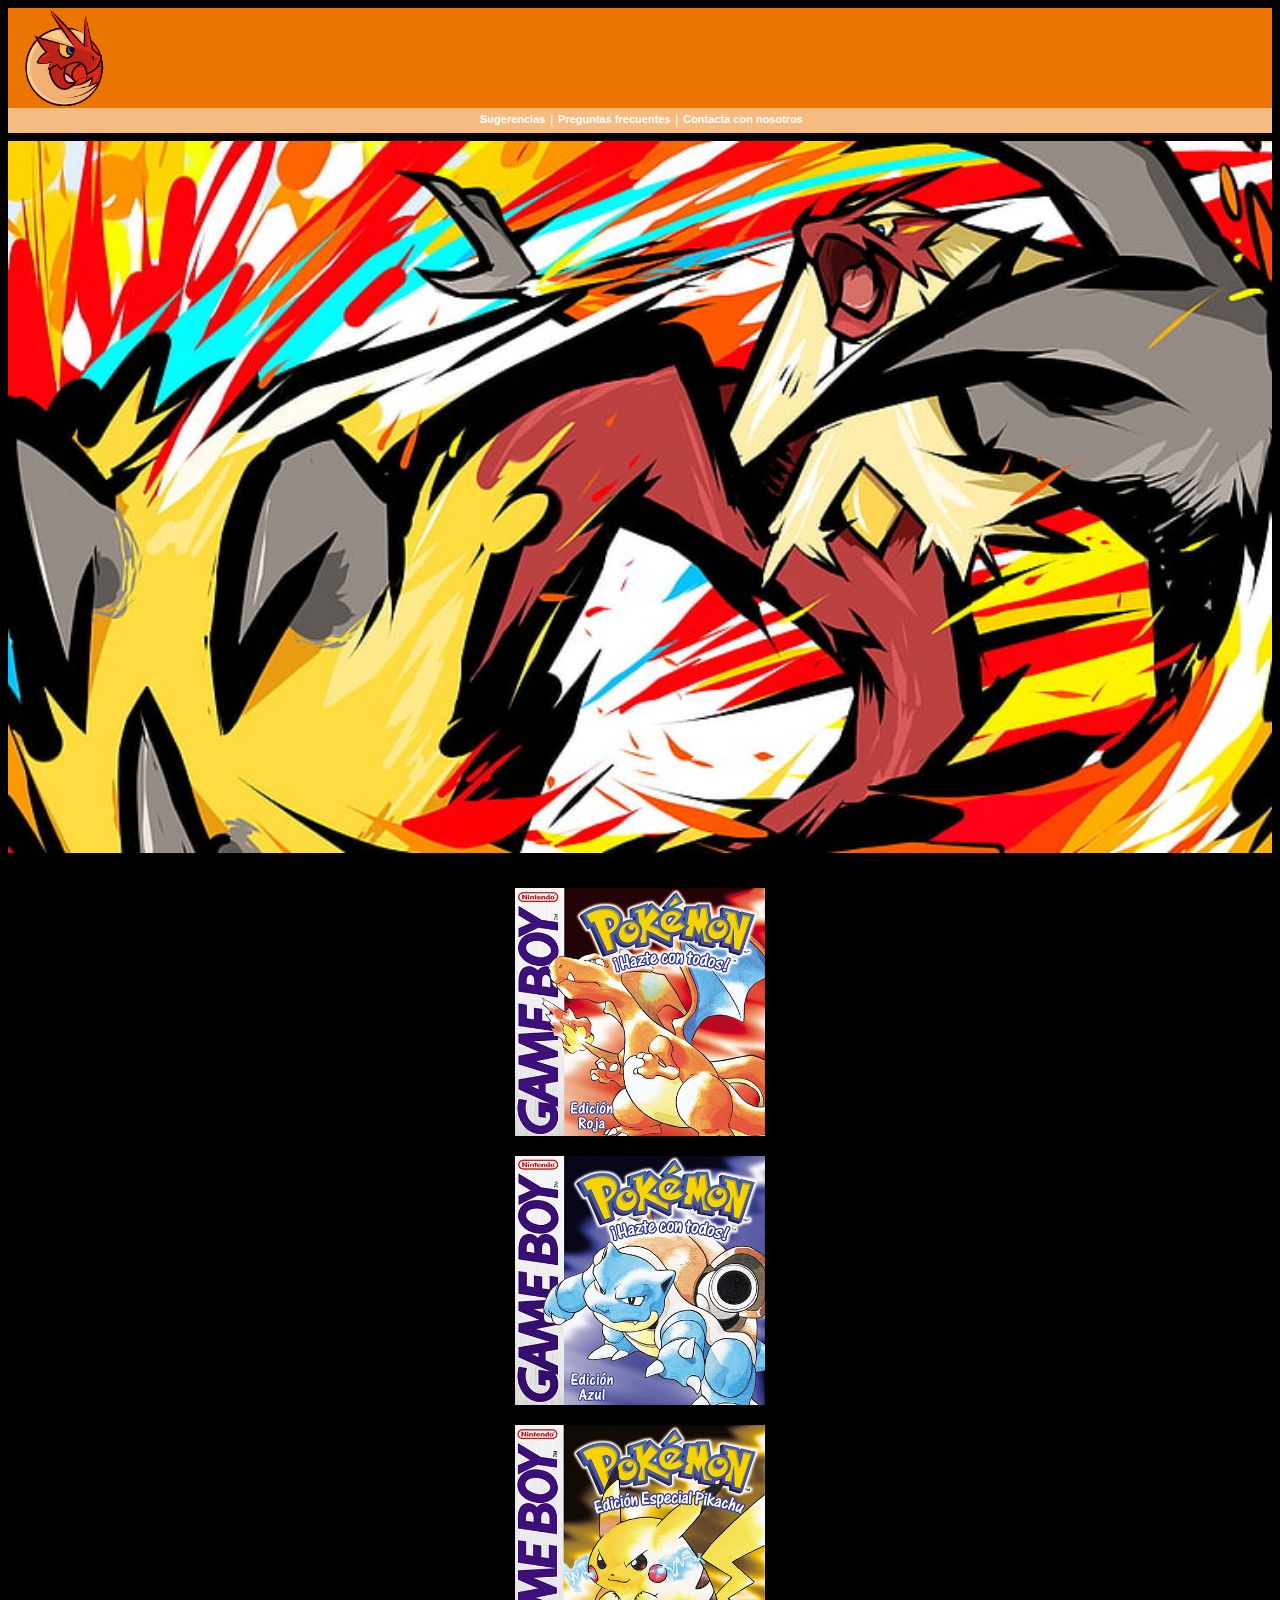
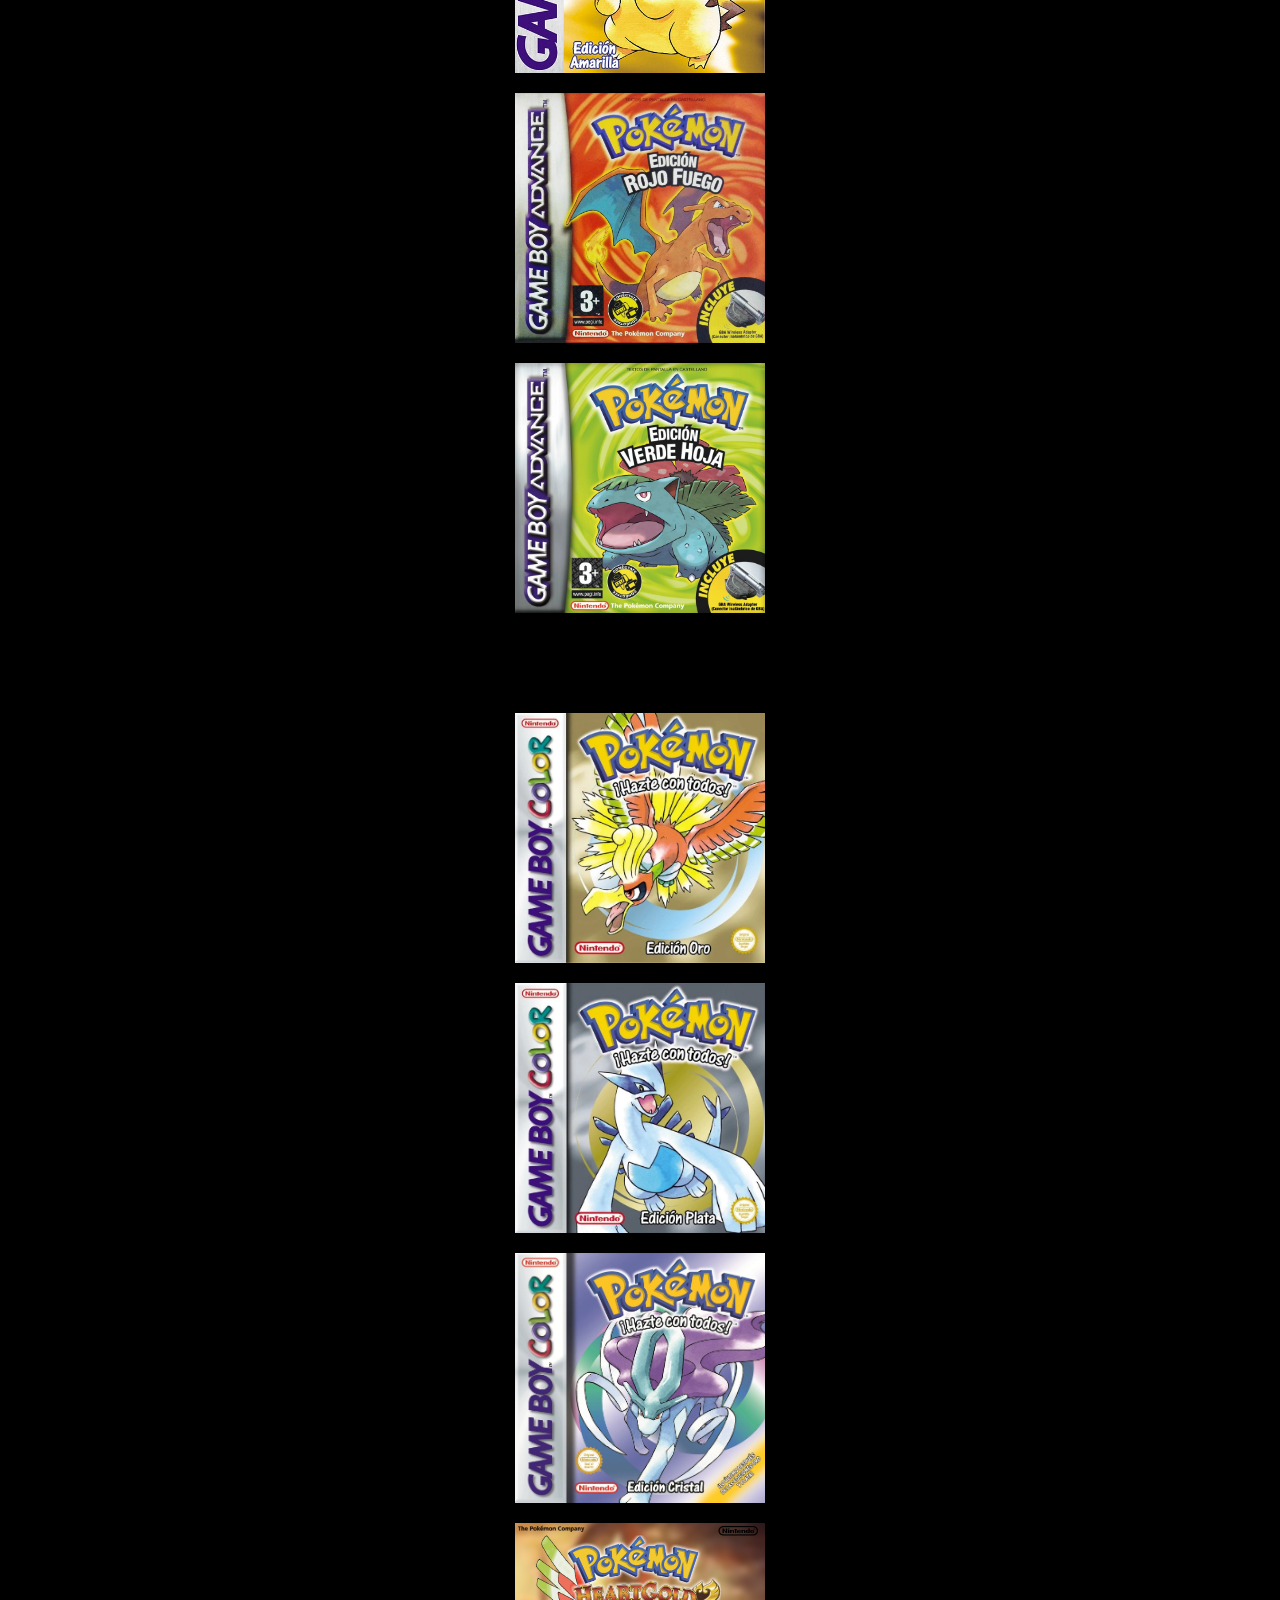
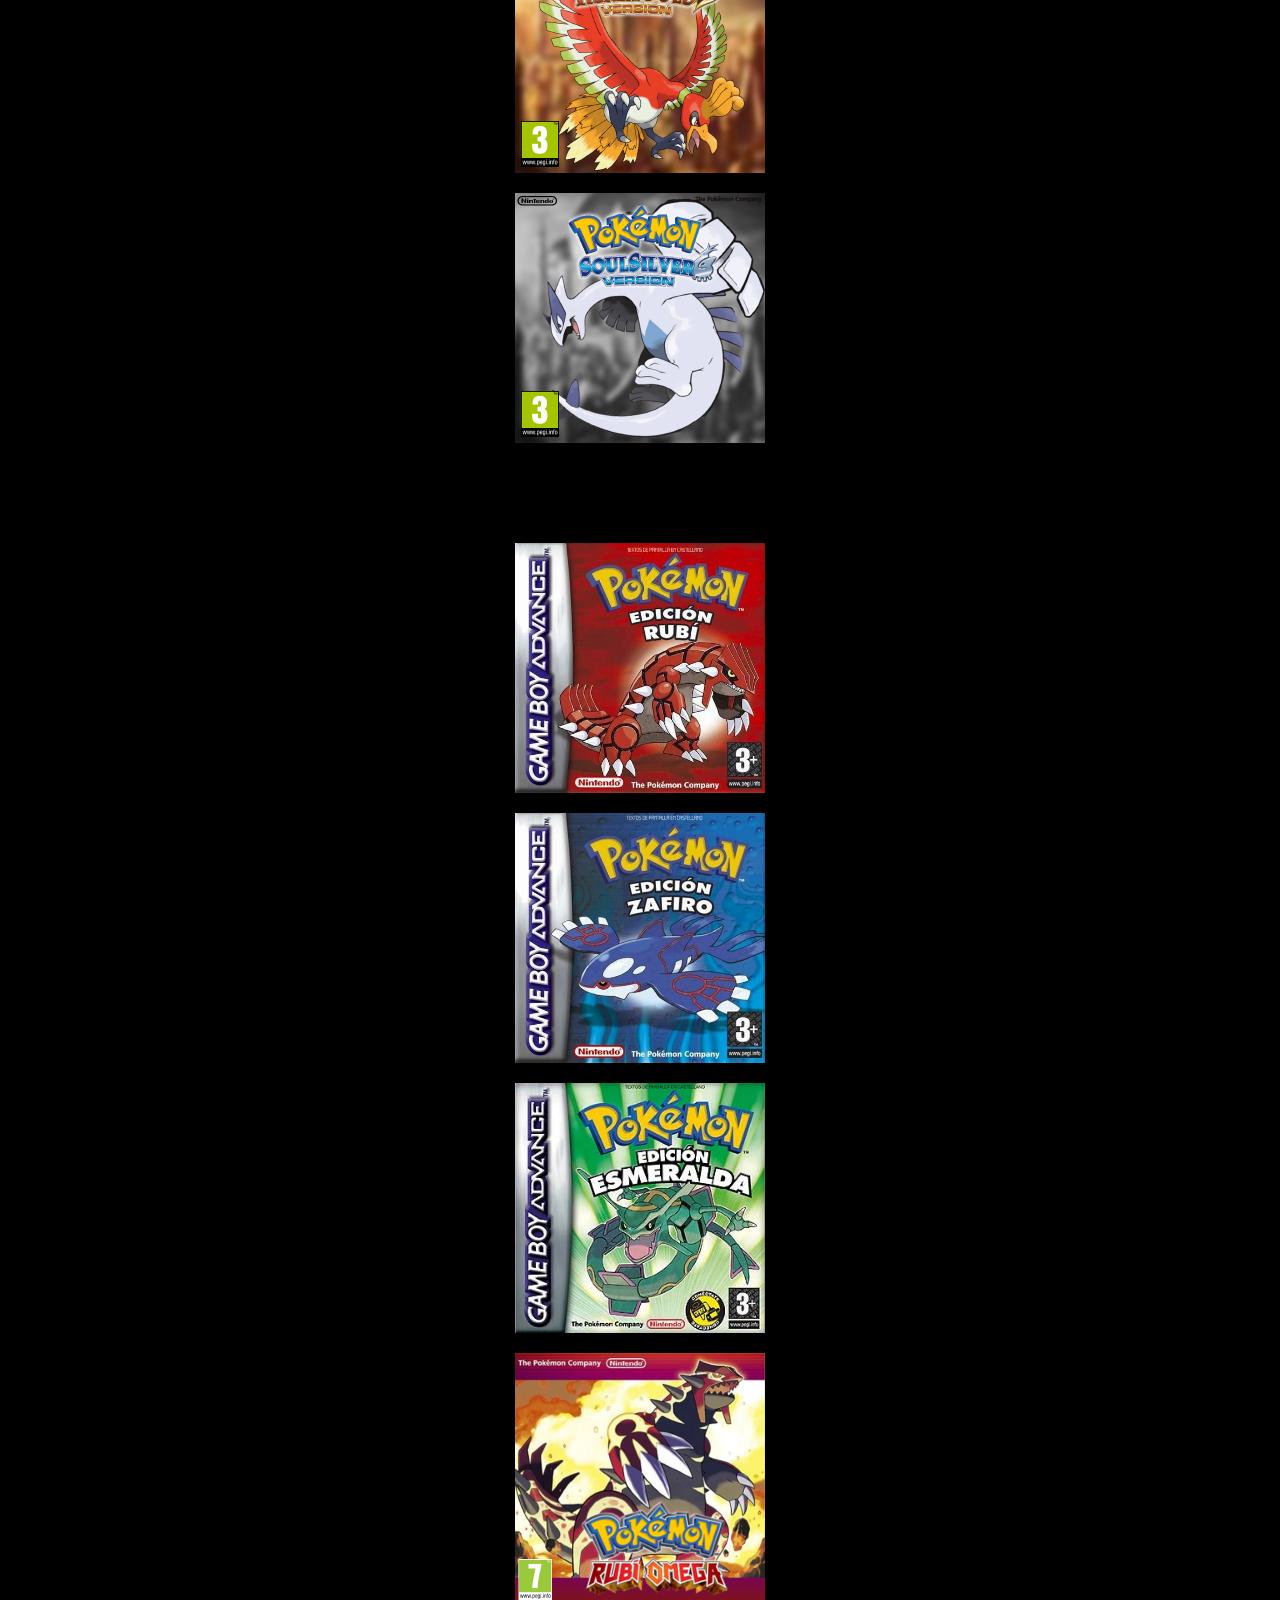
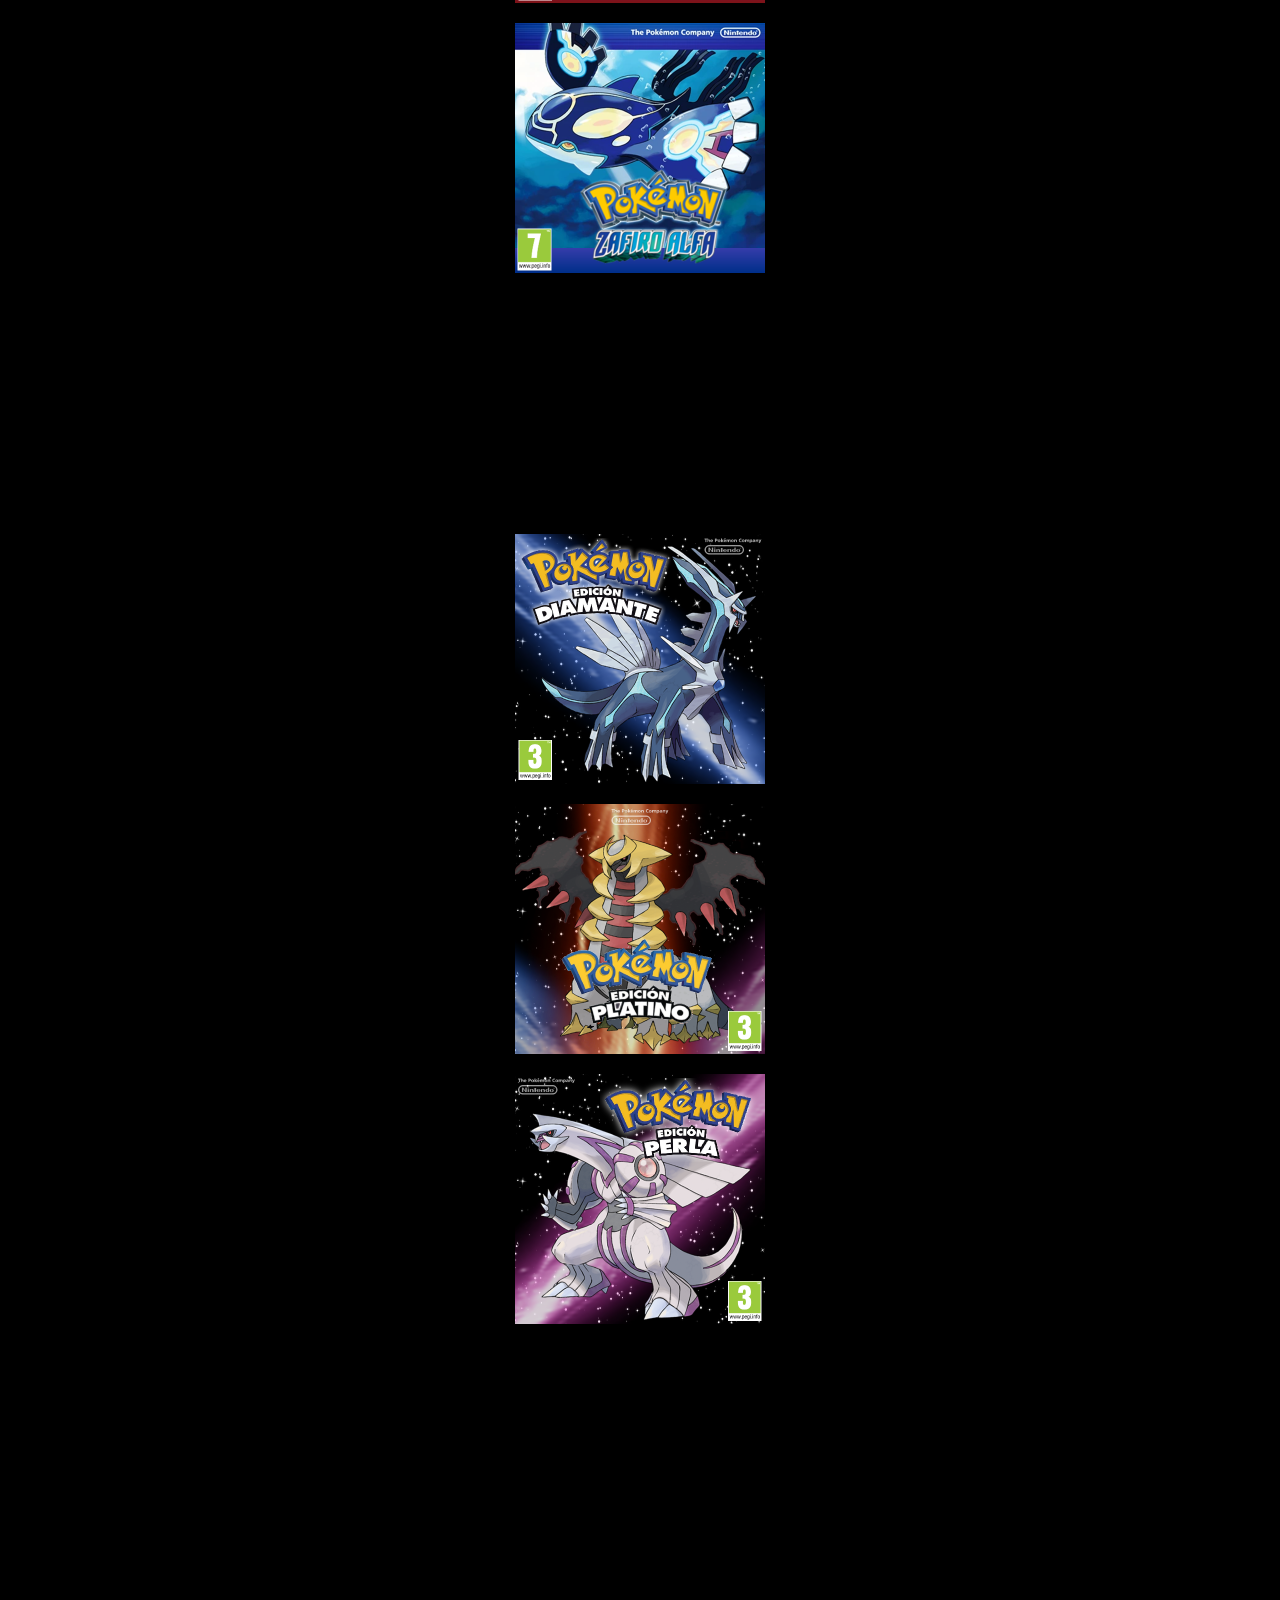
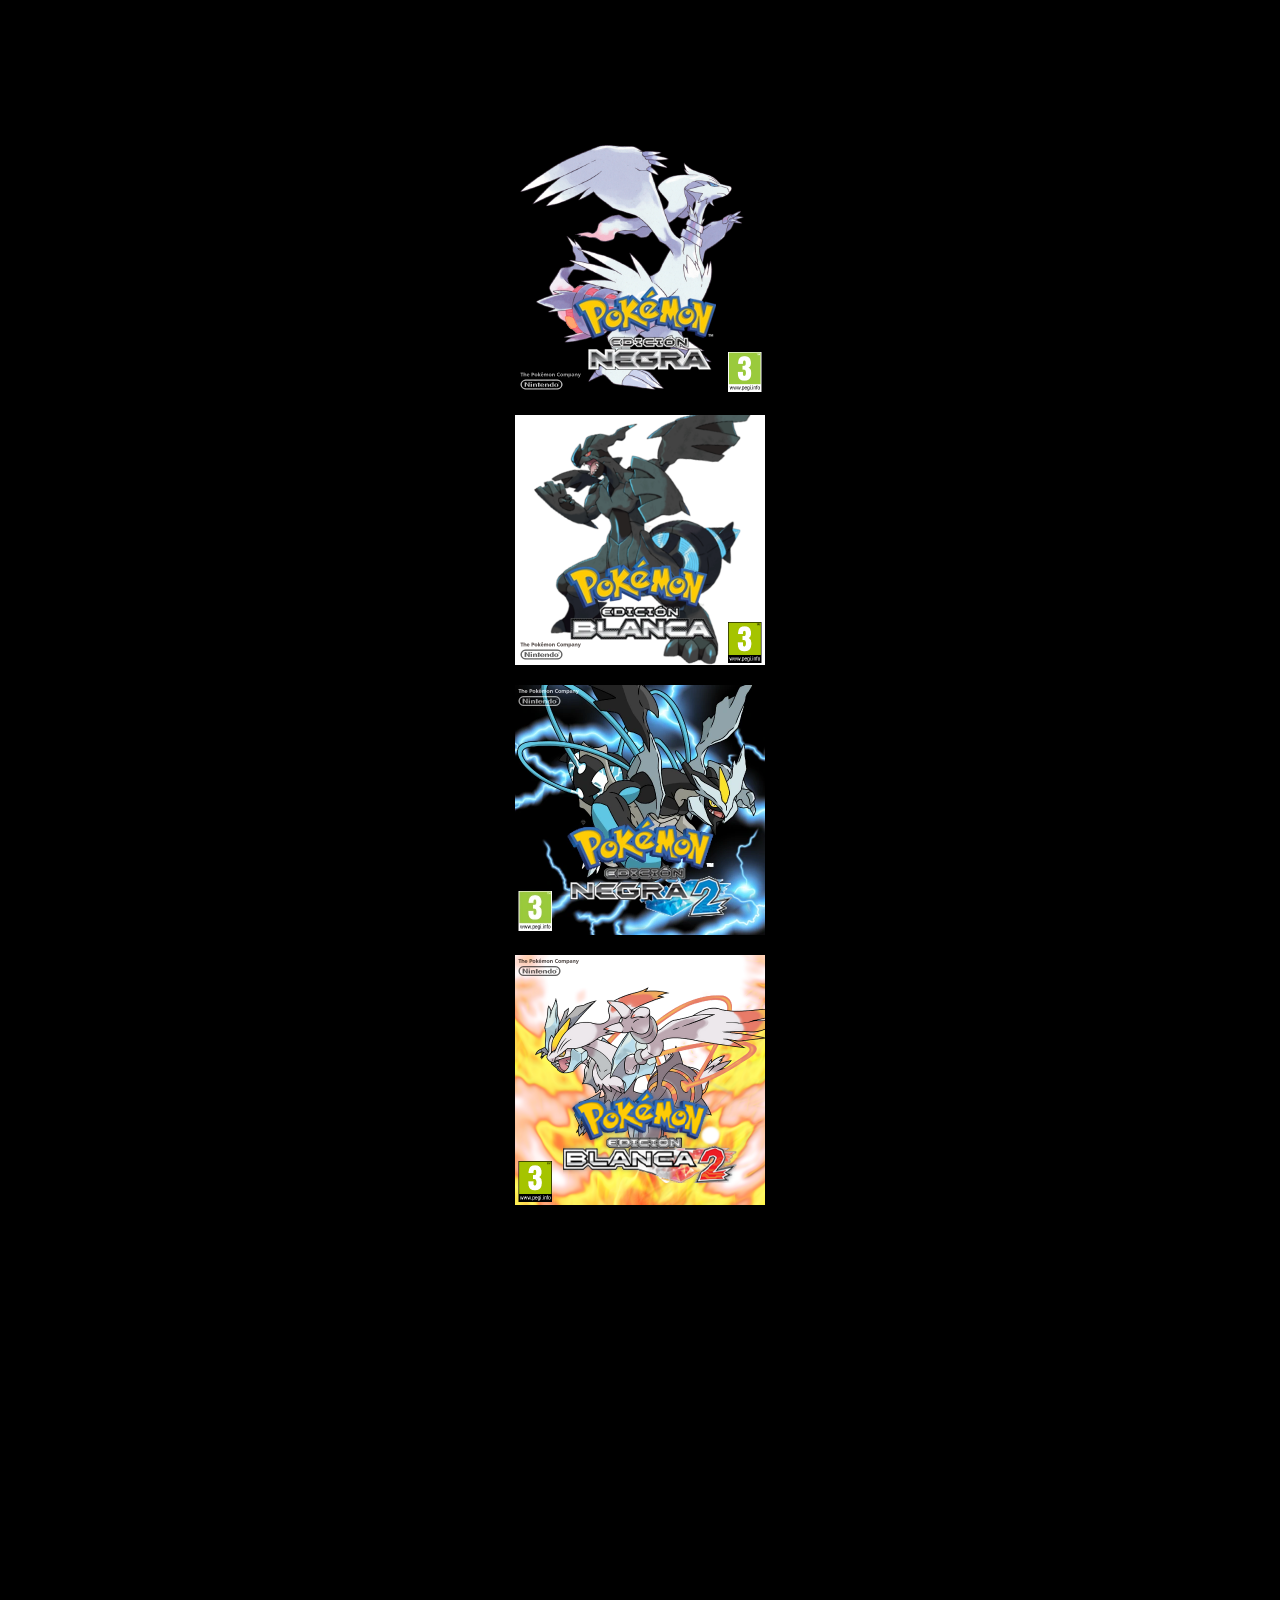
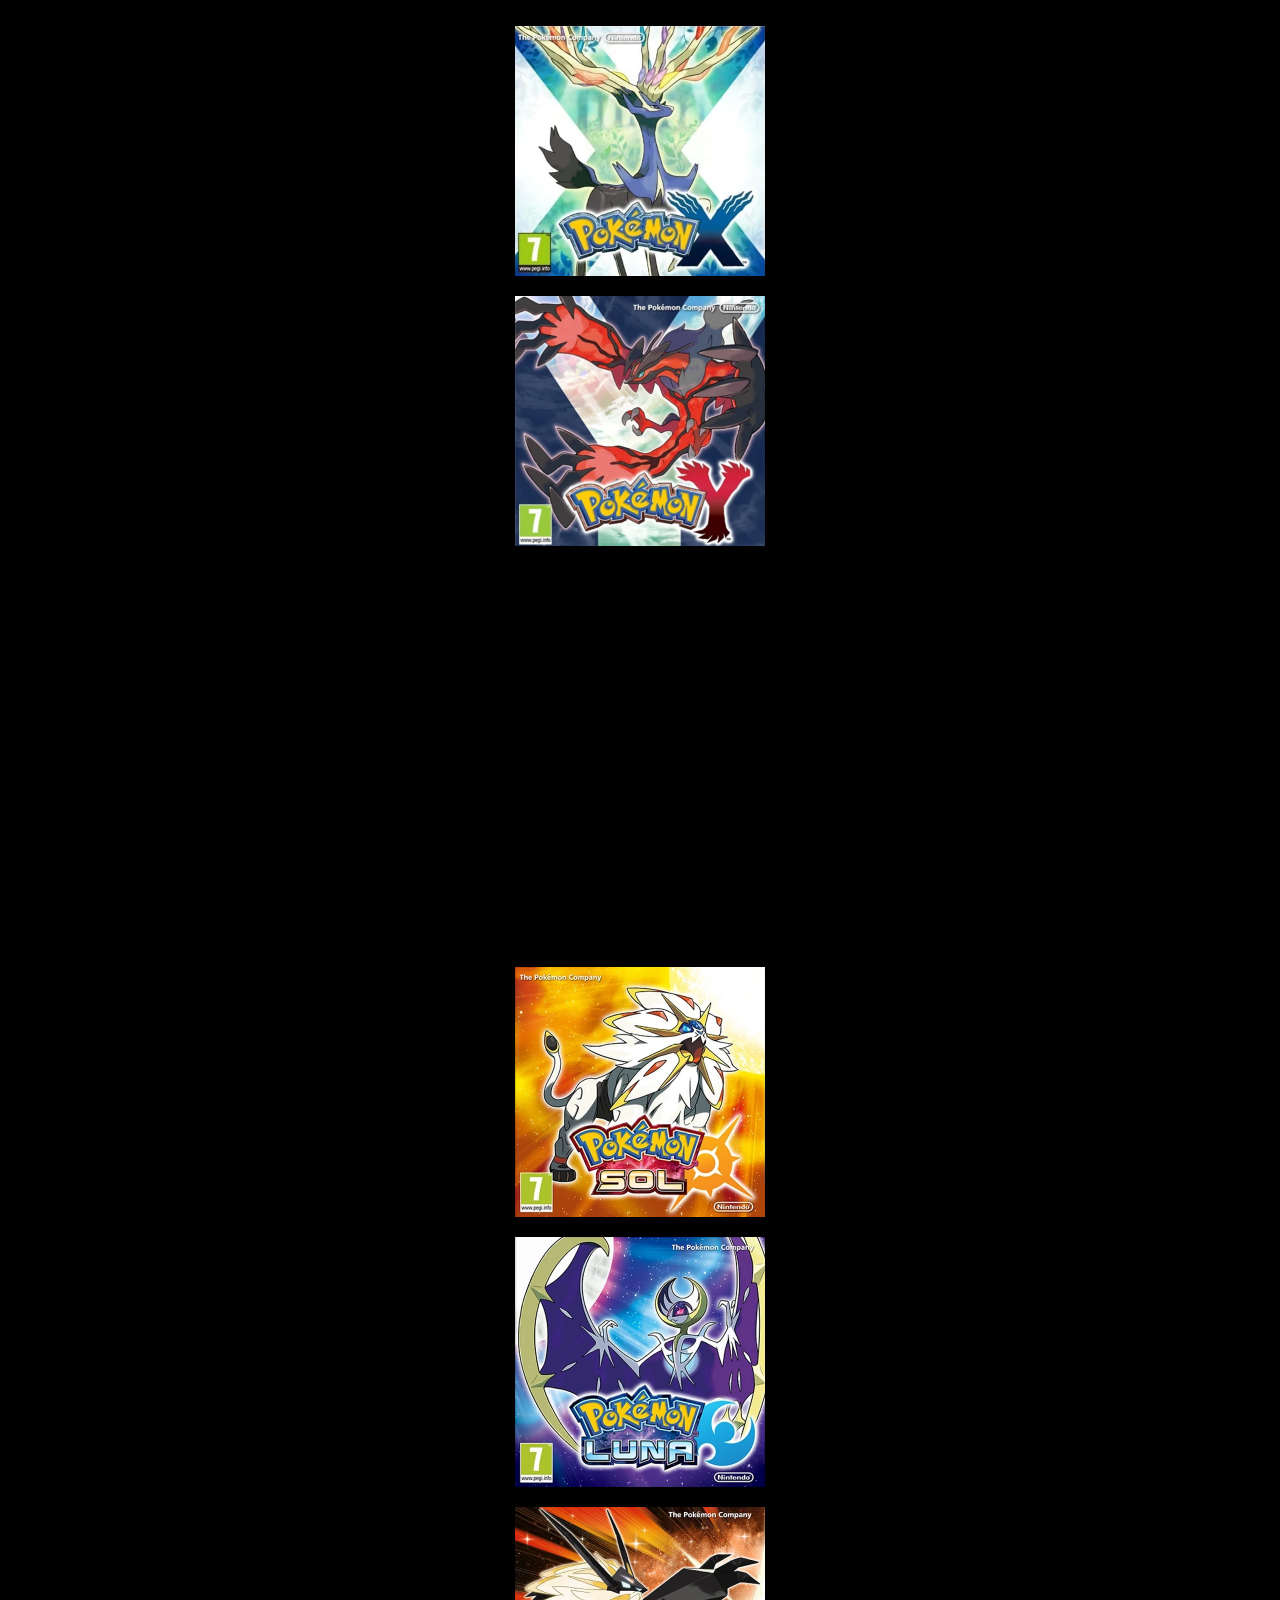
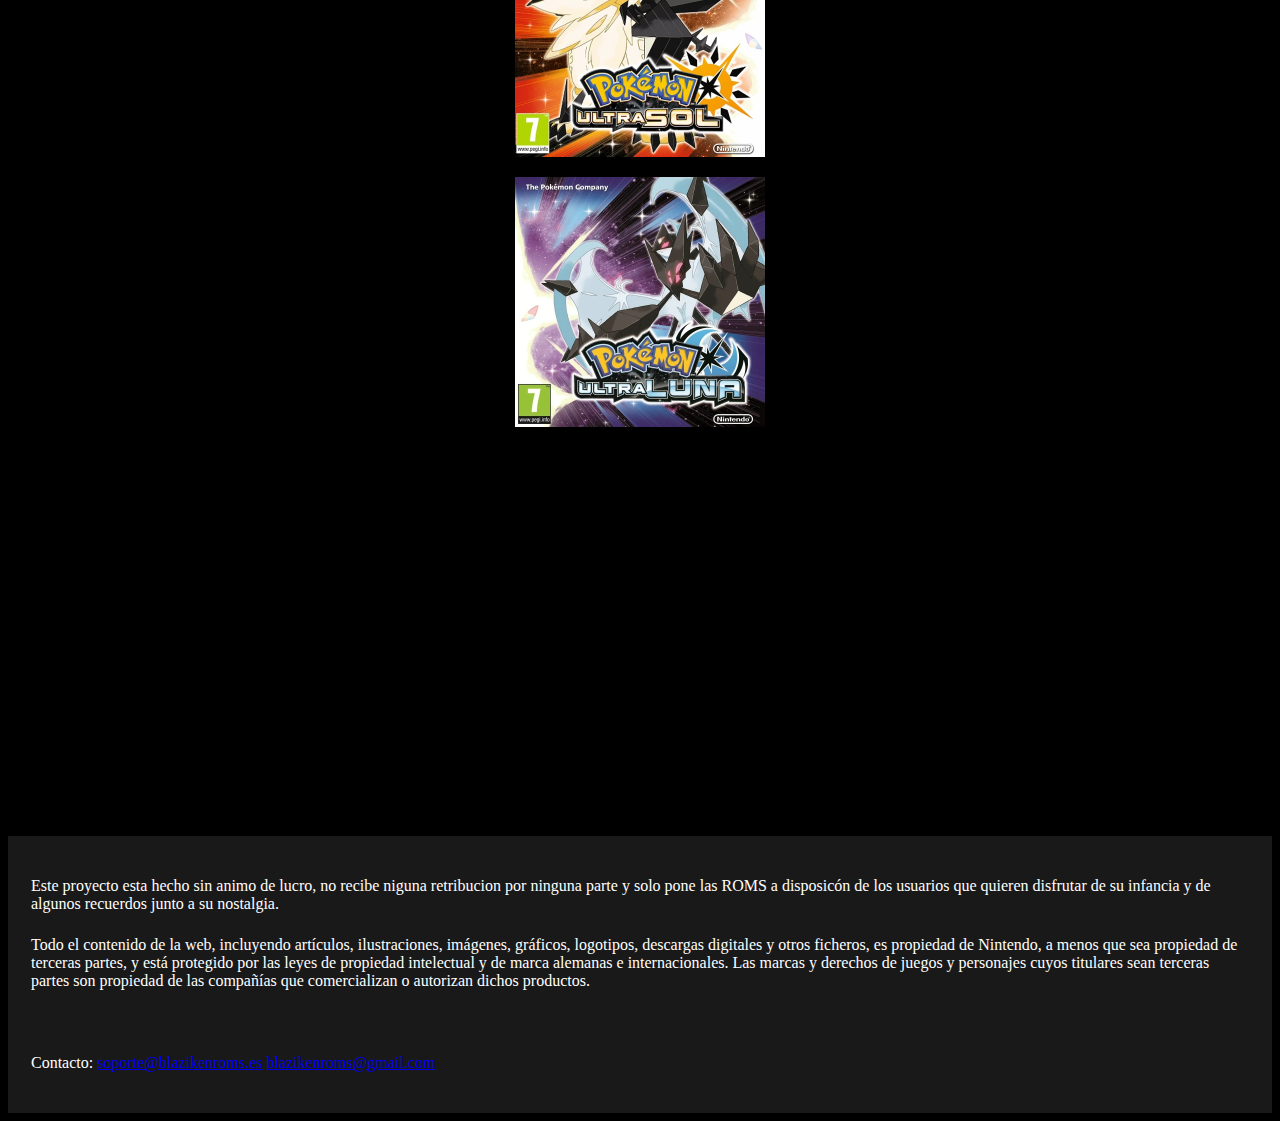
==== index.html @ b43bbaf7 "Add files via upload" ====
<!DOCTYPE html>
<html lang="en">
<head>
    <meta charset="UTF-8">
    <meta http-equiv="X-UA-Compatible" content="IE=edge">
    <meta name="viewport" content="width=device-width, initial-scale=1.0">
    <link rel="stylesheet" href="css/index.css">
    <link rel="shortcut icon" href="images/icono.png" type="image/x-icon">
    <title>BLAZIKEN ROMS</title>
</head>
<body>
    <header>
        <!-- <img hidden class="letra" src="images/logo3.png"> -->
        <div class="dropdown">
            <button><img class="logo" src="./images/logo.png"></button>
            <div class="dropdown-content">
                <a href="./emuladores.html">Emuladores</a>
                <a href="./romshack.html">Romshacks</a>
                <a href="./pixelmon.html">Pokemon Z-Verse (Proximamente)</a>
            </div>
        </div>
        
    </header>
    <nav>
        <a  href="./sugerencias.html" class="enlaces">Sugerencias</a>
        <label>&nbsp|</label>
        <a href="./frecuentes.html" class="enlaces">Preguntas frecuentes</a>
        <label>&nbsp|</label>
        <a href="./contacto.html" class="enlaces">Contacta con nosotros</a>
    </nav>
    <main>
        <img class="ocultado" src="./images/wall.png">
        <img class="ocultado2" src="./images/primerfondo.jpg" width="0px">
        <section>
            <div class="gb">
                <a href="https://drive.google.com/file/d/1pqEjTfrsJ6g95wJReg63JbSIUCCxxx86/view?usp=share_link"><img class="rgb" src="./images/pokemonrojo.webp"></a>
                <a href="https://drive.google.com/file/d/1ax6txJe-9GYPCt05cjVAnHcLX-BcfiGh/view?usp=share_link"><img class="agb" src="./images/pokemonazul.webp"></a>
                <a href="https://drive.google.com/file/d/1GYUsv3G_Z2COikmOQcJDjeNXAOUq_--I/view?usp=share_link"><img class="amgb" src="./images/pokemonamarillo.webp"></a>
                <a href="https://drive.google.com/file/d/1snqeaBMu9mgAh_9zIqjOA-QzJGGd8ZlC/view?usp=share_link"><img class="rgb" src="./images/pokemonrojo2.webp"></a>
                <a href="https://drive.google.com/file/d/1zj5Zt3dRuCIdtcr-GAr0ZbX2-g5NcZxI/view?usp=share_link"><img class="vgb" src="./images/pokemonverde2.webp"></a>
            </div>
            <div class="gb">
                <a href="https://drive.google.com/file/d/15PaWQavnojvPa8R8-3q1BRQ31avyttRd/view?usp=share_link"><img class="ogb" src="./images/pokemonoro.webp"></a>
                <a href="https://drive.google.com/file/d/13LBzW1S_zJYcHAy1cUs0S2mh8zAQclv9/view?usp=share_link"><img class="pgb" src="./images/pokemonplata.webp"></a>
                <a href="https://drive.google.com/file/d/1unG4DrJsae-4WZxjP-k4nh5OntBB_GKJ/view?usp=share_link"><img class="cgb" src="./images/pokemoncristal.webp"></a>
                <a href="https://drive.google.com/file/d/1n9ARTqysCOmlbNeM4iMgHwFMtLx5crXJ/view?usp=share_link"><img class="ogb" src="./images/pokemonoro2.webp"></a>
                <a href="https://drive.google.com/file/d/1x4TPVyR2xoDNe_8uoct50_QyY52hm2B5/view?usp=share_link"><img class="pgb" src="./images/pokemonplata2.webp"></a>
            </div>
            <div class="gb">
                <a href="https://drive.google.com/file/d/139lpK_vhjY_uecHIyWzFnvZUcaJYt3Yl/view?usp=share_link"><img class="rgb" src="./images/pokemonrubi.webp"></a>
                <a href="https://drive.google.com/file/d/1q5kOrRm5aMphUls4JHpfZxdnefYmKCe8/view?usp=share_link"><img class="agb" src="./images/pokemonzafiro.webp"></a>
                <a href="https://drive.google.com/file/d/1VQyN4e_Q3TSTl2NG25Jb_A4XjnNHw6kb/view?usp=share_link"><img class="vgb" src="./images/pokemonesmeralda.webp"></a>
                <a href="https://drive.google.com/file/d/1lZ3LlXCGU15gPX8gj2CIDpV4iYNyt8G3/view?usp=share_link"><img class="rgb" src="./images/pokemonrubi2.webp"></a>
                <a href="https://drive.google.com/file/d/1ooj0u9WzfygdFdUdjSlRgx1i3sacwuLv/view?usp=share_link"><img class="agb" src="./images/pokemonzafiro2.webp"></a>
            </div>
            <div class="gb">
                <img class="hidde3" src="images/hidde.jpg">
                <img class="agb" src="./images/pokemondiamante.webp">
                <img class="ngb" src="./images/pokemonplatino.webp">
                <img class="rosagb" src="./images/pokemonperla.webp">
                <img class="hidde3" src="images/hidde.jpg">
            </div>
            <div class="gb">
                <img class="hidde1" src="images/hidde.jpg">
                <img class="ngb" src="./images/pokemonanegro.webp">
                <img class="bgb" src="./images/pokemonblanco.webp">
                <img class="bgb" src="./images/pokemonanegro2.webp">
                <img class="ngb" src="./images/pokemonblanco2.webp">
                <img class="hidde1" src="images/hidde.jpg">
            </div>
            <div class="gb">
                <img class="hidde2" src="images/hidde.jpg">
                <img class="agb" src="./images/pokemonx.webp">
                <img class="rgb" src="./images/pokemony.webp">
                <img class="hidde2" src="images/hidde.jpg">
            </div>
            <div class="gb">
                <img class="hidde1" src="images/hidde.jpg">
                <img class="nagb" src="./images/pokemonsol.webp">
                <img class="mogb" src="./images/pokemonluna.webp">
                <img class="nagb" src="./images/pokemonsol2.webp">
                <img class="mogb" src="./images/pokemonluna2.webp">
                <img class="hidde1" src="images/hidde.jpg">
            </div>
            <div class="ns">
                <img class="hidde1" src="images/hidde.jpg">
                <img class="amgb" src="./images/pokemonamarillo2.webp">
                <img class="evegb" src="./images/pokemoneve.webp">
                <img class="agb" src="images/pokemondiamante2.webp">
                <img class="rosagb" src="images/pokemonperla2.webp">
                <img class="hidde1" src="images/hidde.jpg">
            </div>
            <div class="ns">
                <img class="hidde1" src="images/hidde.jpg">
                <img class="agb" src="./images/pokemonespada.webp">
                <img class="rgb" src="./images/pokemonescudo.webp">
                <img class="mogb" src="images/pokemonpurpura.webp">
                <img class="rgb" src="images/pokemonescarlata.webp">
                <img class="hidde1" src="images/hidde.jpg">
            </div>
        </section>
    </main>
    
    <footer>
        <div class="futer">
            <br>
            <p class="foter">Este proyecto esta hecho sin animo de lucro, no recibe niguna retribucion por ninguna parte y solo pone las ROMS a disposicón de los usuarios que quieren disfrutar de su infancia y de algunos recuerdos junto a su nostalgia.</p>
            <p class="foter">Todo el contenido de la web, incluyendo artículos, ilustraciones, imágenes, gráficos, logotipos, descargas digitales y otros ficheros, es propiedad de Nintendo, a menos que sea propiedad de terceras partes, y está protegido por las leyes de propiedad intelectual y de marca alemanas e internacionales. Las marcas y derechos de juegos y personajes cuyos titulares sean terceras partes son propiedad de las compañías que comercializan o autorizan dichos productos.</p>
            <br>
            <p class="foter">Contacto: <a href="mailto:soporte@blazikenroms.es">soporte@blazikenroms.es</a> <a href="blazikenroms@gmail.com">blazikenroms@gmail.com</a></p>
            <br>
        </div>
    </footer>
    
</body>
</html>
---- css/index.css ----
body {
    background-color: black;
}

header {
    margin: 0px;
    width: 100%;
    height: 100px;
    background-color: #ea7501;
}

nav {
  margin: 0px;
  width: 100%;
  height: 25px;
  background-color: #f5bb81;
  display: flex;
  justify-content: center ;
}

a.gb {
  margin-top: 100px;
  margin-bottom: 100px;
  display: flex;
  flex-direction: row;
}

a.enlaces {
  text-decoration: none;
  margin-top: 2px;
  margin-left: 10px;
  color: white;
  font-family: Verdana, Geneva, Tahoma, sans-serif;
  font-weight: bolder;
}

a.enlaces:hover {
  color:#004cff;
  text-shadow: 0px 0px 5px rgb(0, 170, 255);
}

.logo {
    margin-top: 0px;
    margin-left: 10px;
    width: 80px;
}

.letra {
  width: 400px;
}

.primerfondo {
    margin-top: 10px;
    width: 700px;
}

.futer {
  display: flex;
  justify-content: end;
  background-color: rgba(51, 51, 51, 0.496);
  color: white;
}

img {
  display: block;
  margin: auto;
  margin-top: 4px;
}

/* DESPLEGABLE */
button {
  height: 100px;
  background-color: #ea7501;
  border: none;
}


.dropdown {
    width: 370px;
    display: inline-block;
    position: relative;
  }
  .dropdown-content {
    display: none;
    position: absolute;
    width: 100%;
    overflow: auto;
    box-shadow: 0px 10px 10px 0px rgba(0,0,0,0.4);
  }
  .dropdown:hover .dropdown-content {
    display: block;
  }
  .dropdown-content a {
    font-weight: bold;
    font-family: Verdana, Geneva, Tahoma, sans-serif;
    padding-top: 300px;
    display: block;
    color: white;
    background-color: #ea7501;
    padding: 5px;
    text-decoration: none;
  }
  .dropdown-content a:hover {
    color: #FFFFFF;
    background-color: #bd0000;
  }

/* OTRAS COSITAS */

p.foter {
  margin: 23px;
}

.gb {
  margin-top: 80px;
  margin-bottom: 80px;
  display: flex;
  flex-direction: row;
  justify-content: space-around;
}

.ns {
  margin-top: 80px;
  margin-bottom: 80px;
  display: flex;
  flex-direction: row;
}

.rgb {
  width: 250px;
  transition: all 200ms ease-out;
}

.rgb:hover {
  border-radius: 12px;
  transform: scale(1.1);
  box-shadow: 0px 0px 70px #ff0000;
  transition: all 200ms ease-in;
}

.agb {
  width: 250px;
  transition: all 200ms ease-out;
}

.agb:hover {
  border-radius: 12px;
  transform: scale(1.1);
  box-shadow: 0px 0px 70px #004cff;
  transition: all 200ms ease-in;
}

.amgb {
  width: 250px;
  transition: all 200ms ease-out;
}

.amgb:hover {
  border-radius: 12px;
  transform: scale(1.1);
  box-shadow: 0px 0px 70px #eeff00;
  transition: all 200ms ease-in;
}

.vgb {
  width: 250px;
  transition: all 200ms ease-out;
}

.vgb:hover {
  border-radius: 12px;
  transform: scale(1.1);
  box-shadow: 0px 0px 70px #6fff00;
  transition: all 200ms ease-in;
}

.ogb {
  width: 250px;
  transition: all 200ms ease-out;
}

.ogb:hover {
  border-radius: 12px;
  transform: scale(1.1);
  box-shadow: 0px 0px 70px #ffbf00;
  transition: all 200ms ease-in;
}

.pgb {
  width: 250px;
  transition: all 200ms ease-out;
}

.pgb:hover {
  border-radius: 12px;
  transform: scale(1.1);
  box-shadow: 0px 0px 70px #aaa2a2;
  transition: all 200ms ease-in;
}

.cgb {
  width: 250px;
  transition: all 200ms ease-out;
}

.cgb:hover {
  border-radius: 12px;
  transform: scale(1.1);
  box-shadow: 0px 0px 70px #00e1ff;
  transition: all 200ms ease-in;
}

.bgb {
  width: 250px;
  transition: all 200ms ease-out;
}

.bgb:hover {
  border-radius: 12px;
  transform: scale(1.1);
  box-shadow: 0px 0px 70px #0099ff;
  transition: all 200ms ease-in;
}

.ngb {
  width: 250px;
  transition: all 200ms ease-out;
}

.ngb:hover {
  border-radius: 12px;
  transform: scale(1.1);
  box-shadow: 0px 0px 70px #ff7300;
  transition: all 200ms ease-in;
}

.mogb {
  width: 250px;
  transition: all 200ms ease-out;
}

.mogb:hover {
  border-radius: 12px;
  transform: scale(1.1);
  box-shadow: 0px 0px 70px #9d00ff;
  transition: all 200ms ease-in;
}

.nagb {
  width: 250px;
  transition: all 200ms ease-out;
}

.nagb:hover {
  border-radius: 12px;
  transform: scale(1.1);
  box-shadow: 0px 0px 70px #ff7300;
  transition: all 200ms ease-in;
}

.evegb {
  width: 250px;
  transition: all 200ms ease-out;
}

.evegb:hover {
  border-radius: 12px;
  transform: scale(1.1);
  box-shadow: 0px 0px 70px #b65e17;
  transition: all 200ms ease-in;
}

.rosagb {
  width: 250px;
  transition: all 200ms ease-out;
}

.rosagb:hover {
  border-radius: 12px;
  transform: scale(1.1);
  box-shadow: 0px 0px 70px #ff00d9;
  transition: all 200ms ease-in;
}

.hidde1 {
  width: 60px;
}

.hidde2 {
  width: 360px;
}

.hidde3 {
  width: 250px;
}

label {
  margin-left: 6px;
  margin-top: 2px;
  color: white;
  font-weight: bolder;
}

.ocultado {
  width: 100%;
}

/* RESPONSIVE */
@media screen and (max-width: 1300px) {

.ocultado {
  width: 0px;
}

.ocultado2 {
  width: 100%;
}

a.enlaces {
  margin-top: 5px;
  margin-left: 3px;
  font-size: 11px;
  display: flex;
  flex-direction: row;
  justify-content: space-around;
}

label {
  margin-top: 5px;
  margin-left: 2px;
  margin-right: 2px;
  font-size: 12px;
}

.gb {
  margin-top: 15px;
  flex-direction: column;
}

div.gb img {
  margin-top: 20px;
  width: 250px;
}

div.ns img {
  width: 0px;
}

.futer {
  display: block;
}

.hidde1 {
  width: 0px;
}

.hidde2 {
  width: 0px;
}

}

/* SCROLLBAR */
body::-webkit-scrollbar {
  width: 12px;               /* width of the entire scrollbar */
}

body::-webkit-scrollbar-track {
  background: rgba(0, 0, 0, 0.233);        /* color of the tracking area */
}

body::-webkit-scrollbar-thumb {
  background-color: rgb(0, 0, 0);    /* color of the scroll thumb */
  border-radius: 20px;       /* roundness of the scroll thumb */
  border: 3px solid rgb(255, 136, 0);  /* creates padding around scroll thumb */
}
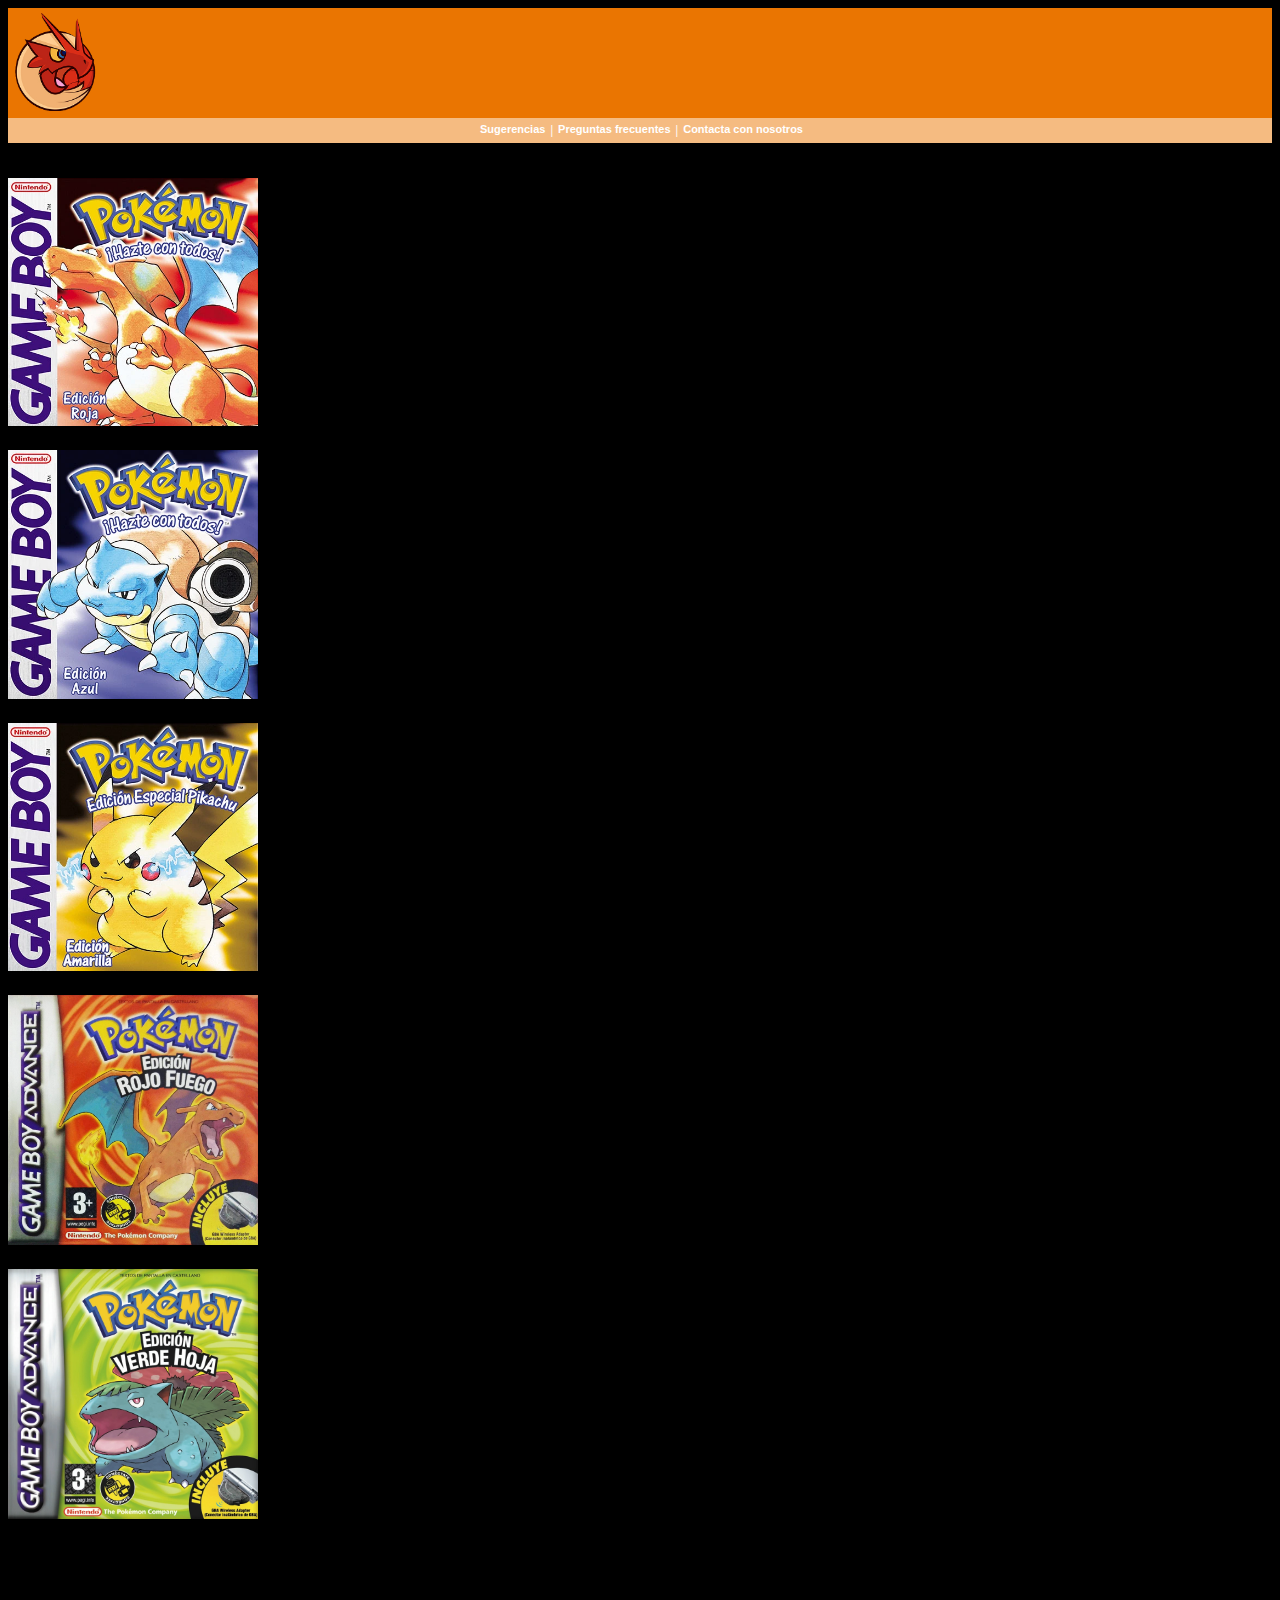
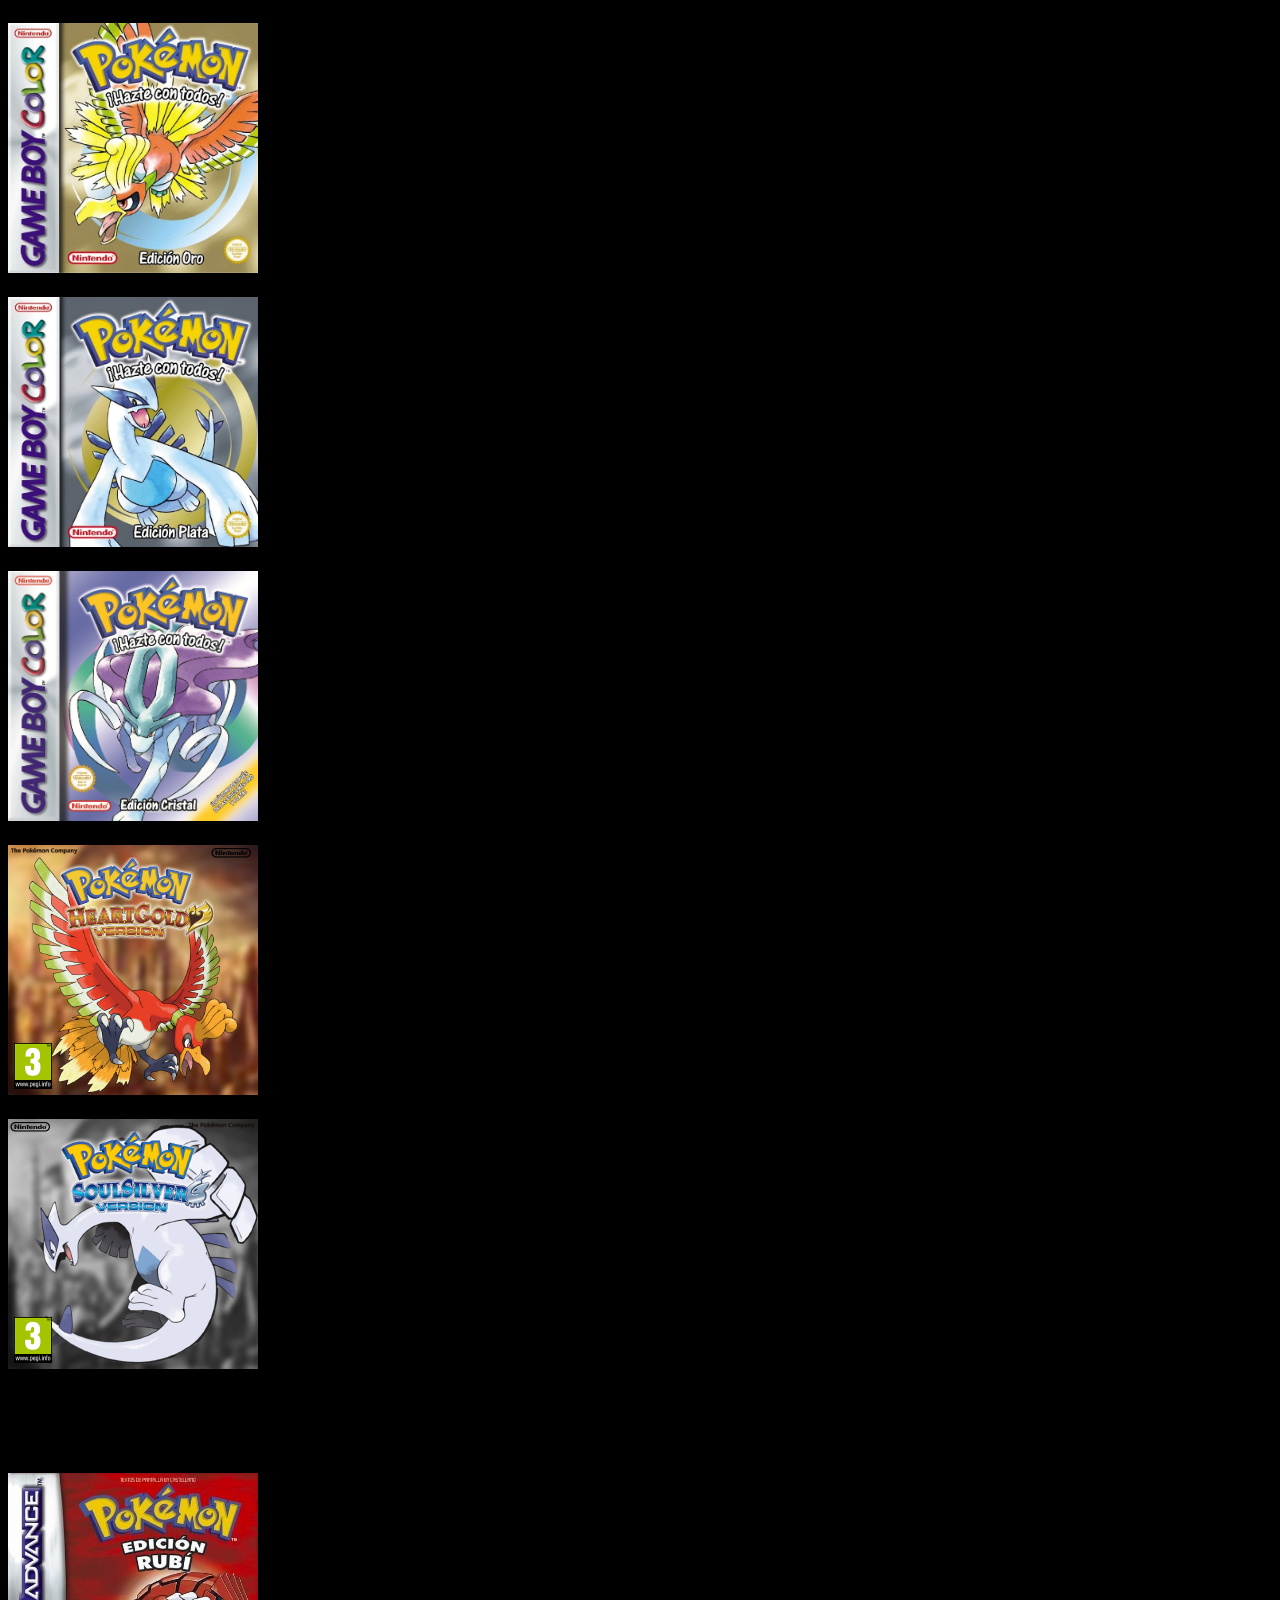
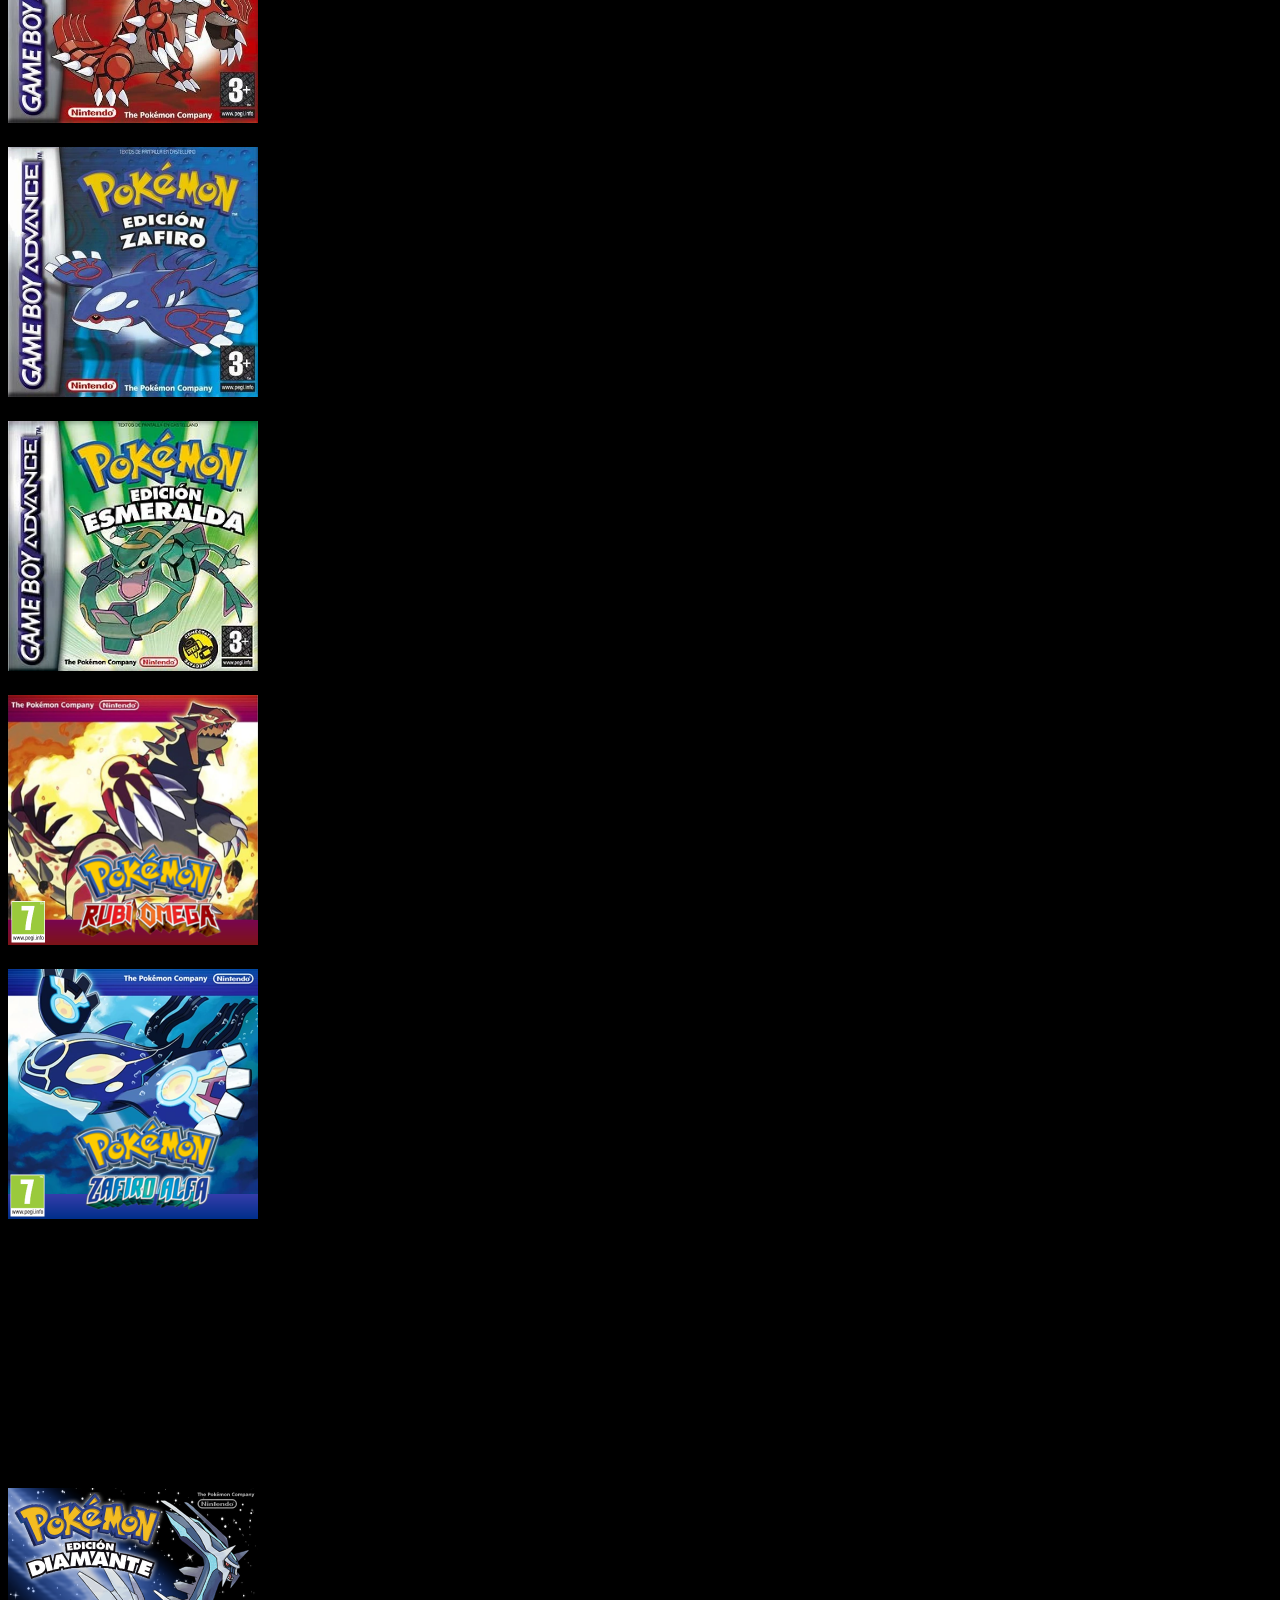
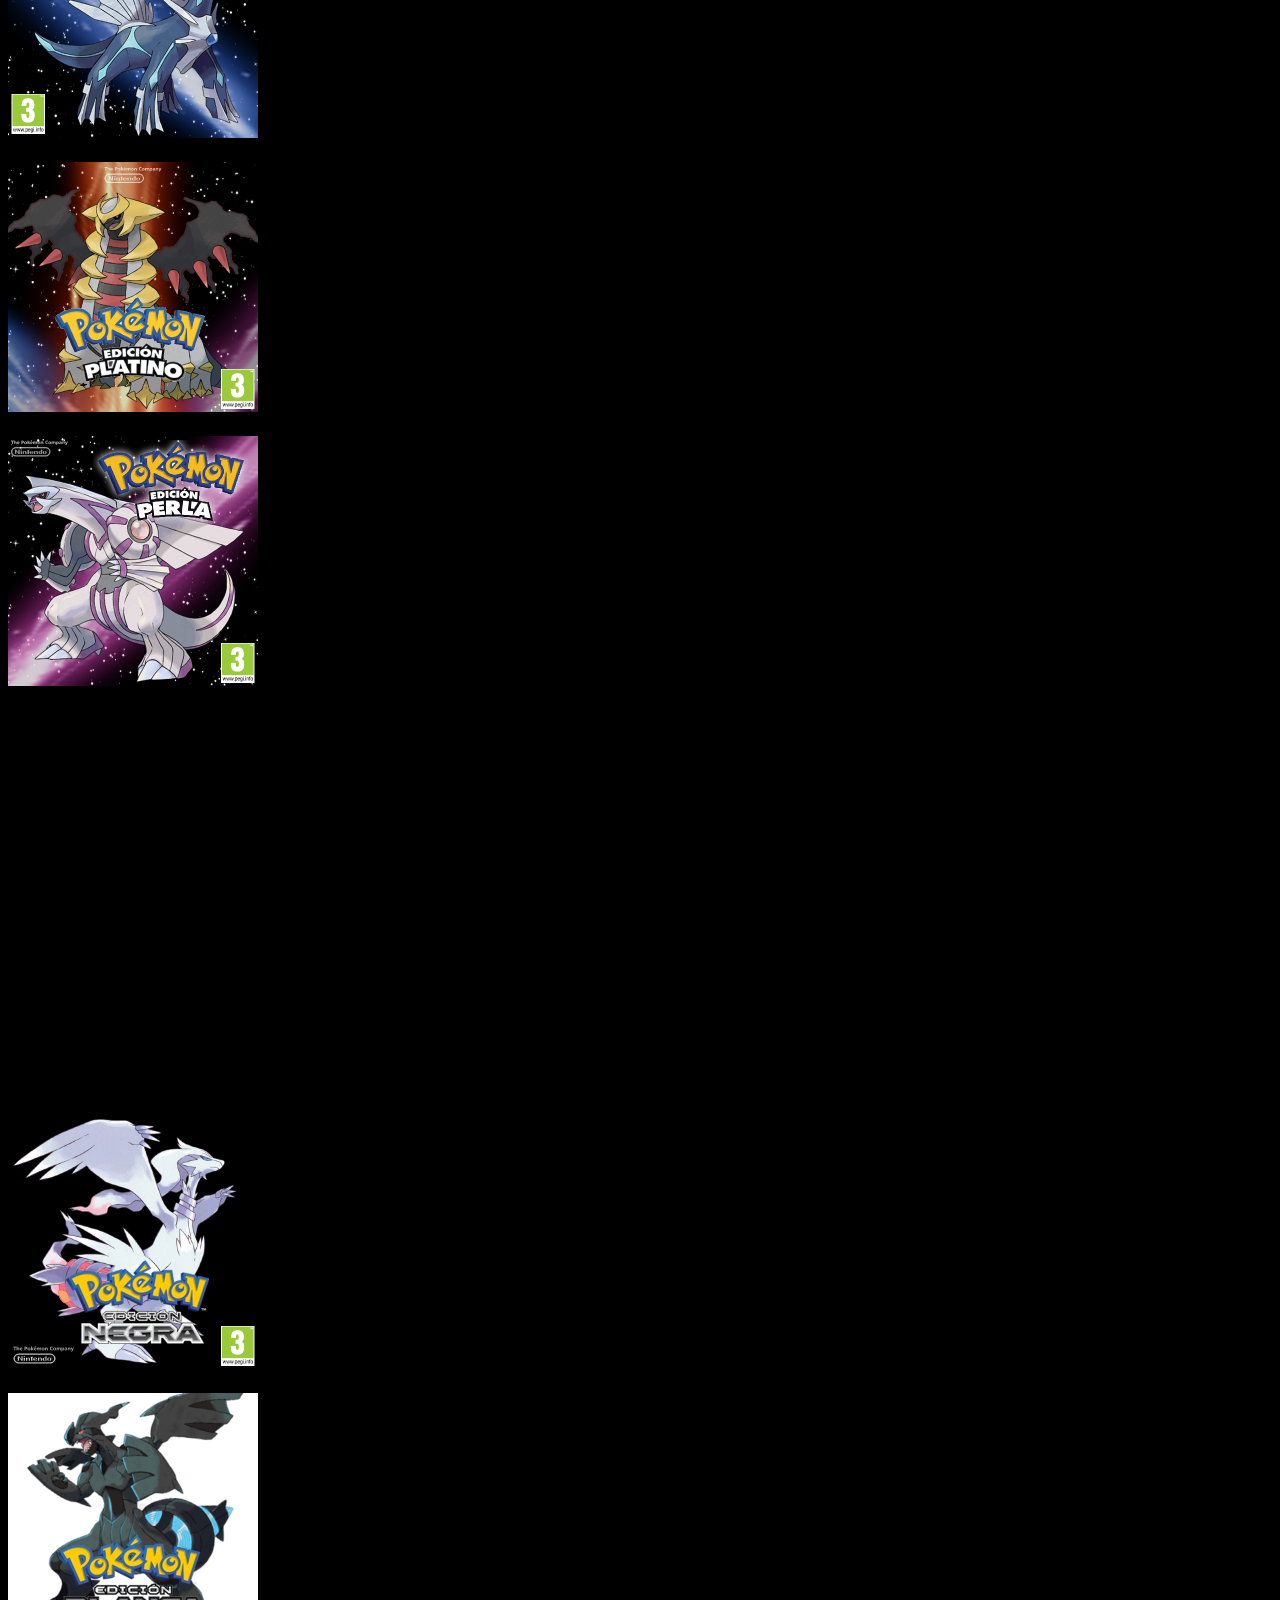
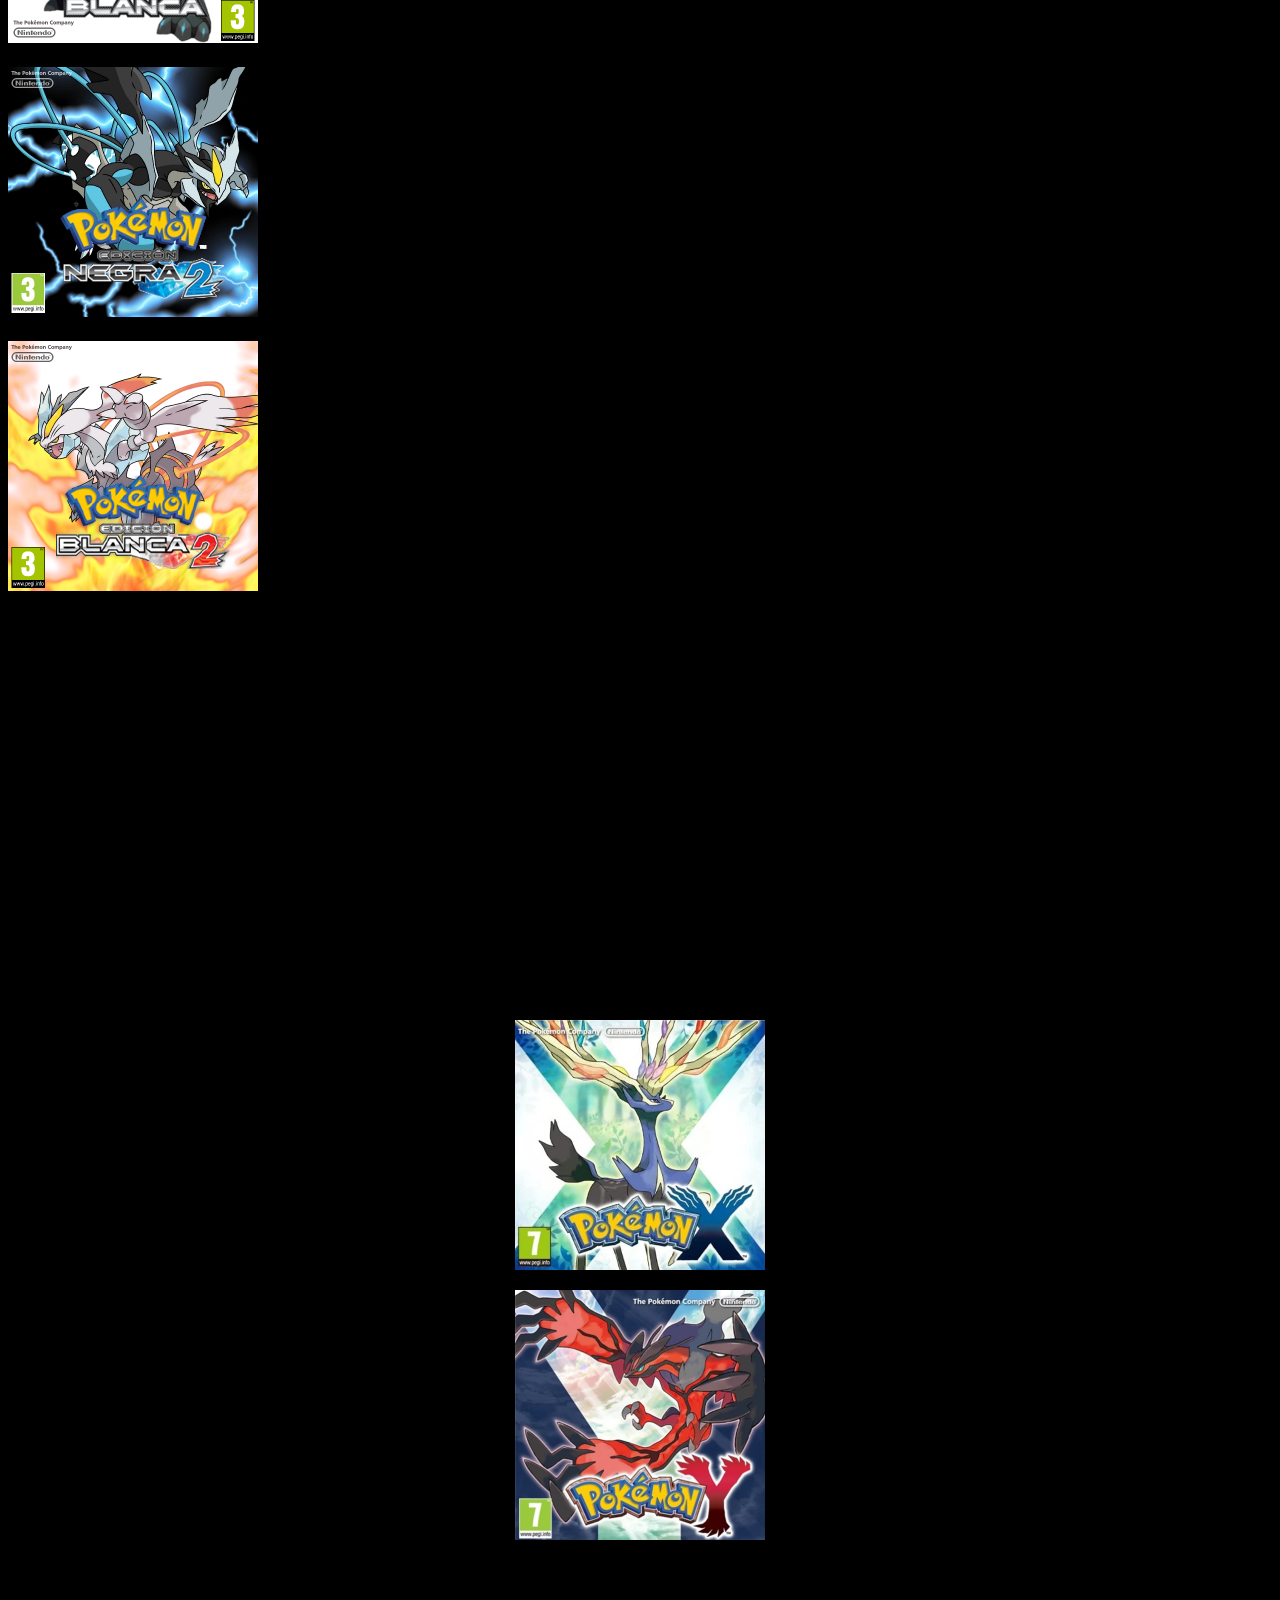
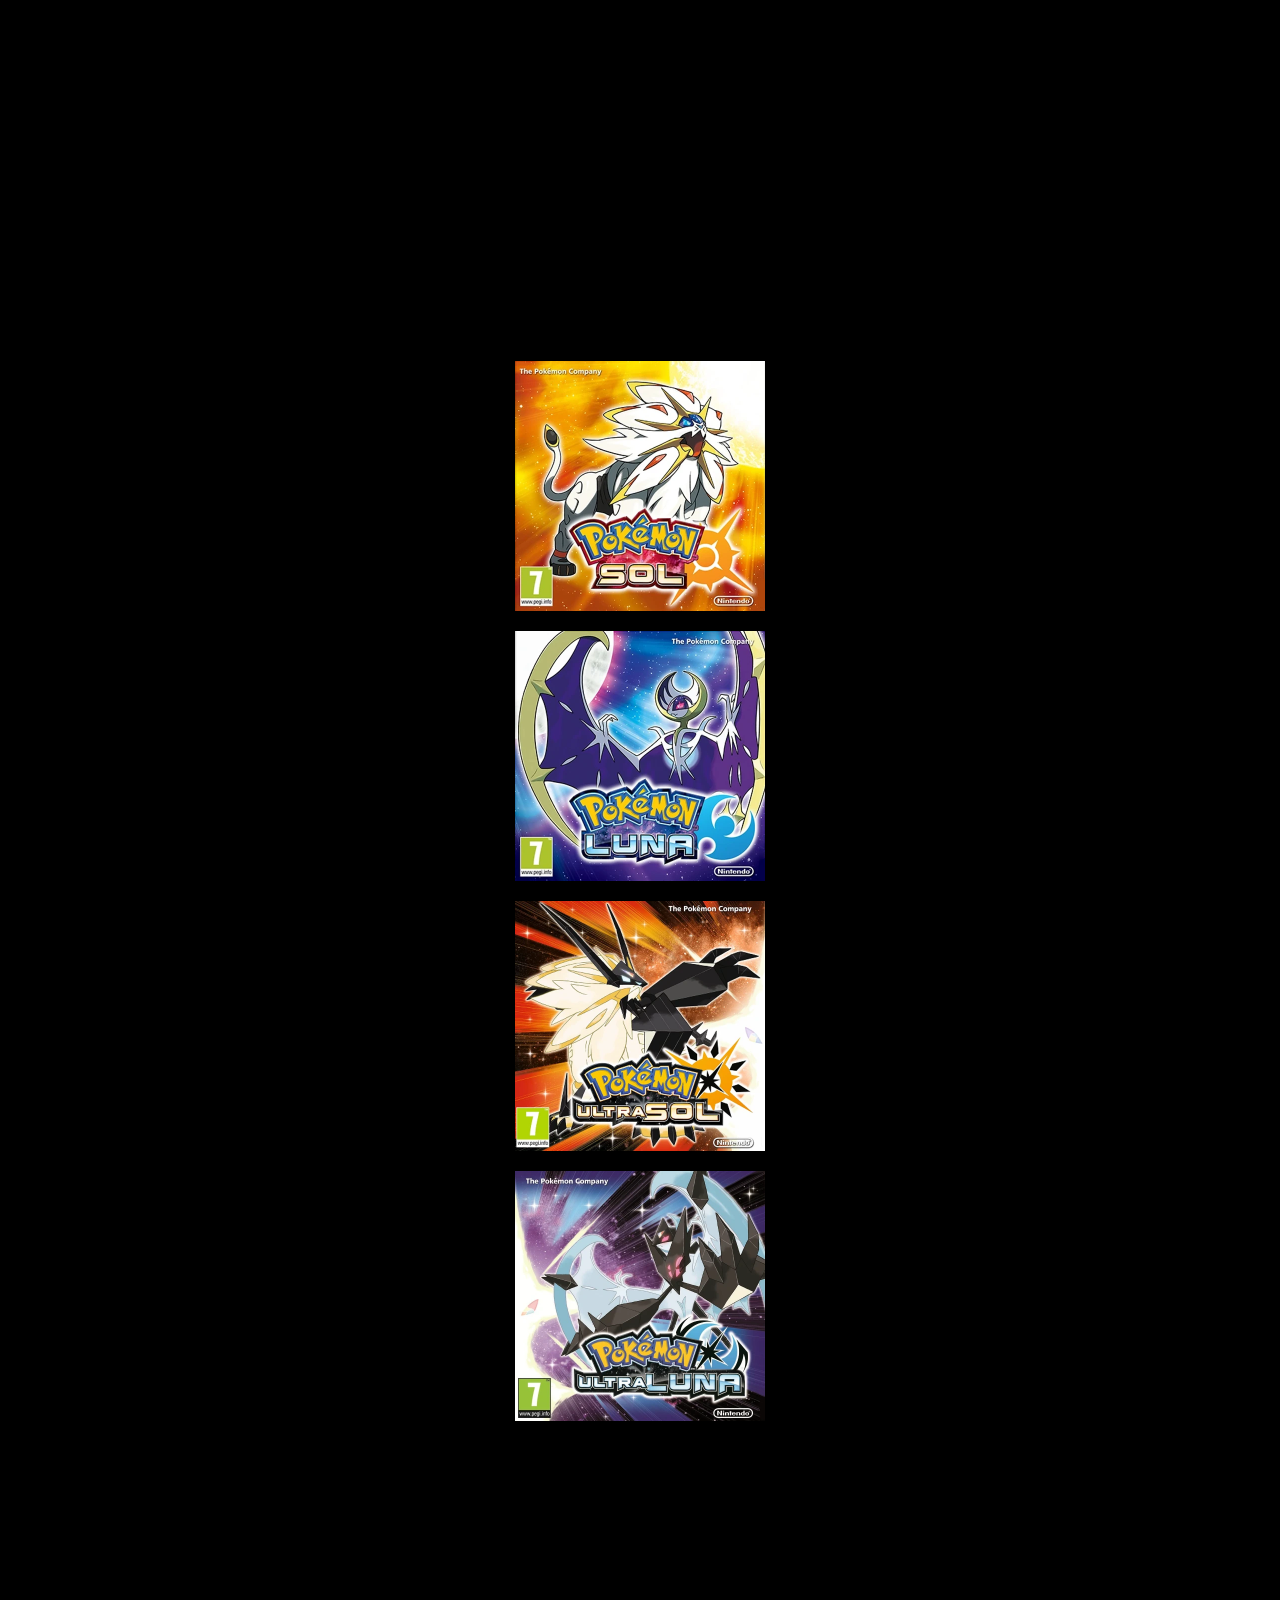
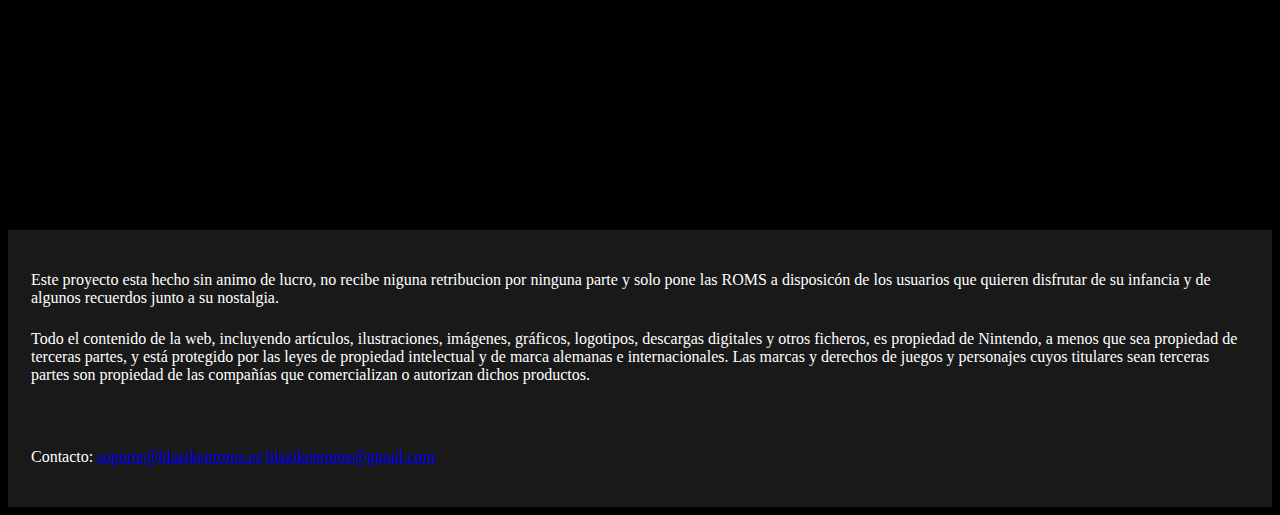
==== commit 243ff002: "Add files via upload" ====
--- a/index.html
+++ b/index.html
@@ -29,44 +29,43 @@
         <a href="./contacto.html" class="enlaces">Contacta con nosotros</a>
     </nav>
     <main>
-        <img class="ocultado" src="./images/wall.png">
-        <img class="ocultado2" src="./images/primerfondo.jpg" width="0px">
+
         <section>
-            <div class="gb">
+            <div name="1gen" class="gb">
                 <a href="https://drive.google.com/file/d/1pqEjTfrsJ6g95wJReg63JbSIUCCxxx86/view?usp=share_link"><img class="rgb" src="./images/pokemonrojo.webp"></a>
                 <a href="https://drive.google.com/file/d/1ax6txJe-9GYPCt05cjVAnHcLX-BcfiGh/view?usp=share_link"><img class="agb" src="./images/pokemonazul.webp"></a>
                 <a href="https://drive.google.com/file/d/1GYUsv3G_Z2COikmOQcJDjeNXAOUq_--I/view?usp=share_link"><img class="amgb" src="./images/pokemonamarillo.webp"></a>
                 <a href="https://drive.google.com/file/d/1snqeaBMu9mgAh_9zIqjOA-QzJGGd8ZlC/view?usp=share_link"><img class="rgb" src="./images/pokemonrojo2.webp"></a>
                 <a href="https://drive.google.com/file/d/1zj5Zt3dRuCIdtcr-GAr0ZbX2-g5NcZxI/view?usp=share_link"><img class="vgb" src="./images/pokemonverde2.webp"></a>
             </div>
-            <div class="gb">
+            <div name="2gen" class="gb">
                 <a href="https://drive.google.com/file/d/15PaWQavnojvPa8R8-3q1BRQ31avyttRd/view?usp=share_link"><img class="ogb" src="./images/pokemonoro.webp"></a>
                 <a href="https://drive.google.com/file/d/13LBzW1S_zJYcHAy1cUs0S2mh8zAQclv9/view?usp=share_link"><img class="pgb" src="./images/pokemonplata.webp"></a>
                 <a href="https://drive.google.com/file/d/1unG4DrJsae-4WZxjP-k4nh5OntBB_GKJ/view?usp=share_link"><img class="cgb" src="./images/pokemoncristal.webp"></a>
                 <a href="https://drive.google.com/file/d/1n9ARTqysCOmlbNeM4iMgHwFMtLx5crXJ/view?usp=share_link"><img class="ogb" src="./images/pokemonoro2.webp"></a>
                 <a href="https://drive.google.com/file/d/1x4TPVyR2xoDNe_8uoct50_QyY52hm2B5/view?usp=share_link"><img class="pgb" src="./images/pokemonplata2.webp"></a>
             </div>
-            <div class="gb">
+            <div name="3gen" class="gb">
                 <a href="https://drive.google.com/file/d/139lpK_vhjY_uecHIyWzFnvZUcaJYt3Yl/view?usp=share_link"><img class="rgb" src="./images/pokemonrubi.webp"></a>
                 <a href="https://drive.google.com/file/d/1q5kOrRm5aMphUls4JHpfZxdnefYmKCe8/view?usp=share_link"><img class="agb" src="./images/pokemonzafiro.webp"></a>
                 <a href="https://drive.google.com/file/d/1VQyN4e_Q3TSTl2NG25Jb_A4XjnNHw6kb/view?usp=share_link"><img class="vgb" src="./images/pokemonesmeralda.webp"></a>
                 <a href="https://drive.google.com/file/d/1lZ3LlXCGU15gPX8gj2CIDpV4iYNyt8G3/view?usp=share_link"><img class="rgb" src="./images/pokemonrubi2.webp"></a>
                 <a href="https://drive.google.com/file/d/1ooj0u9WzfygdFdUdjSlRgx1i3sacwuLv/view?usp=share_link"><img class="agb" src="./images/pokemonzafiro2.webp"></a>
             </div>
-            <div class="gb">
-                <img class="hidde3" src="images/hidde.jpg">
-                <img class="agb" src="./images/pokemondiamante.webp">
-                <img class="ngb" src="./images/pokemonplatino.webp">
-                <img class="rosagb" src="./images/pokemonperla.webp">
-                <img class="hidde3" src="images/hidde.jpg">
+            <div name="4gen" class="gb">
+                <a><img class="hidde3" src="images/hidde.jpg"></a>
+                <a href="https://drive.google.com/file/d/1N1QpNgYKMJCnsUM2_ch4JfrpoWelO0l2/view?usp=sharing"><img class="agb" src="./images/pokemondiamante.webp"></a>
+                <a href="https://drive.google.com/file/d/1ToP6LrGt6W29vb8Kostr4HXTC_P2wiYn/view?usp=sharing"><img class="ngb" src="./images/pokemonplatino.webp"></a>
+                <a href="https://drive.google.com/file/d/18zgXLUhAm-R9hFmsbgtIOoL7rgn4C4Oj/view?usp=sharing"><img class="rosagb" src="./images/pokemonperla.webp"></a>
+                <a><img class="hidde3" src="images/hidde.jpg"></a>
             </div>
-            <div class="gb">
-                <img class="hidde1" src="images/hidde.jpg">
-                <img class="ngb" src="./images/pokemonanegro.webp">
-                <img class="bgb" src="./images/pokemonblanco.webp">
-                <img class="bgb" src="./images/pokemonanegro2.webp">
-                <img class="ngb" src="./images/pokemonblanco2.webp">
-                <img class="hidde1" src="images/hidde.jpg">
+            <div name="5gen" class="gb">
+                <a><img class="hidde1" src="images/hidde.jpg"></a>
+                <a href="https://drive.google.com/file/d/1XS18Om-P1zfwV08BiAyklP5El0FER9uZ/view?usp=sharing"><img class="ngb" src="./images/pokemonanegro.webp"></a>
+                <a href="https://drive.google.com/file/d/15nquYmKH9KcvGCHJ61224vOLgqbgesMS/view?usp=sharing"><img class="bgb" src="./images/pokemonblanco.webp"></a>
+                <a href="https://drive.google.com/file/d/1LOy_9eAamQT1bc_em3j96hI9NliPZ_Mr/view?usp=sharing"><img class="bgb" src="./images/pokemonanegro2.webp"></a>
+                <a href="https://drive.google.com/file/d/1DCxJAyUUHbikIxIT7pJ8noN_PvHowBhN/view?usp=sharing"><img class="ngb" src="./images/pokemonblanco2.webp"></a>
+                <a><img class="hidde1" src="images/hidde.jpg"></a>
             </div>
             <div class="gb">
                 <img class="hidde2" src="images/hidde.jpg">
--- a/css/index.css
+++ b/css/index.css
@@ -5,7 +5,7 @@
 header {
     margin: 0px;
     width: 100%;
-    height: 100px;
+    height: 110px;
     background-color: #ea7501;
 }
 
@@ -40,9 +40,13 @@
 }
 
 .logo {
-    margin-top: 0px;
-    margin-left: 10px;
-    width: 80px;
+  width: 82px;
+  transition: all 300ms ease-in-out;
+}
+
+.logo:hover {
+  filter: drop-shadow(0px 0px 3px #ffff00);
+  transition: all 300ms ease-in-out;
 }
 
 .letra {
@@ -62,7 +66,6 @@
 }
 
 img {
-  display: block;
   margin: auto;
   margin-top: 4px;
 }
@@ -74,10 +77,8 @@
   border: none;
 }
 
-
 .dropdown {
     width: 370px;
-    display: inline-block;
     position: relative;
   }
   .dropdown-content {
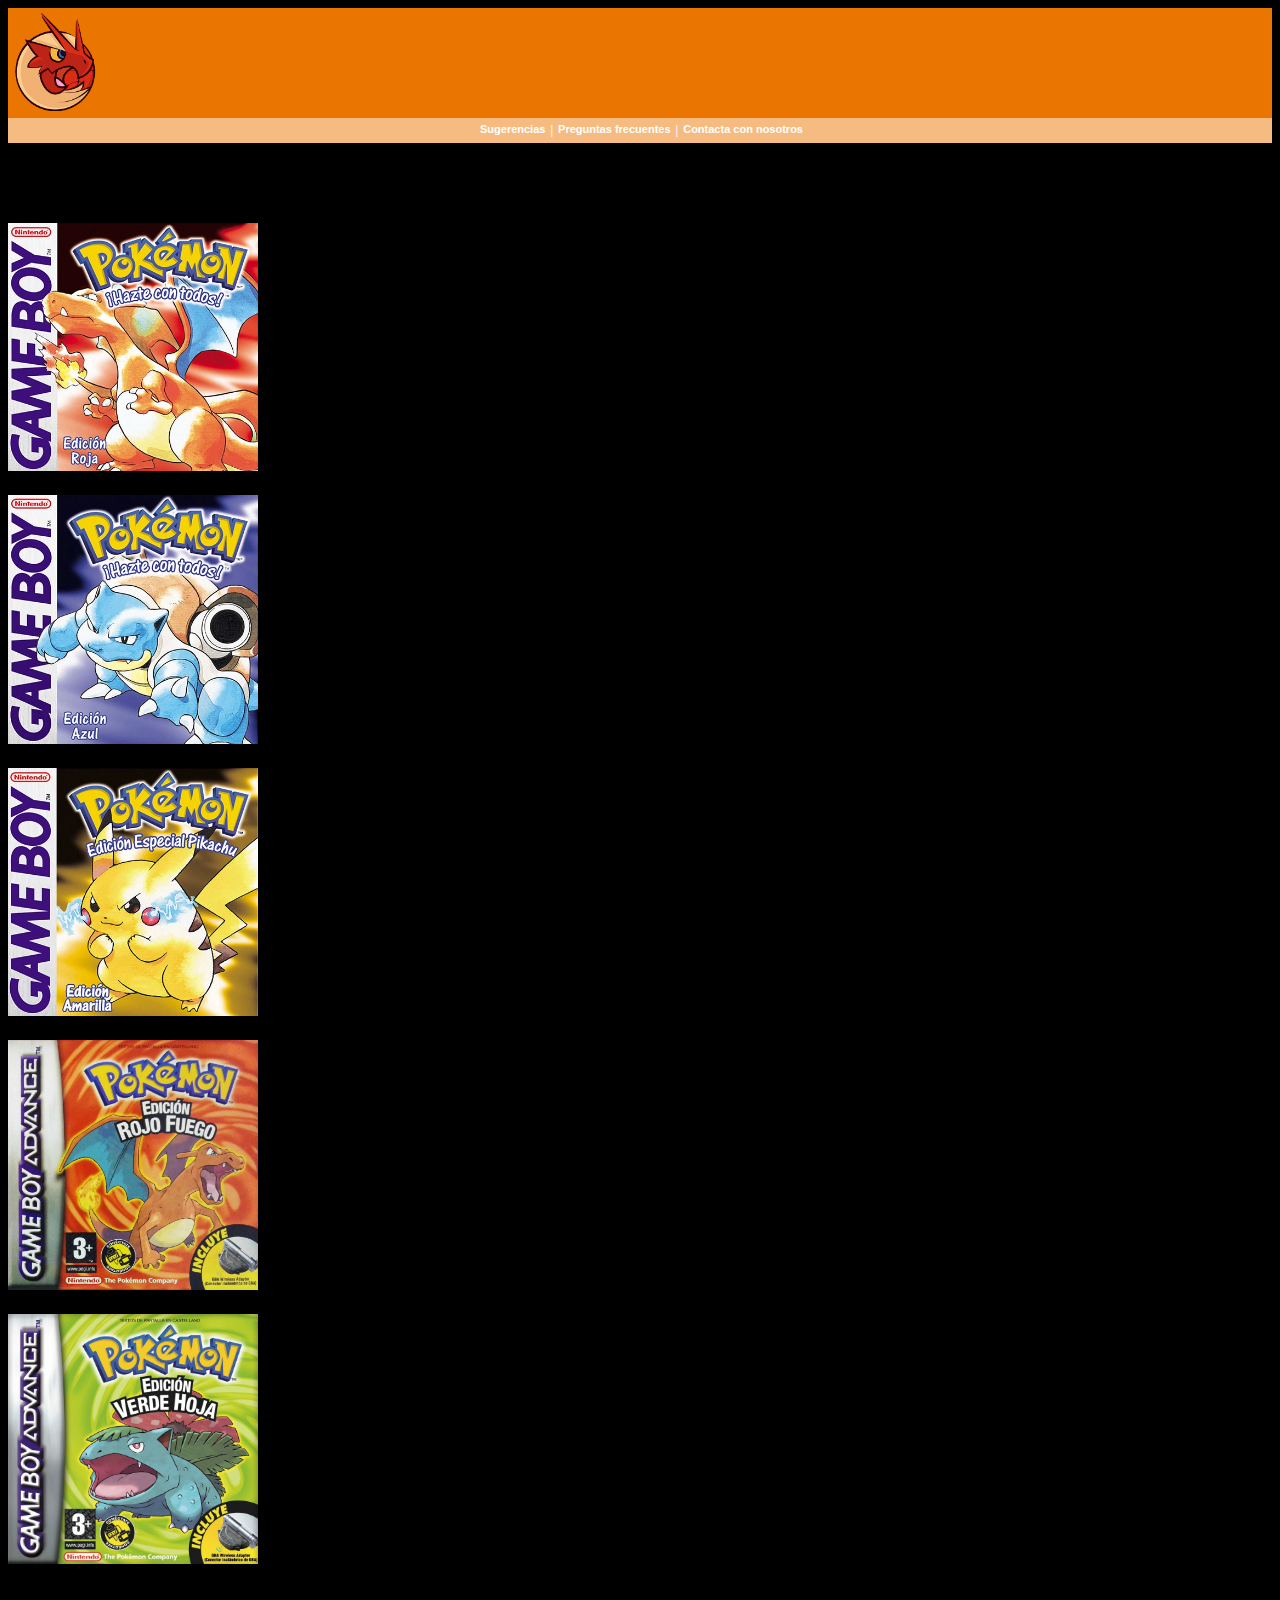
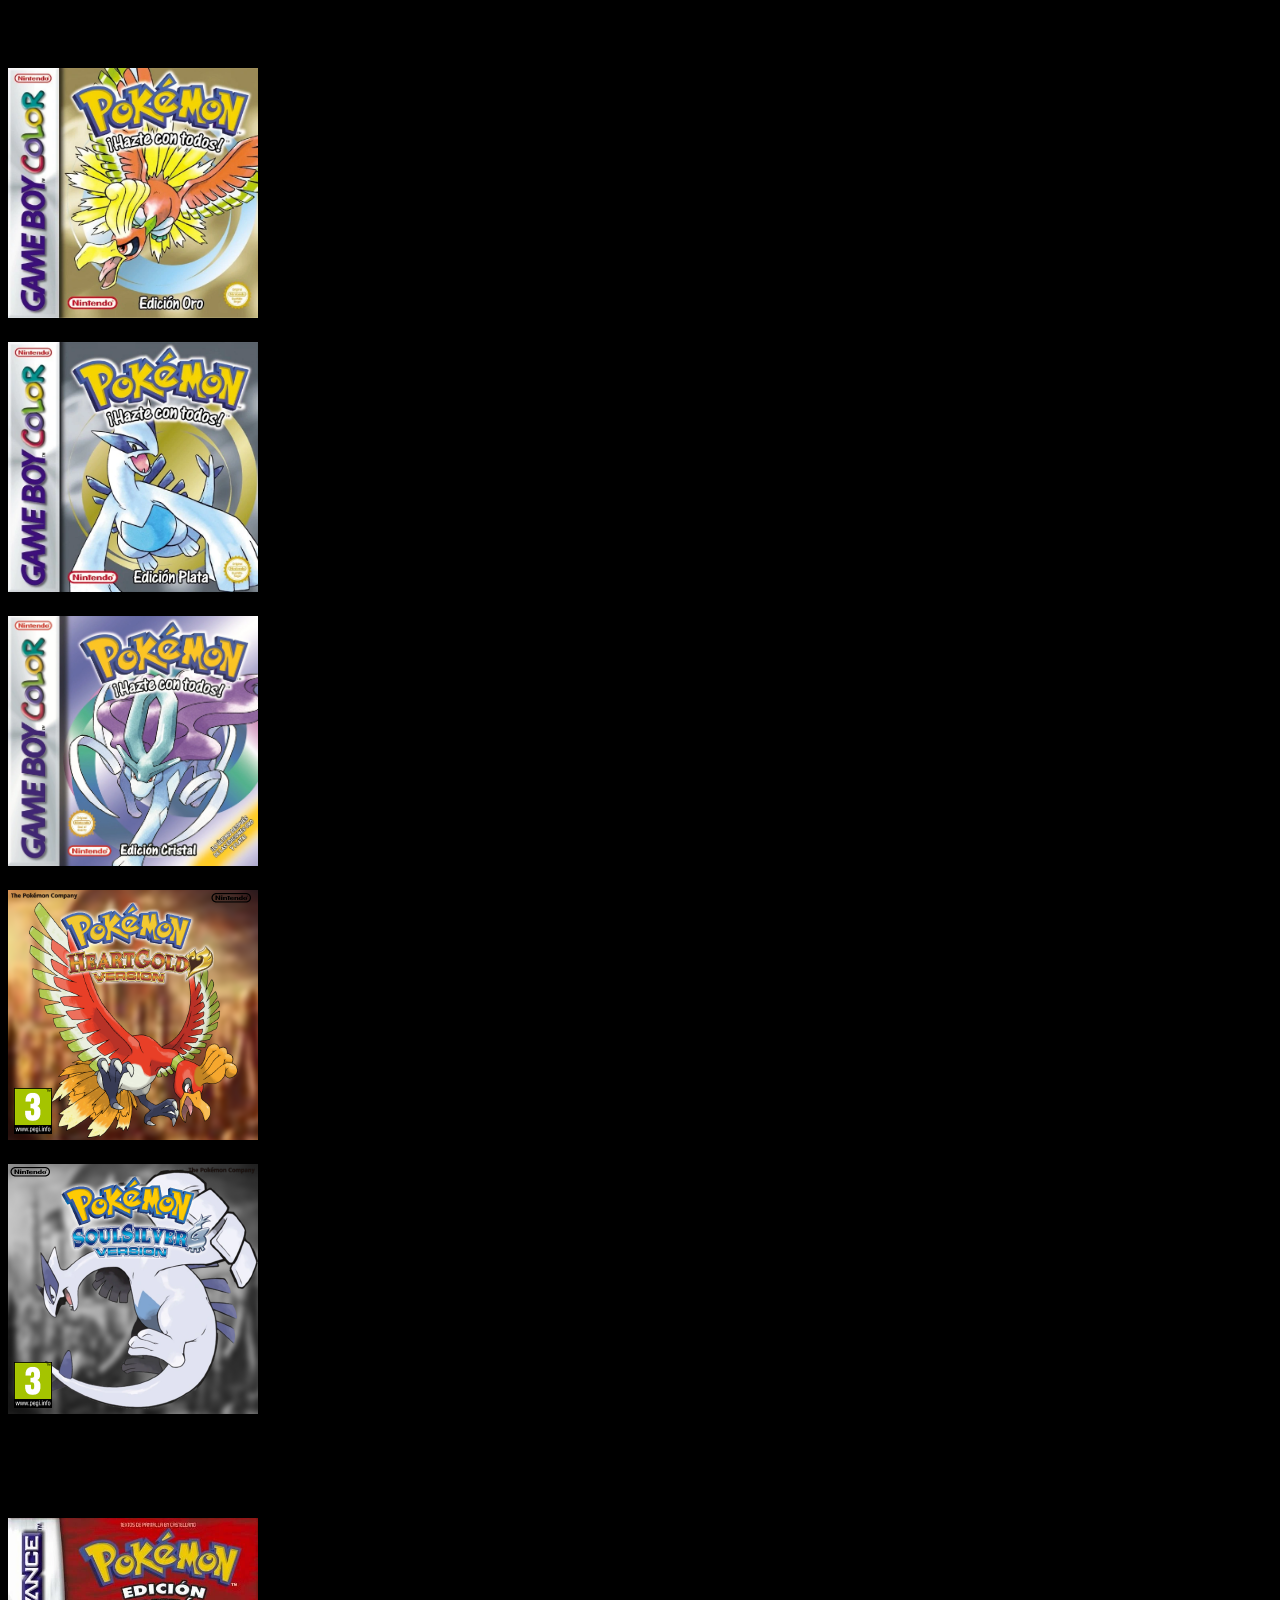
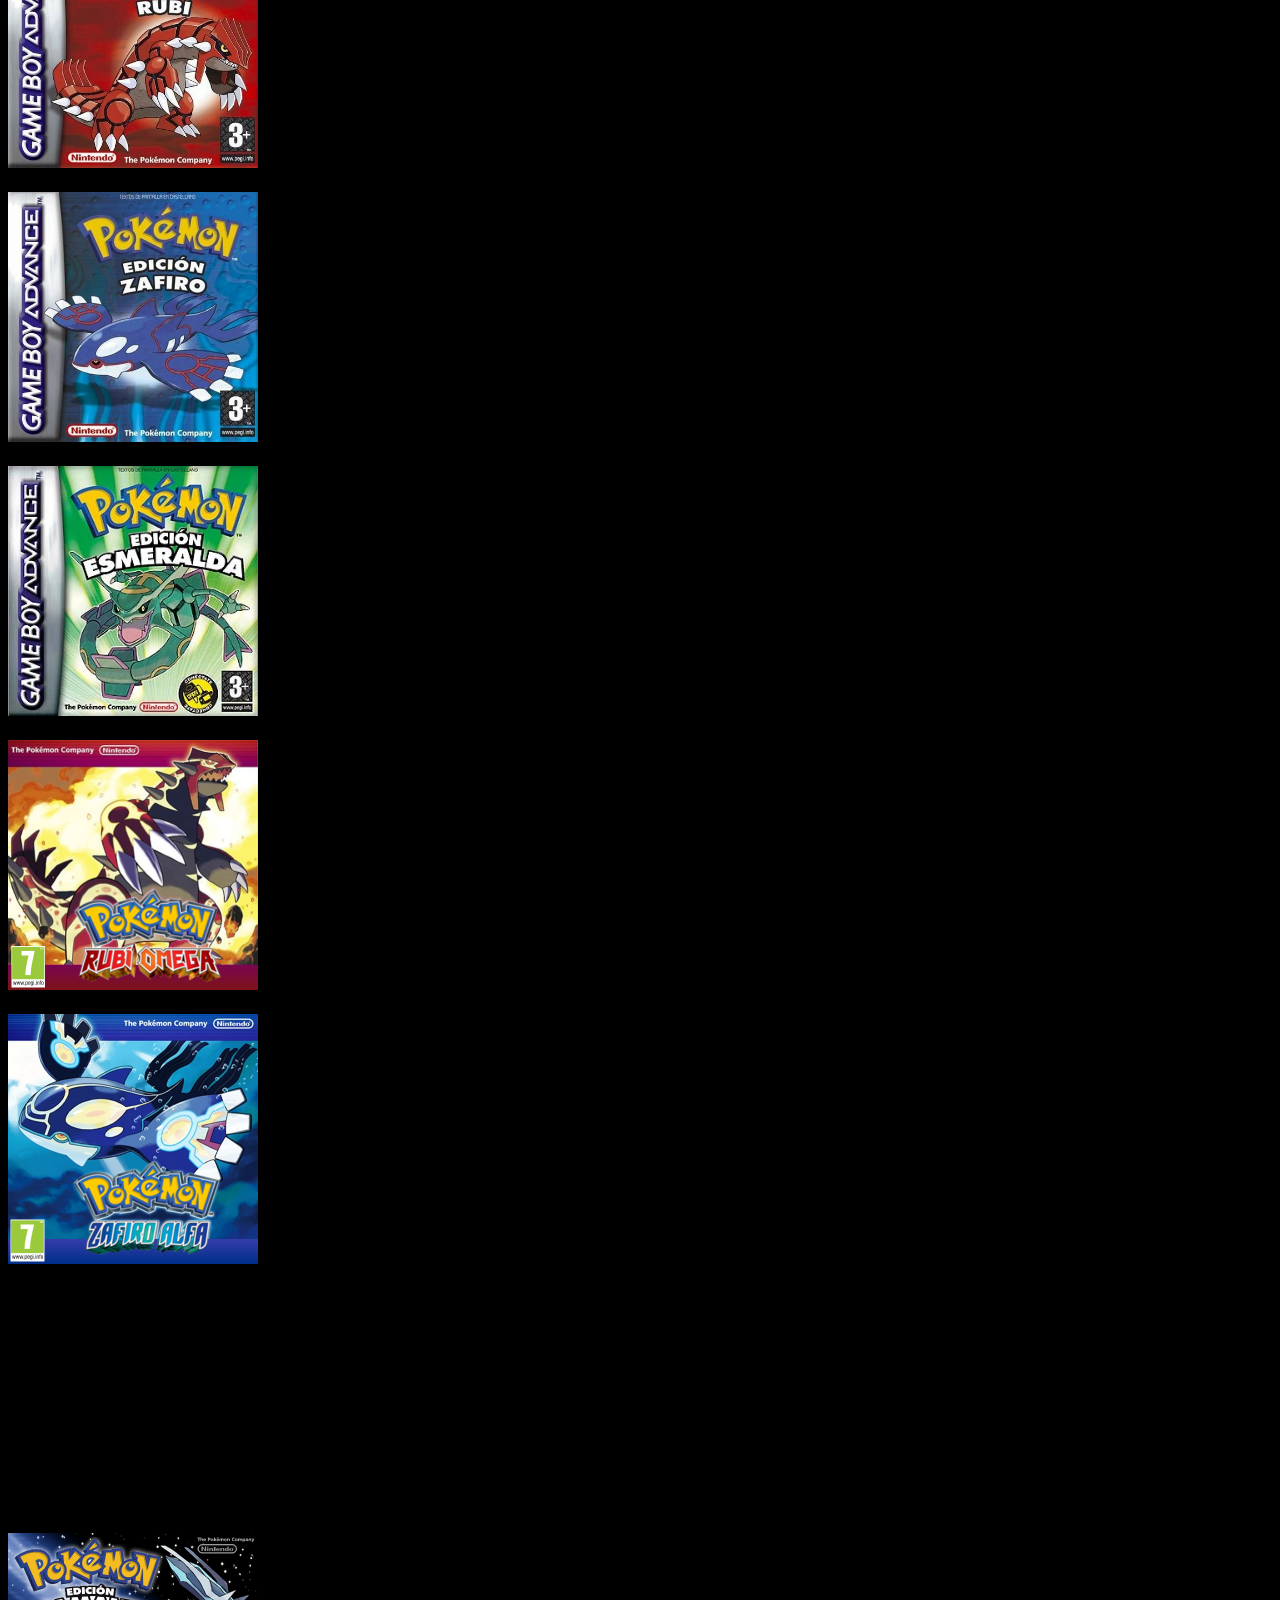
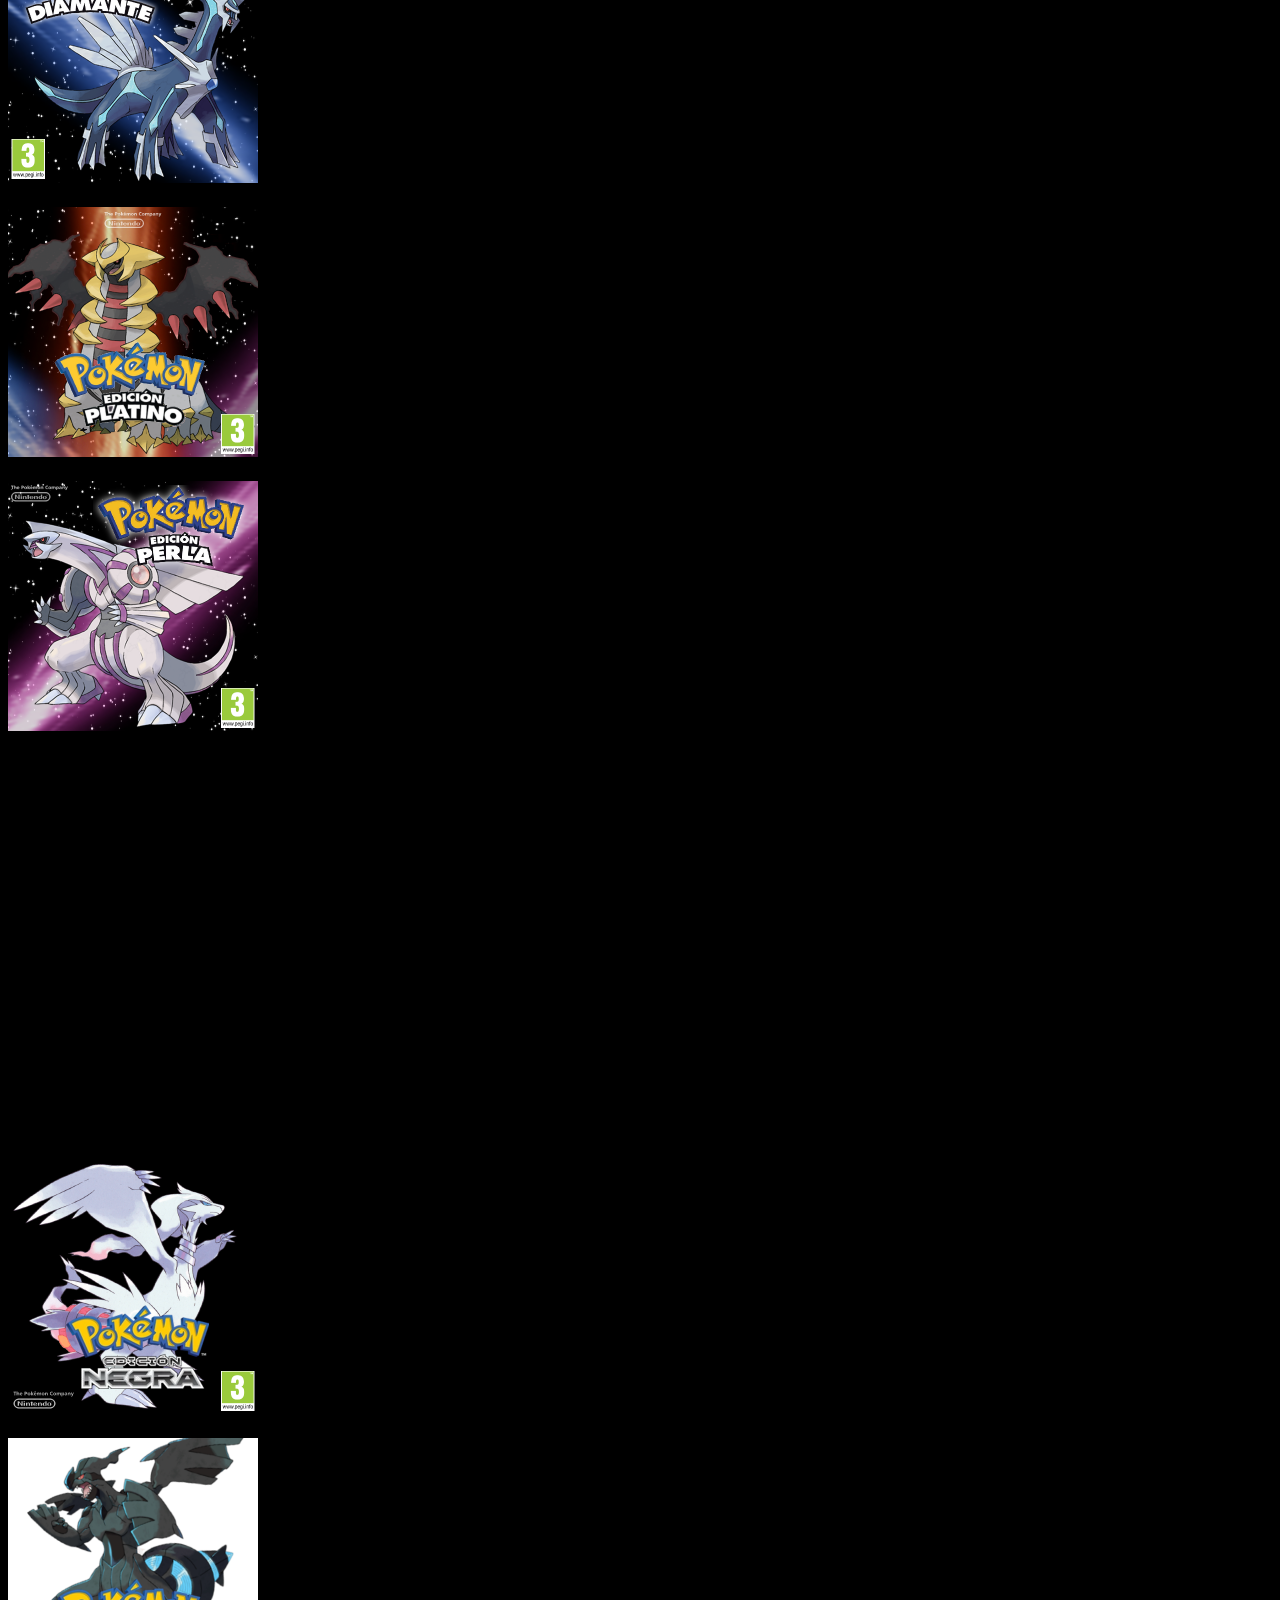
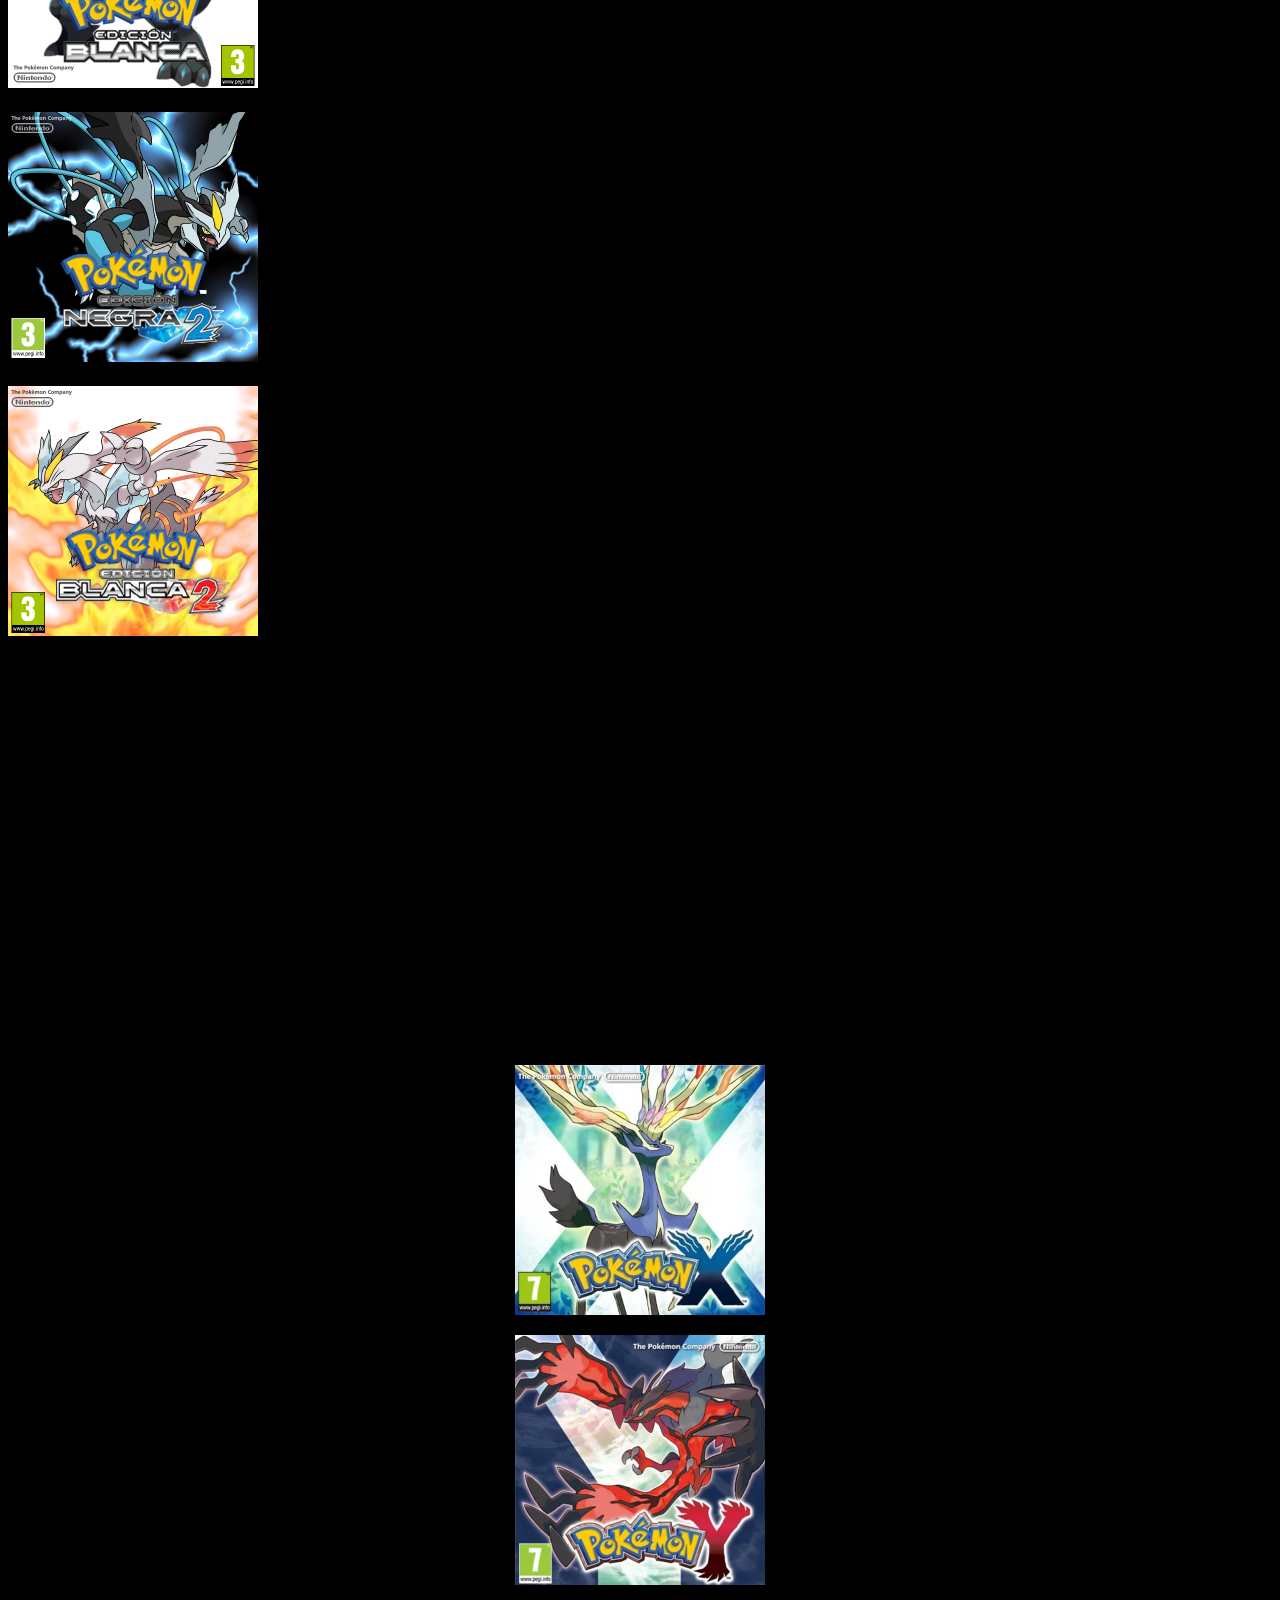
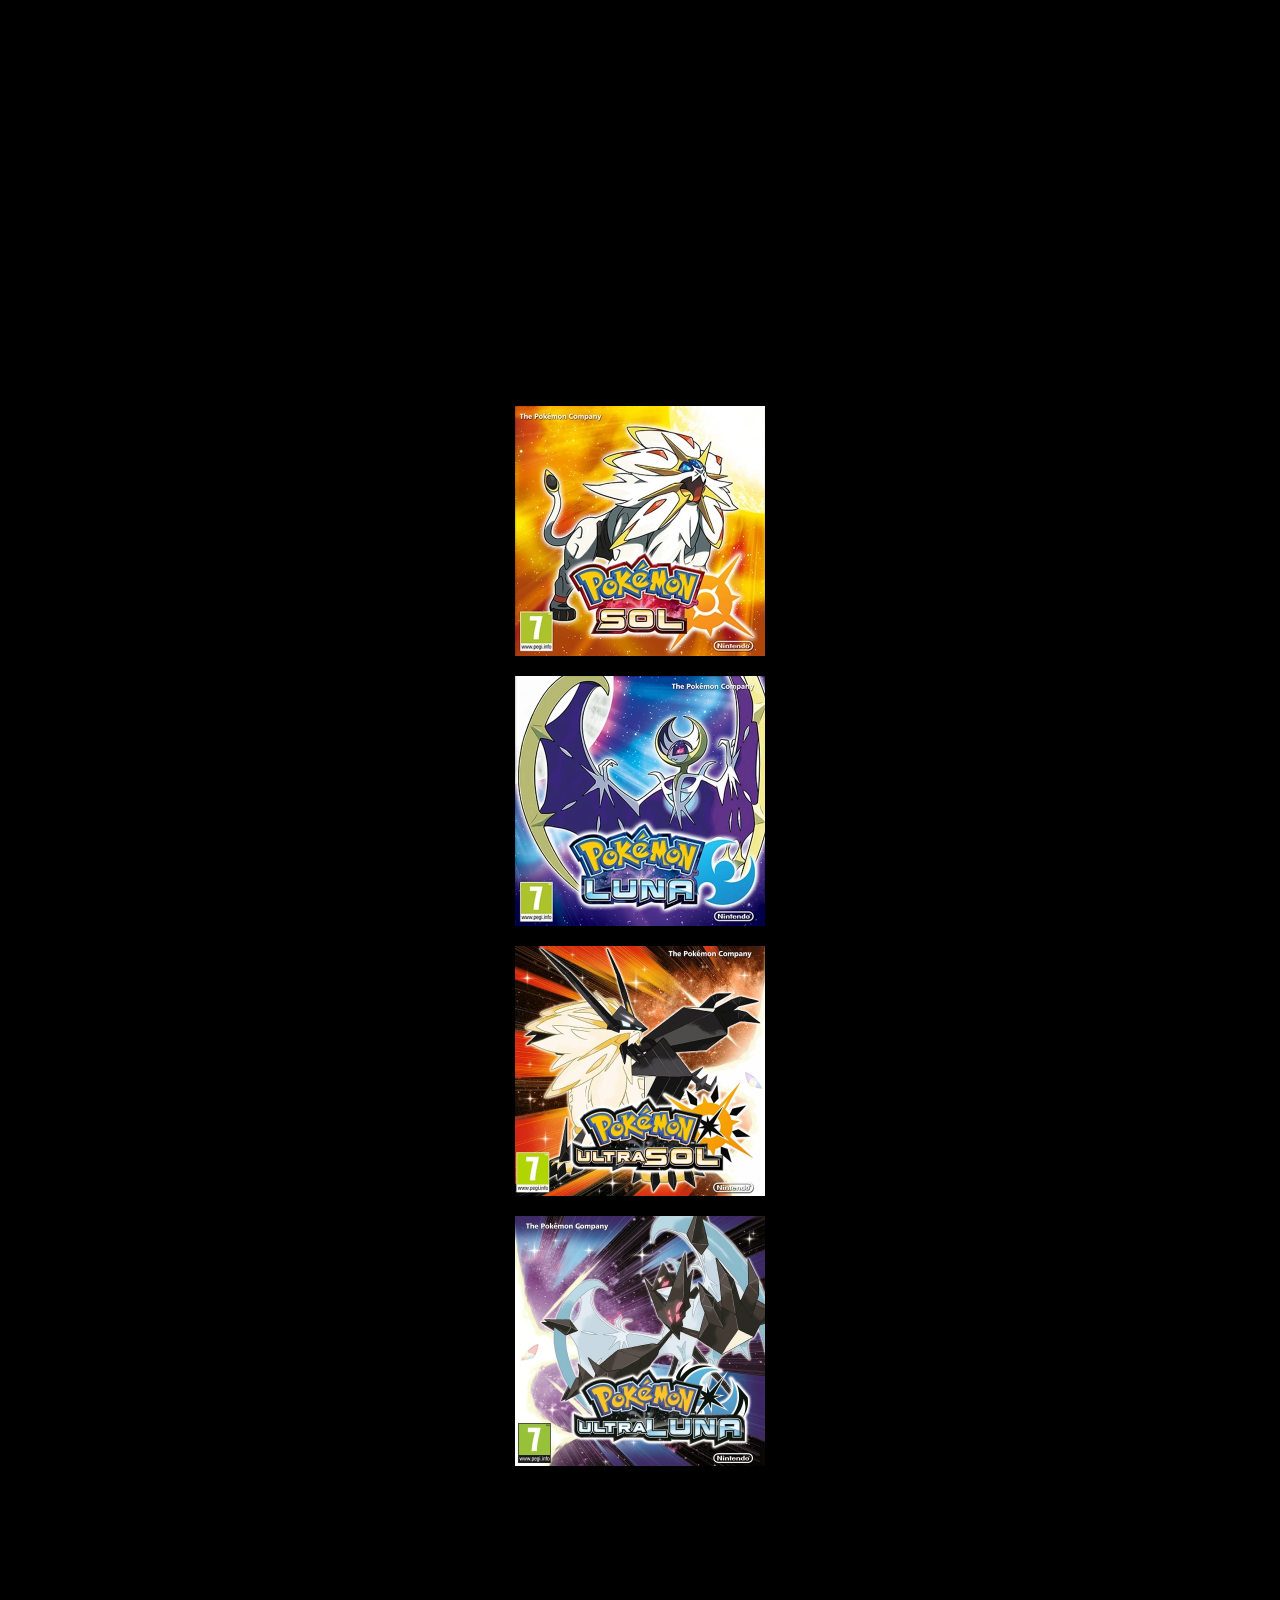
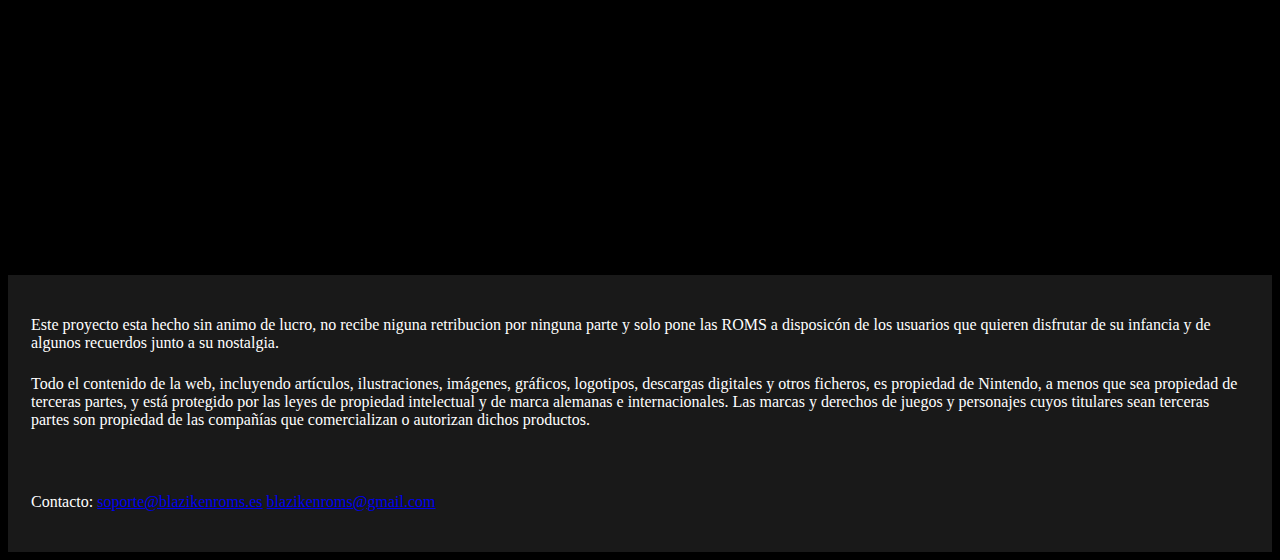
==== commit 2ec96574: "Add files via upload" ====
--- a/index.html
+++ b/index.html
@@ -12,7 +12,7 @@
     <header>
         <!-- <img hidden class="letra" src="images/logo3.png"> -->
         <div class="dropdown">
-            <button><img class="logo" src="./images/logo.png"></button>
+            <button><a href="./index.html"><img class="logo" src="./images/logo.png"></button></a>
             <div class="dropdown-content">
                 <a href="./emuladores.html">Emuladores</a>
                 <a href="./romshack.html">Romshacks</a>
@@ -29,6 +29,8 @@
         <a href="./contacto.html" class="enlaces">Contacta con nosotros</a>
     </nav>
     <main>
+
+        <!-- <img class="blaziken" src="images/wall.png"> -->
 
         <section>
             <div name="1gen" class="gb">
--- a/css/index.css
+++ b/css/index.css
@@ -11,6 +11,7 @@
 
 nav {
   margin: 0px;
+  margin-bottom: 60px;
   width: 100%;
   height: 25px;
   background-color: #f5bb81;
@@ -41,26 +42,15 @@
 
 .logo {
   width: 82px;
-  transition: all 300ms ease-in-out;
-}
-
-.logo:hover {
-  filter: drop-shadow(0px 0px 3px #ffff00);
-  transition: all 300ms ease-in-out;
+  transition: all 200ms ease-in;
 }
 
 .letra {
   width: 400px;
 }
 
-.primerfondo {
-    margin-top: 10px;
-    width: 700px;
-}
-
 .futer {
   display: flex;
-  justify-content: end;
   background-color: rgba(51, 51, 51, 0.496);
   color: white;
 }
@@ -302,20 +292,27 @@
   font-weight: bolder;
 }
 
-.ocultado {
-  width: 100%;
+img.blaziken {
+  margin-top: 20px;
+  width: 95%;
+  display: flex;
+}
+
+/* CSS EMULADORES */
+
+.emuladores {
+  display: flex;
+  justify-content: space-evenly;
+  margin-bottom: 3%;
+}
+
+.hidemula {
+  height: 100px;
+  width: 100px;
 }
 
 /* RESPONSIVE */
 @media screen and (max-width: 1300px) {
-
-.ocultado {
-  width: 0px;
-}
-
-.ocultado2 {
-  width: 100%;
-}
 
 a.enlaces {
   margin-top: 5px;
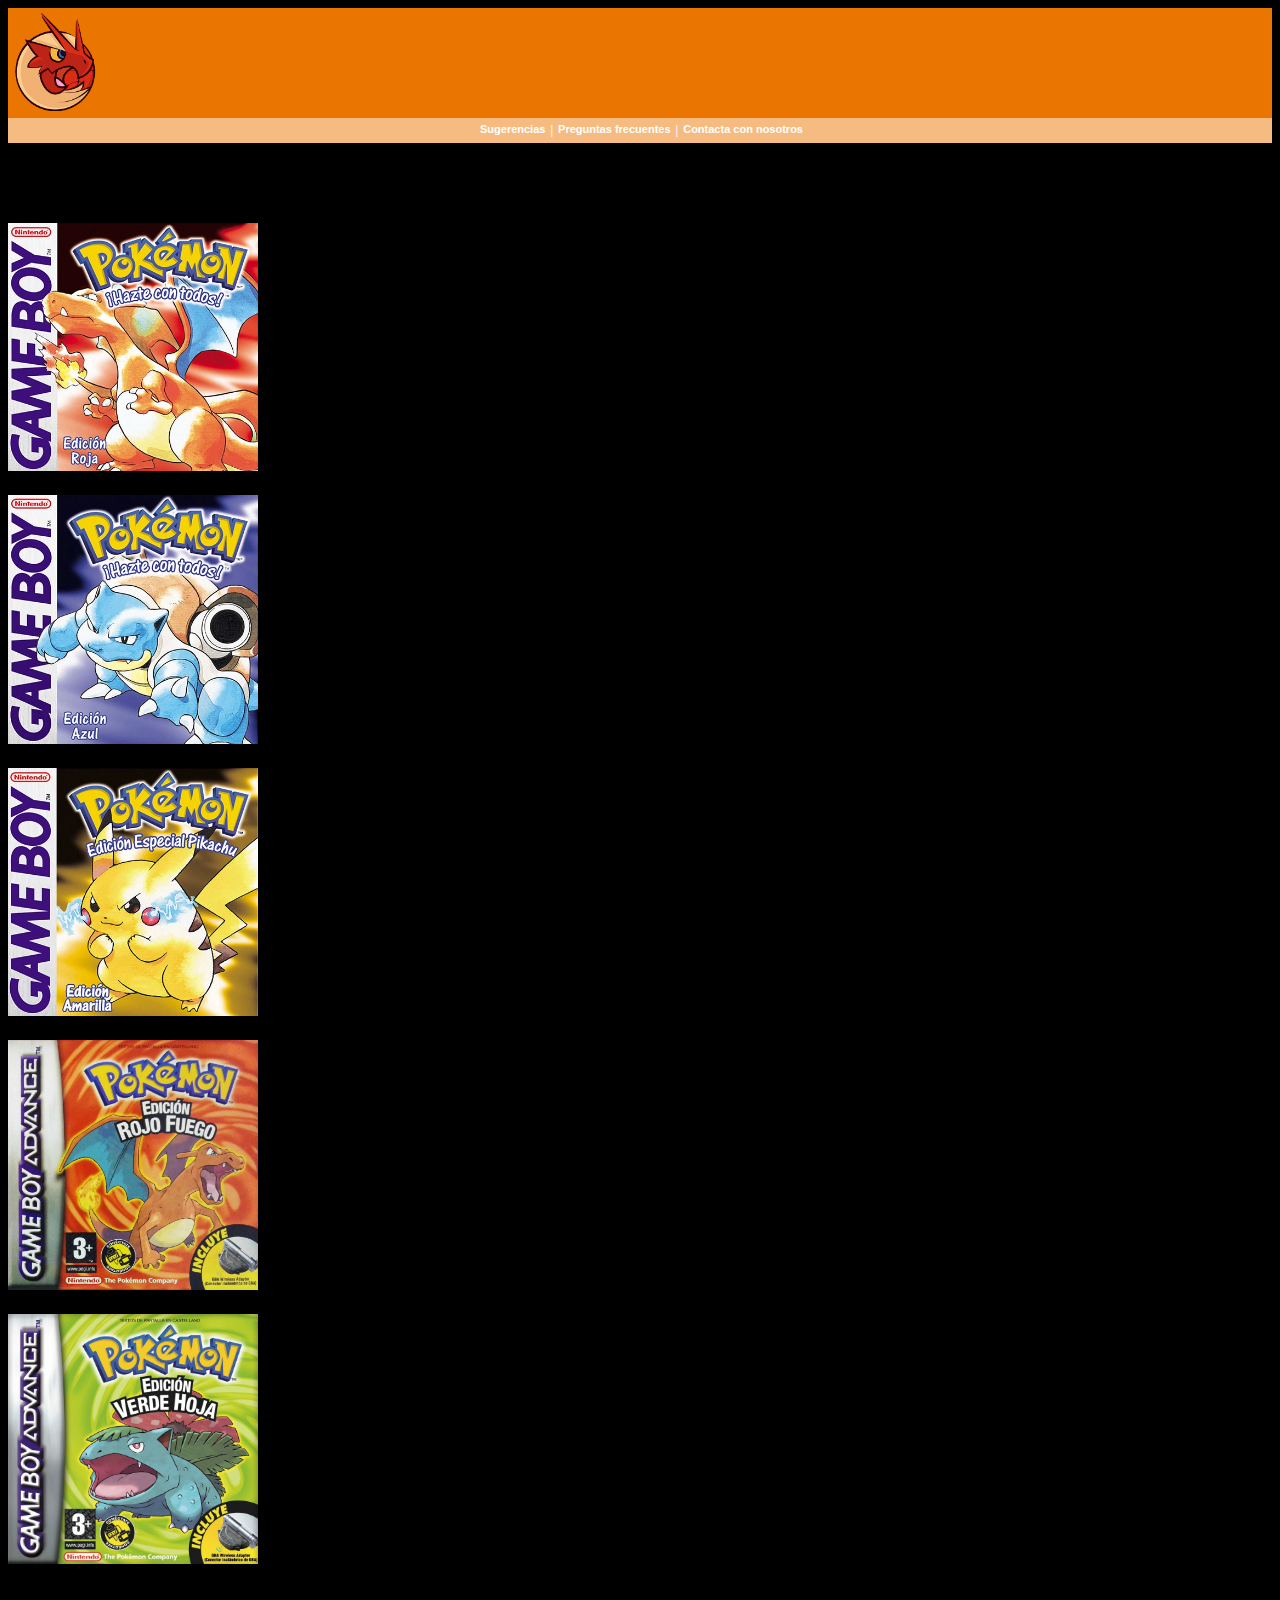
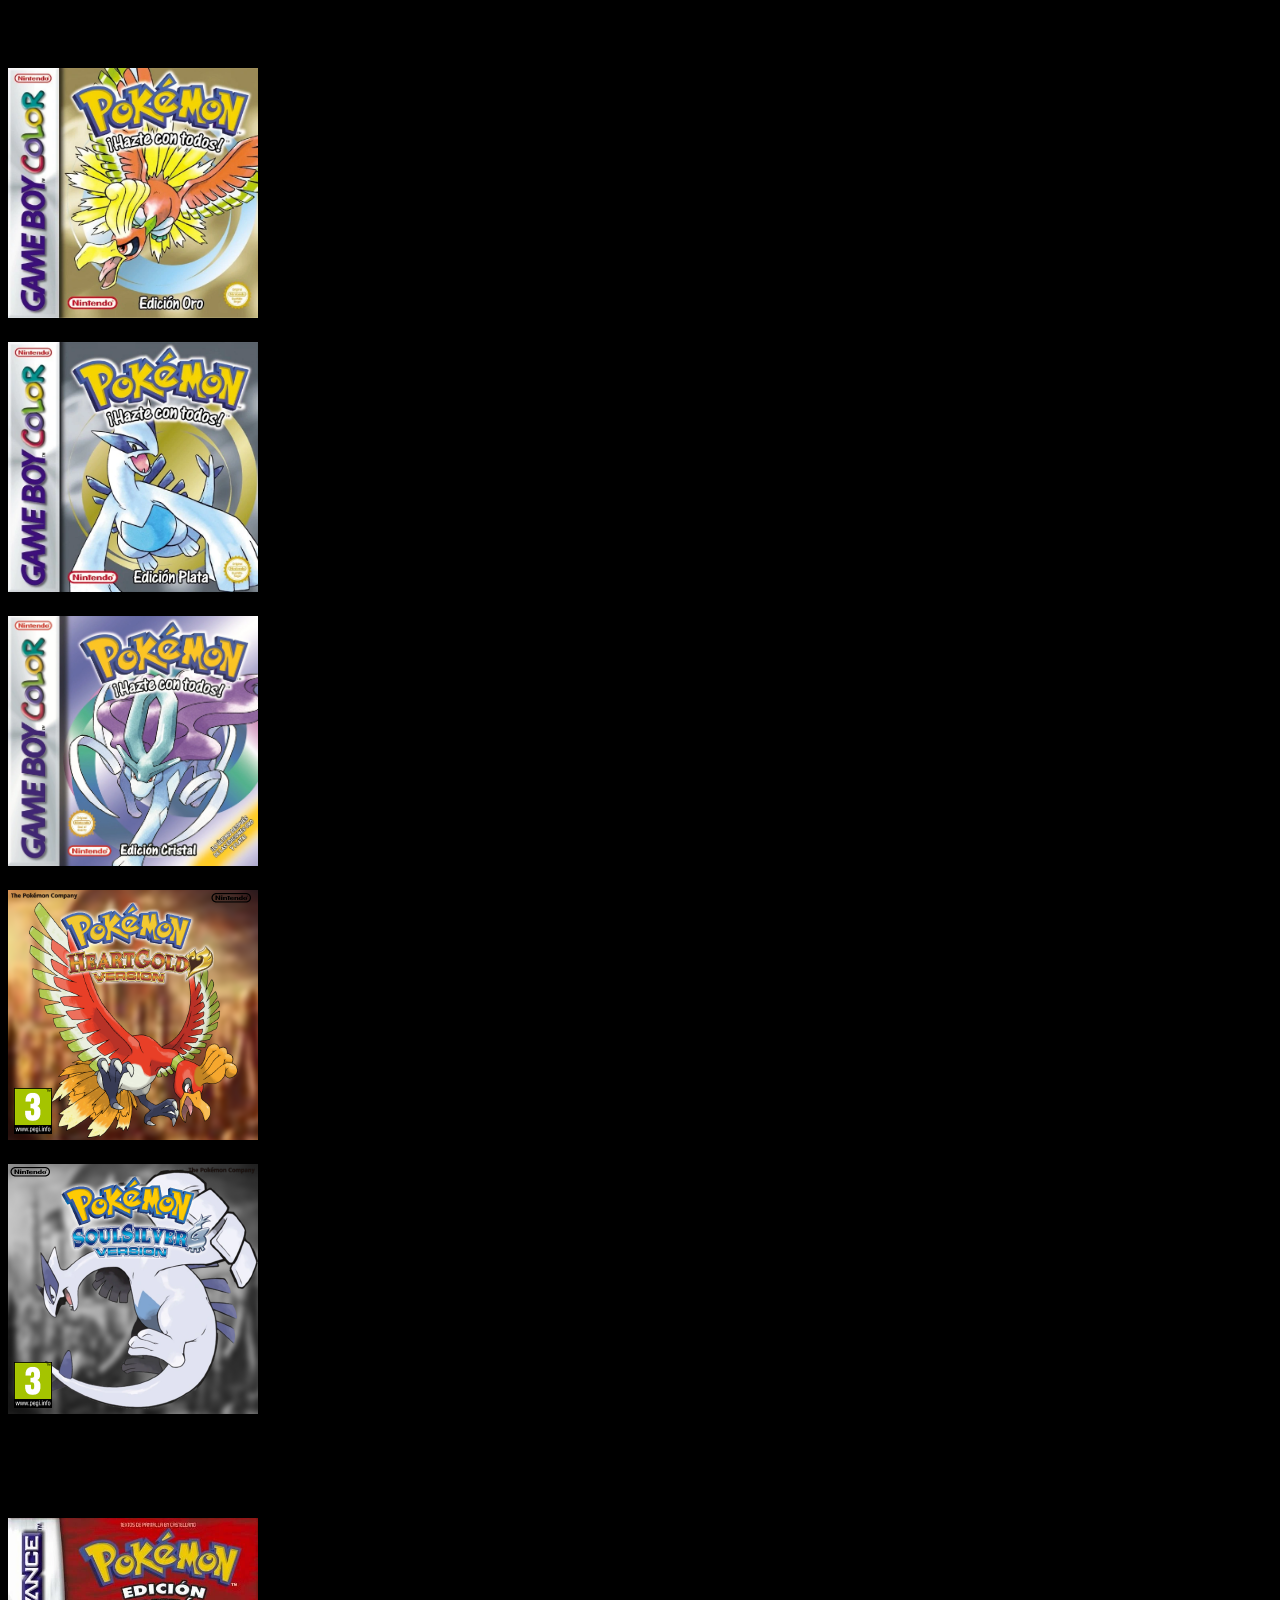
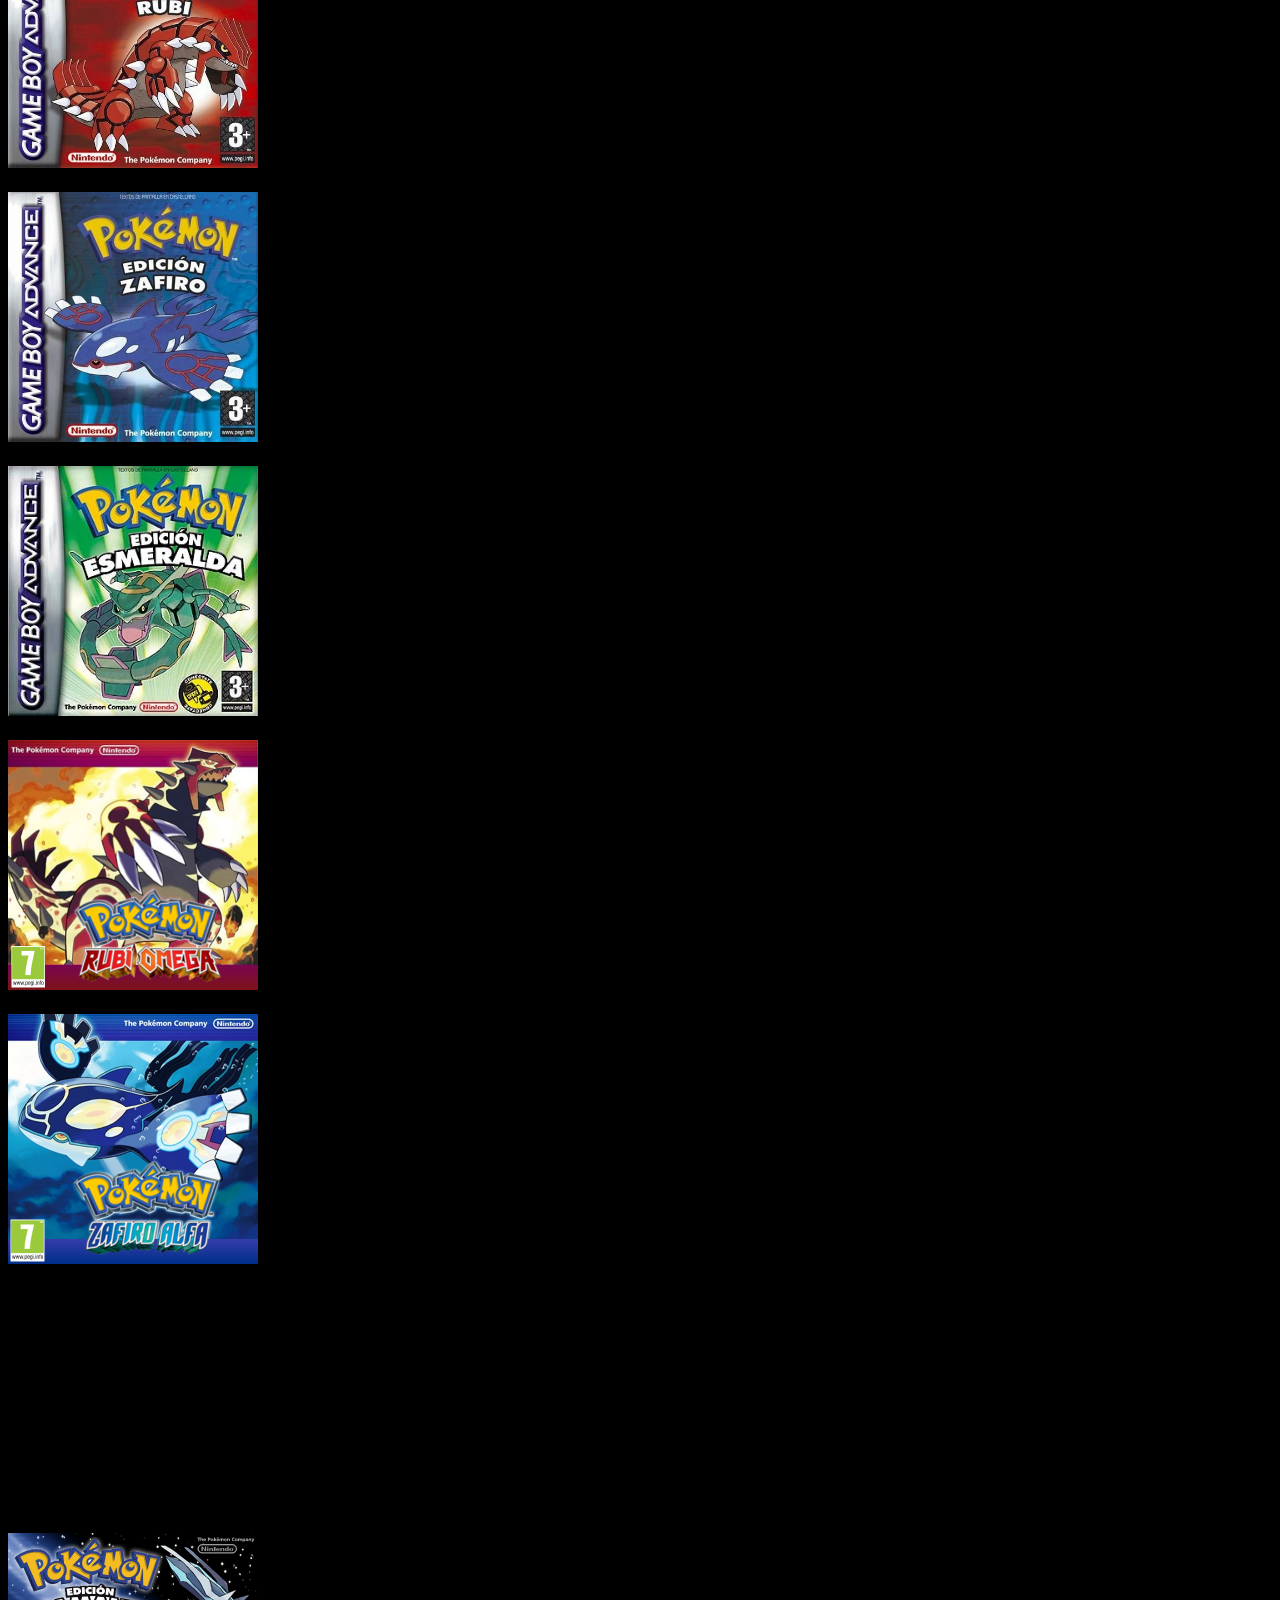
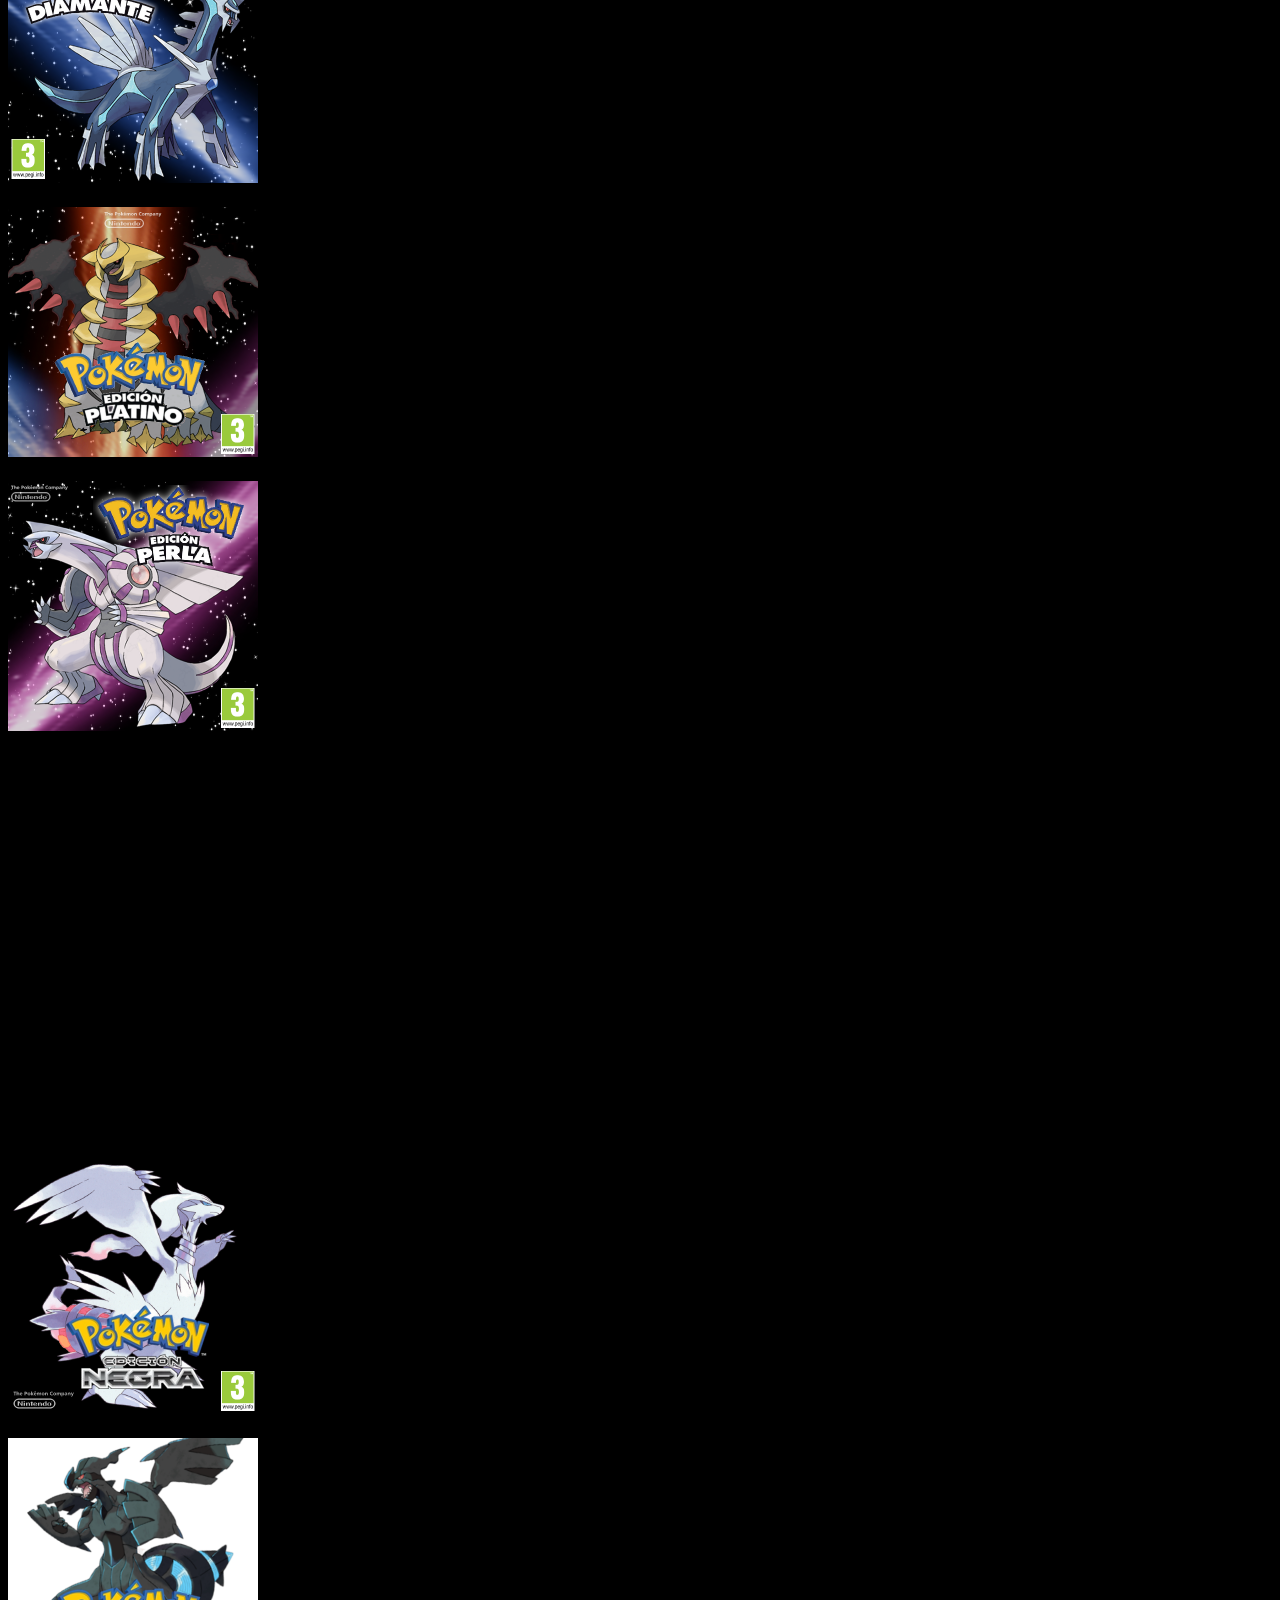
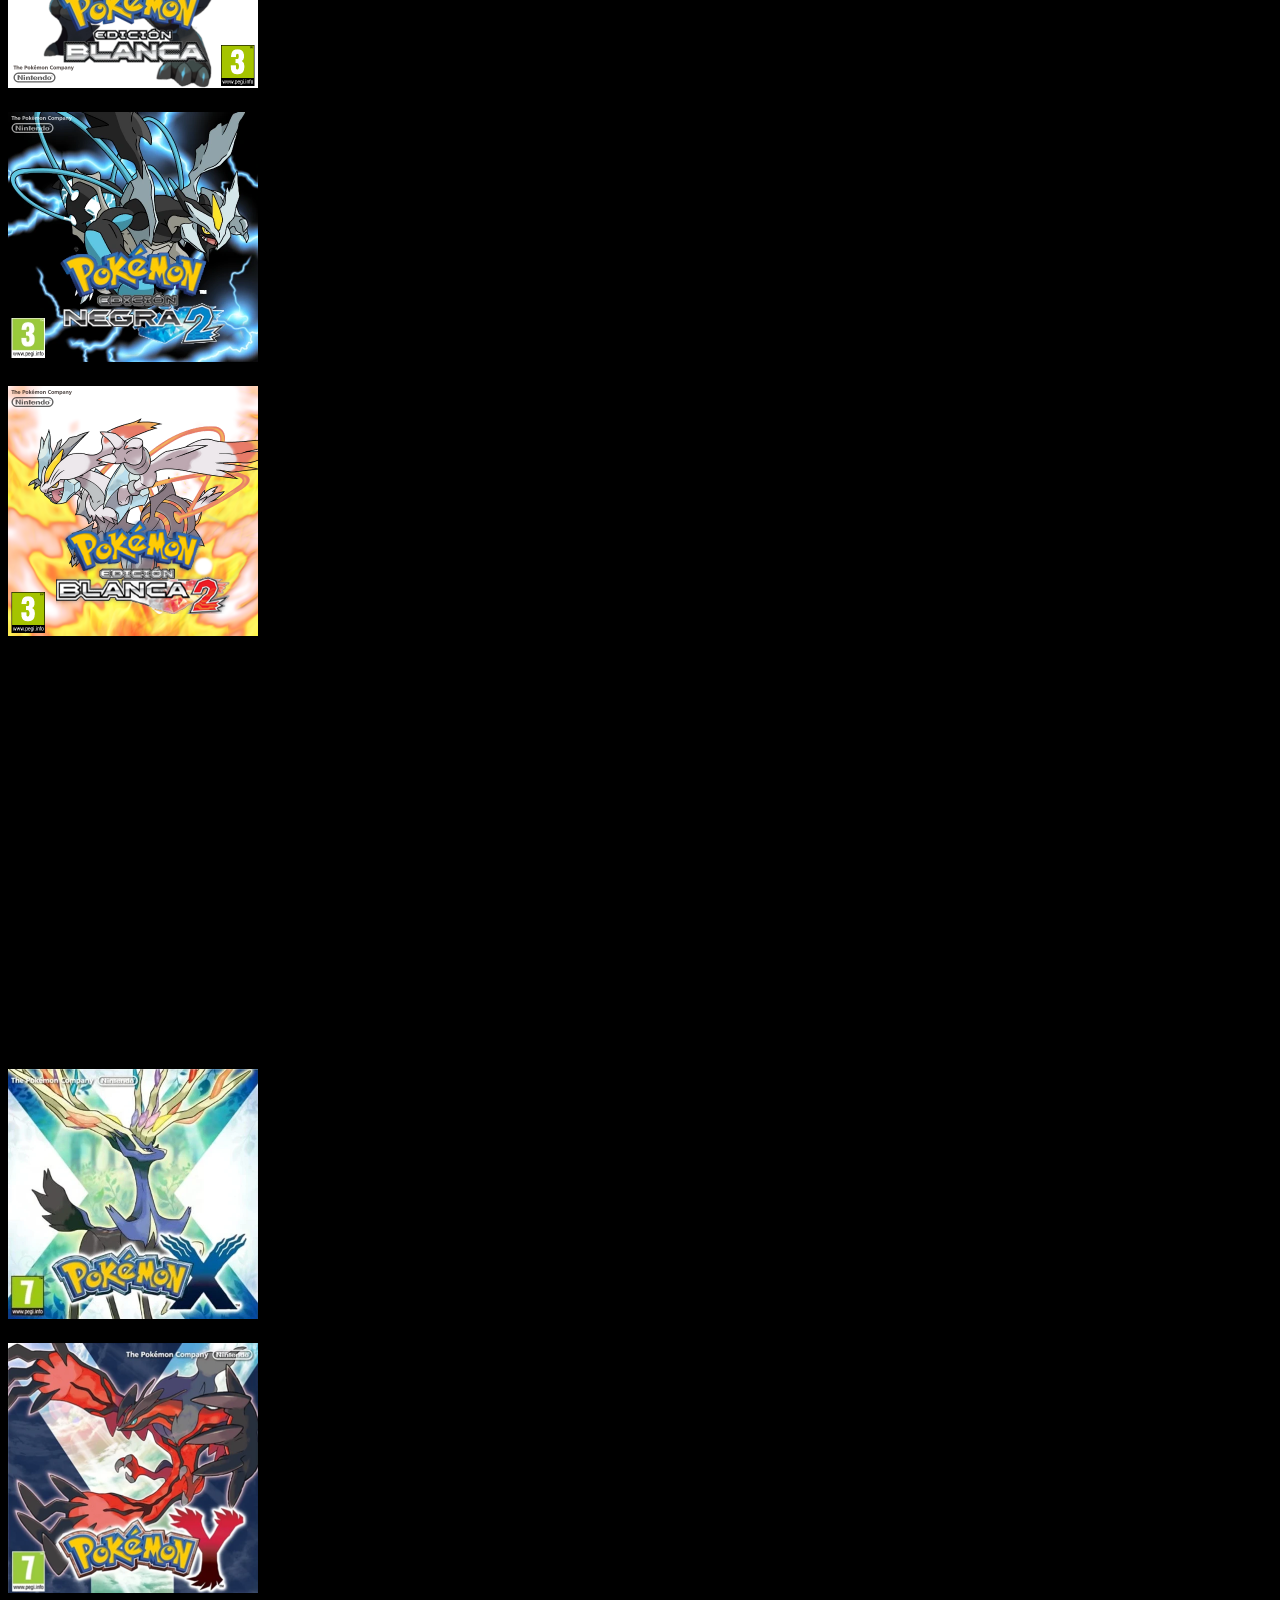
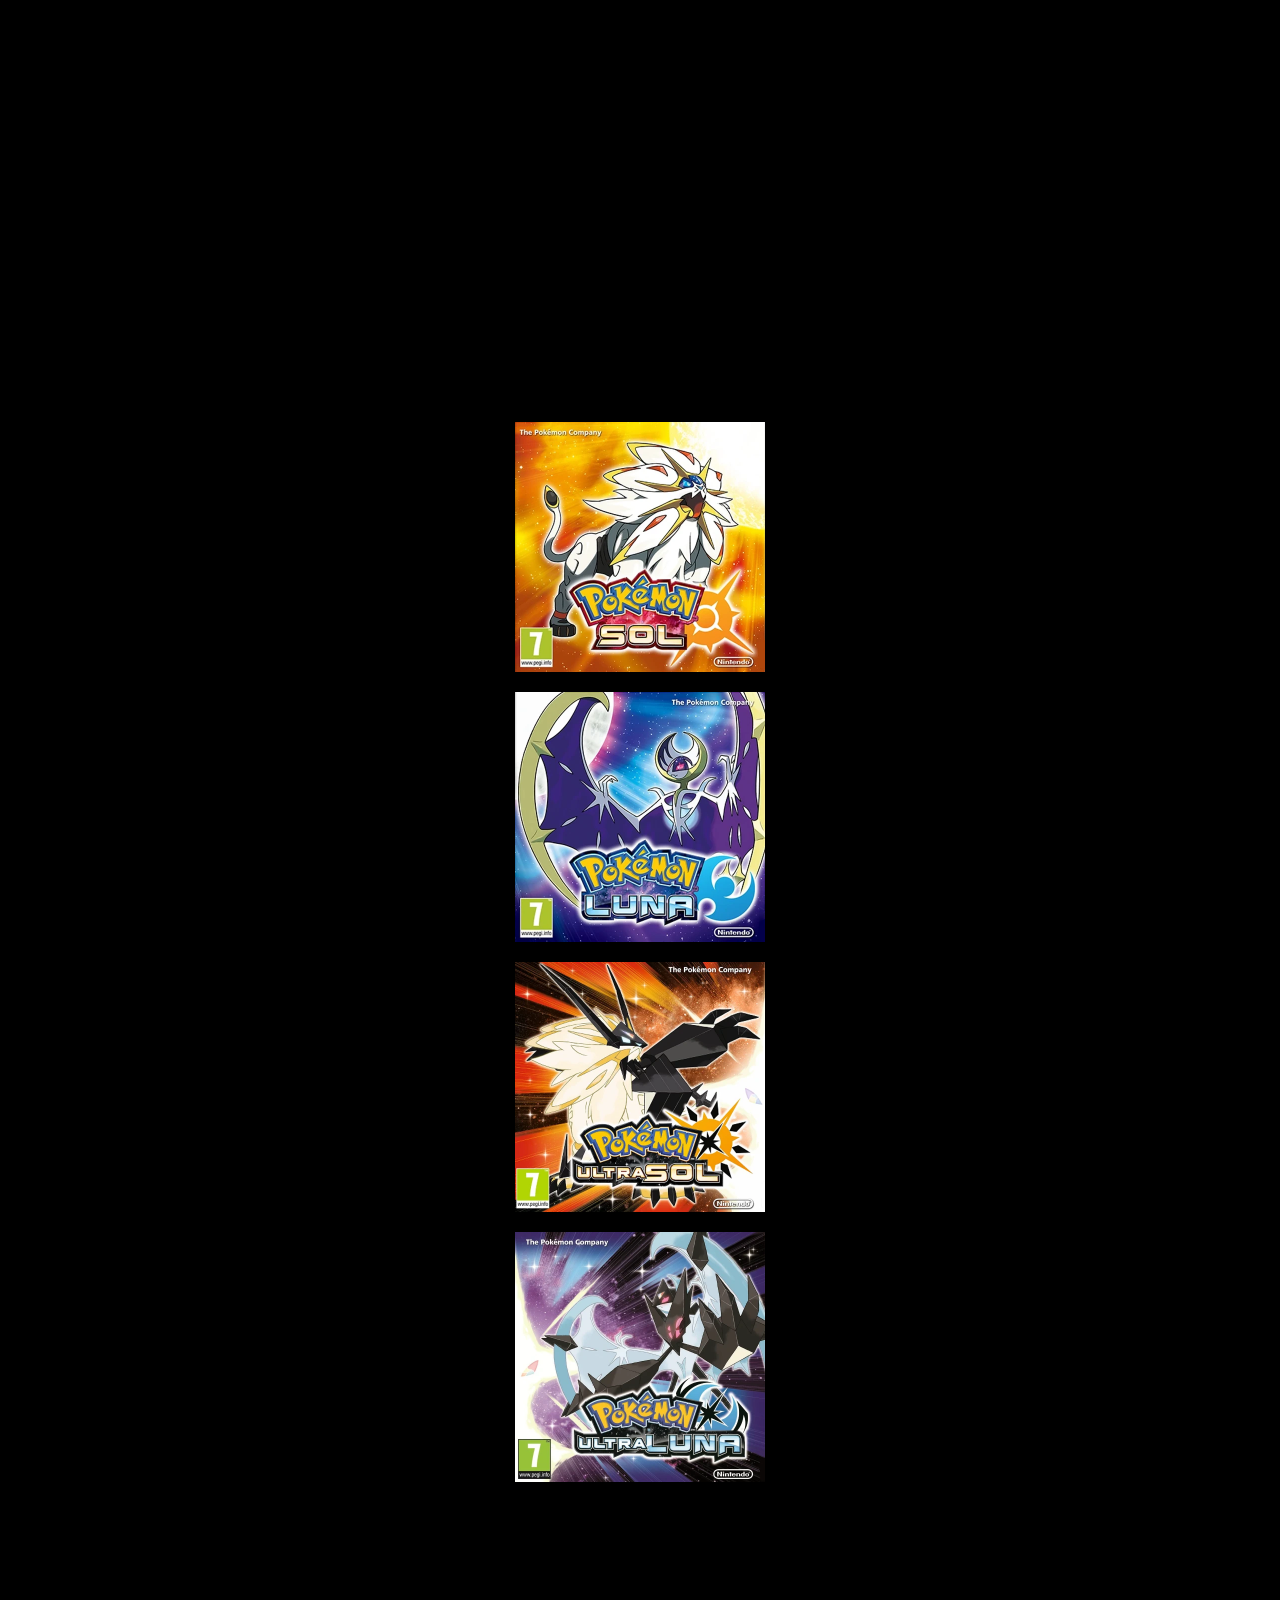
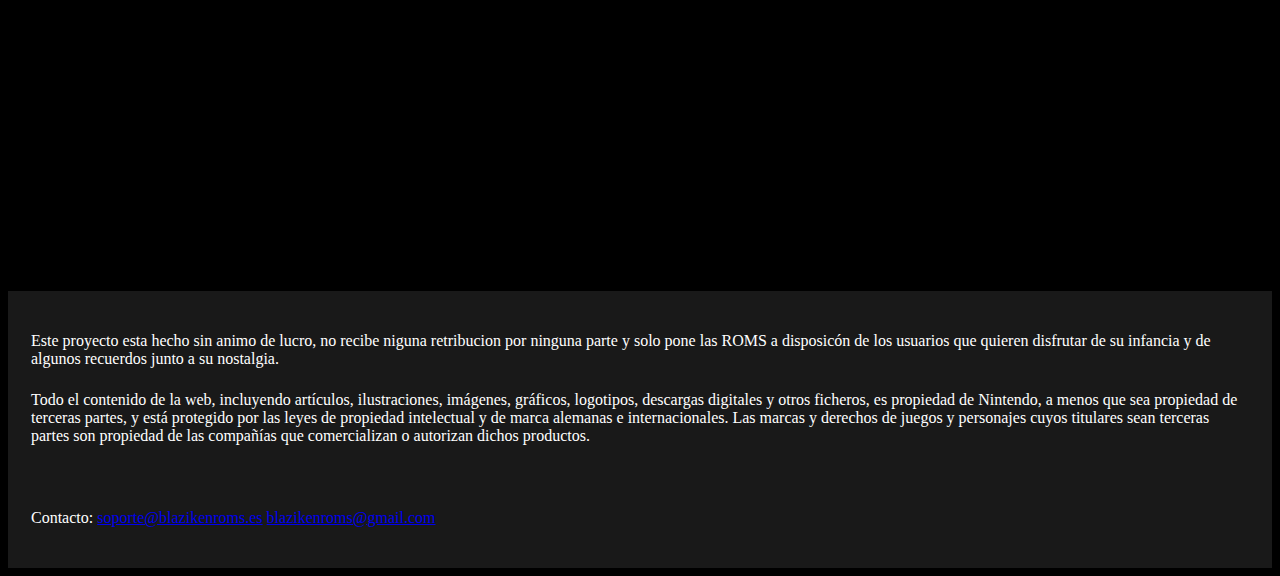
==== commit 76b9c774: "Add files via upload" ====
--- a/index.html
+++ b/index.html
@@ -69,11 +69,11 @@
                 <a href="https://drive.google.com/file/d/1DCxJAyUUHbikIxIT7pJ8noN_PvHowBhN/view?usp=sharing"><img class="ngb" src="./images/pokemonblanco2.webp"></a>
                 <a><img class="hidde1" src="images/hidde.jpg"></a>
             </div>
-            <div class="gb">
-                <img class="hidde2" src="images/hidde.jpg">
-                <img class="agb" src="./images/pokemonx.webp">
-                <img class="rgb" src="./images/pokemony.webp">
-                <img class="hidde2" src="images/hidde.jpg">
+            <div name="6gen" class="gb">
+                <a><img class="hidde2" src="images/hidde.jpg"></a>
+                <a href="https://drive.google.com/file/d/1CF9lNraTdpm-y6C0buY8Oy-DlU0u2Yc6/view?usp=sharing"><img class="agb" src="./images/pokemonx.webp"></a>
+                <a href="https://drive.google.com/file/d/1N2q9SlnZoqX_EmOtAY25ghpMcHv5xVwi/view?usp=sharing"><img class="rgb" src="./images/pokemony.webp"></a>
+                <a><img class="hidde2" src="images/hidde.jpg"></a>
             </div>
             <div class="gb">
                 <img class="hidde1" src="images/hidde.jpg">
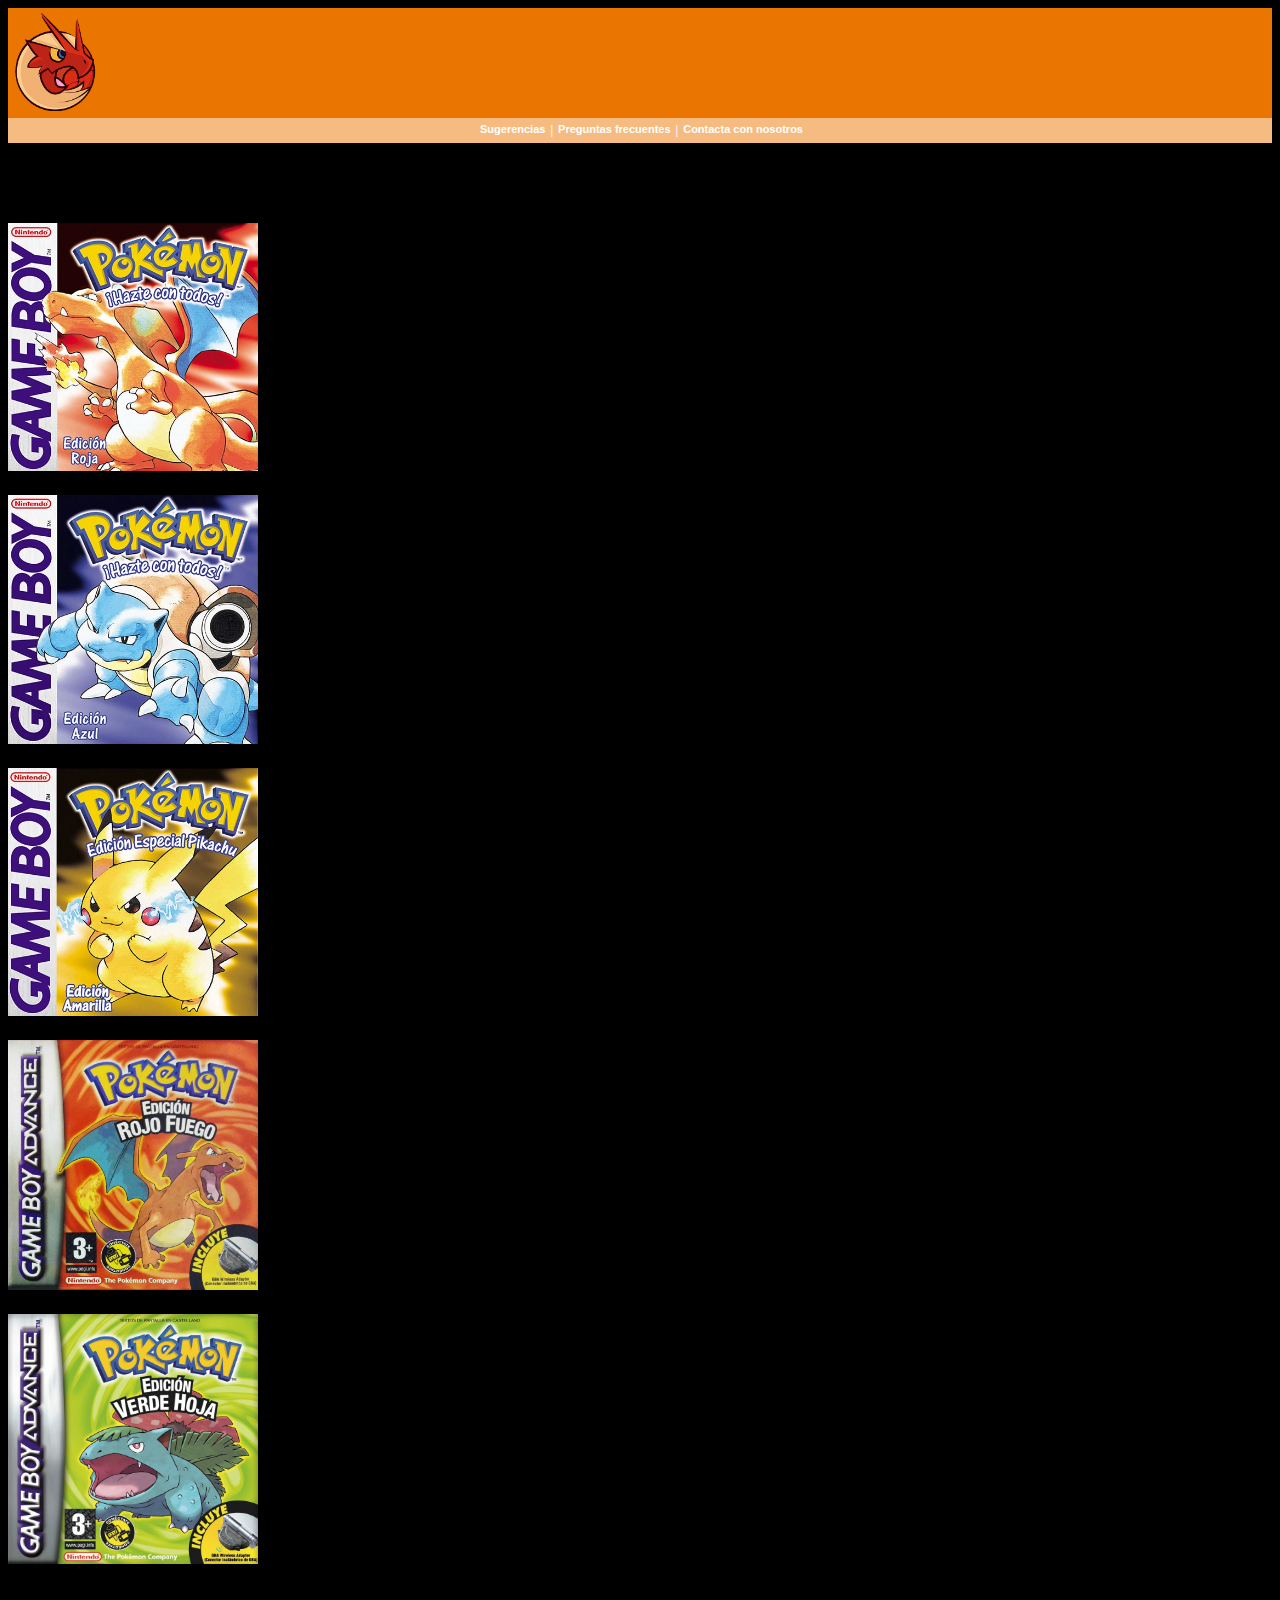
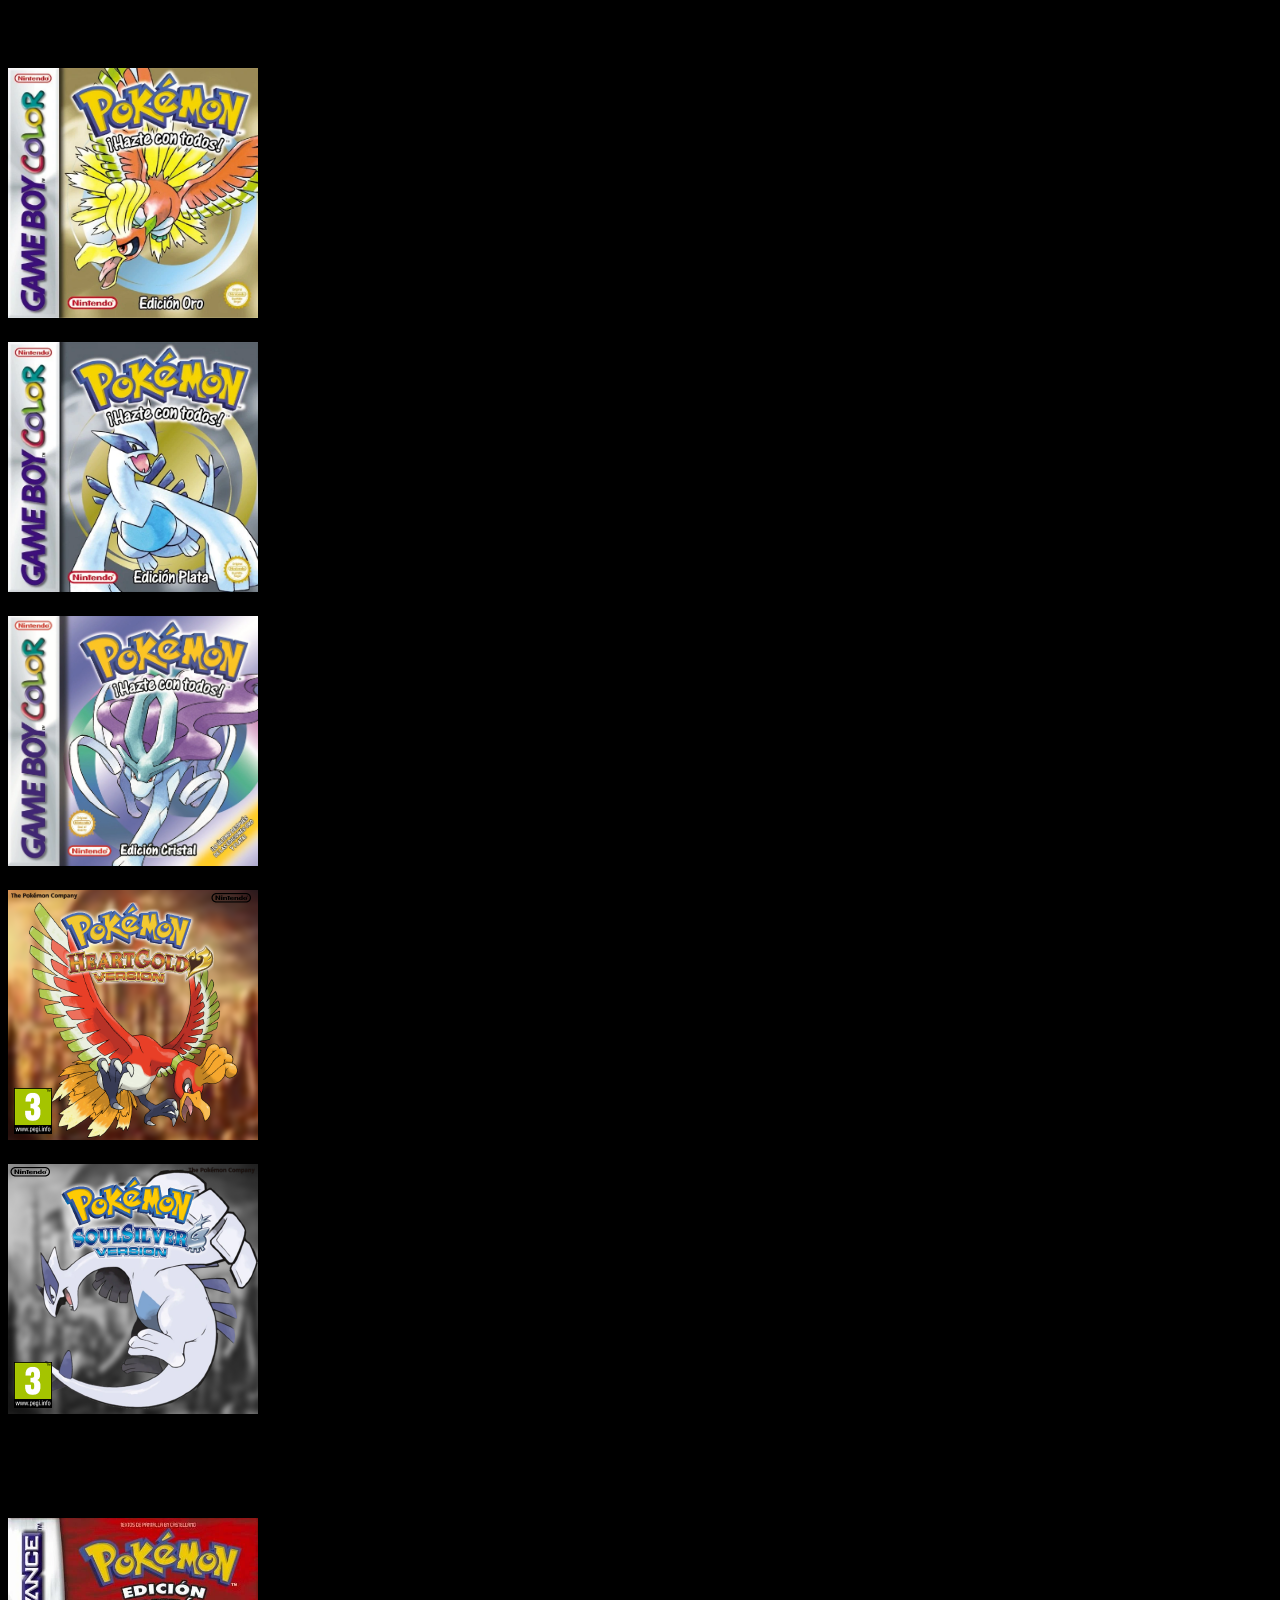
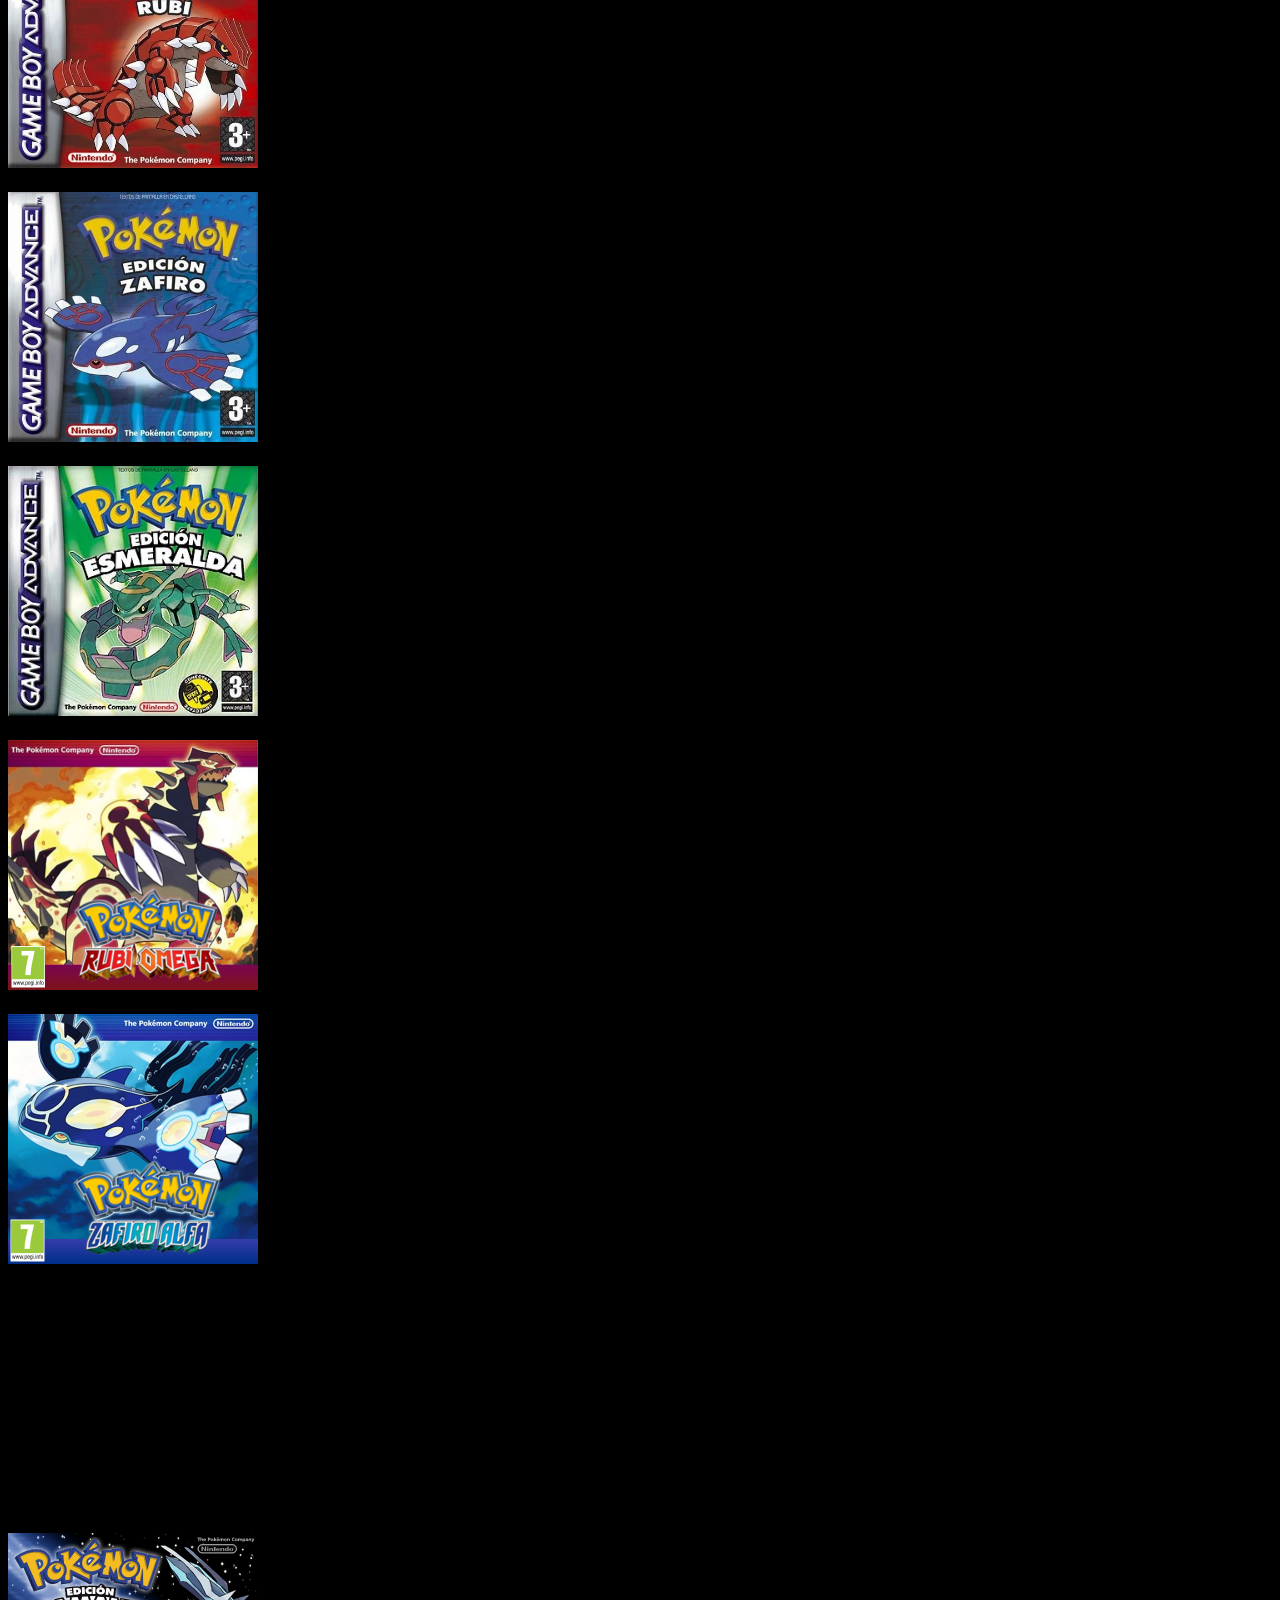
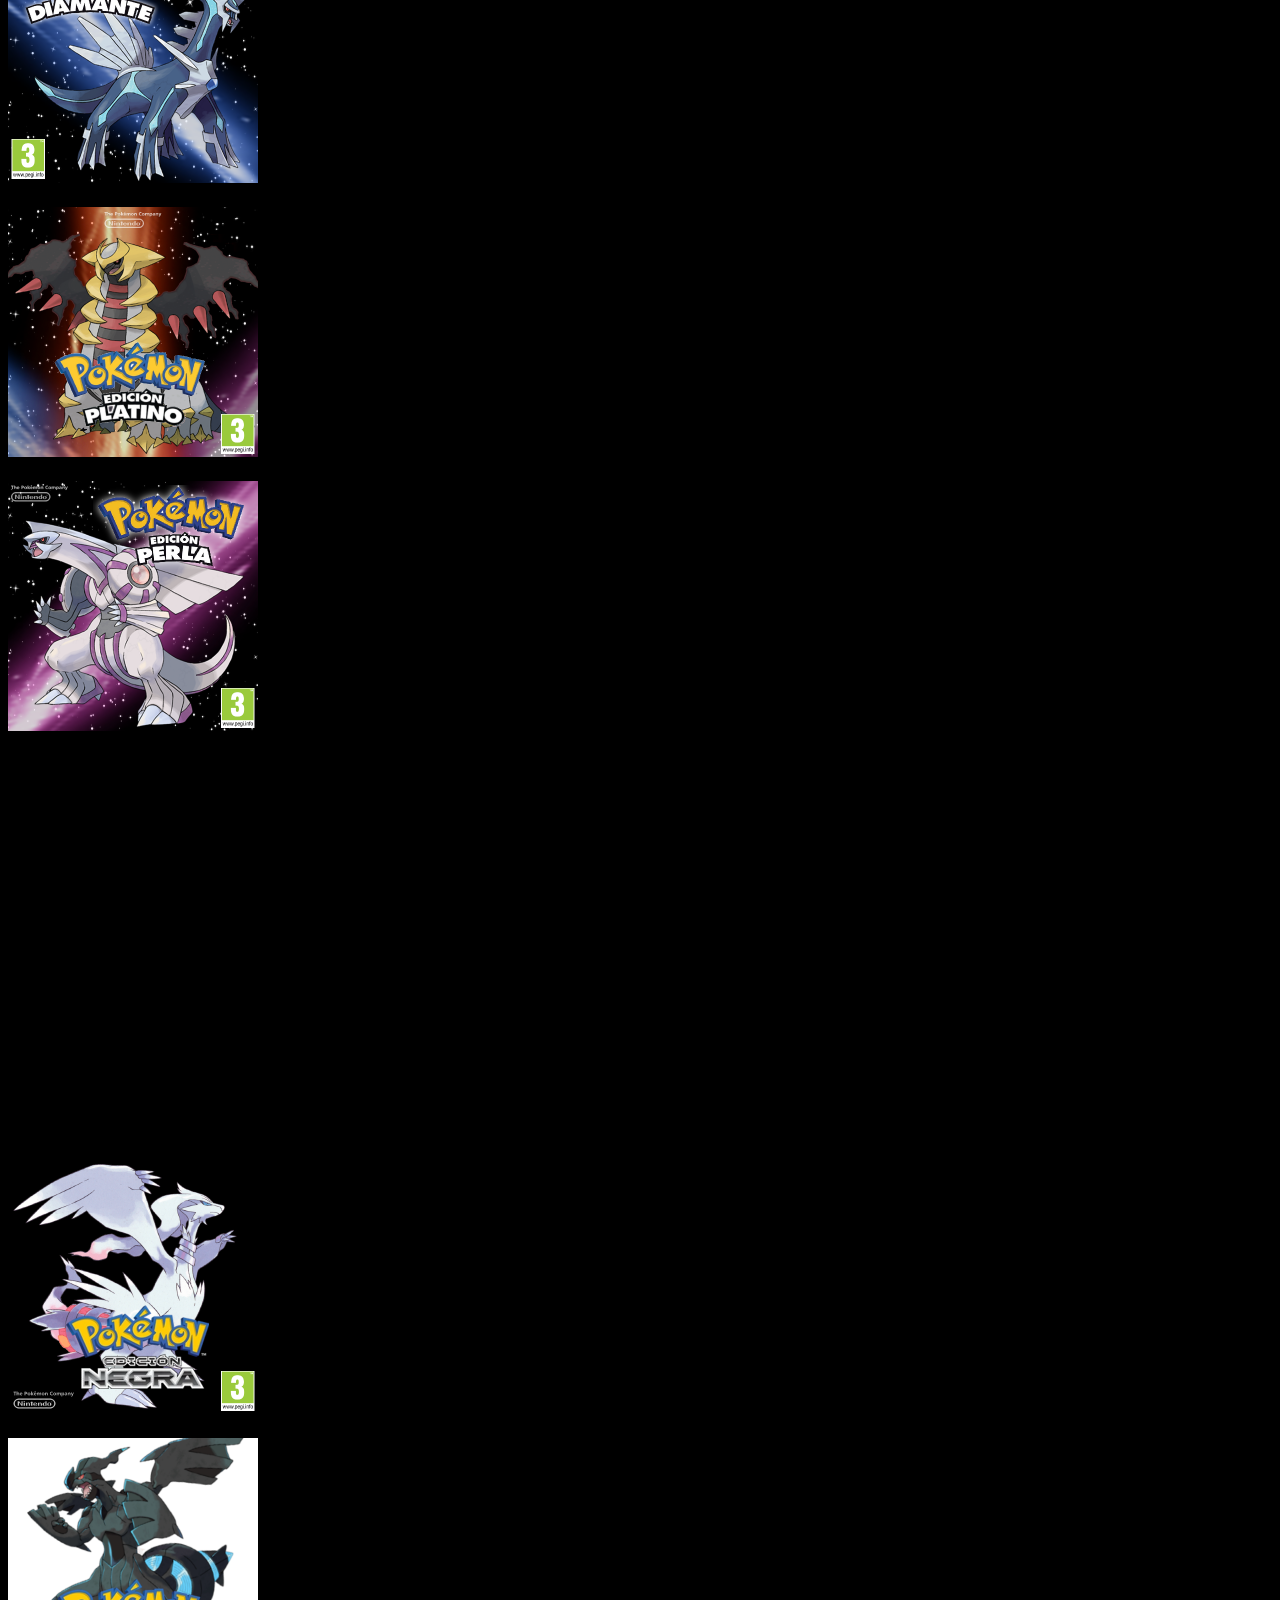
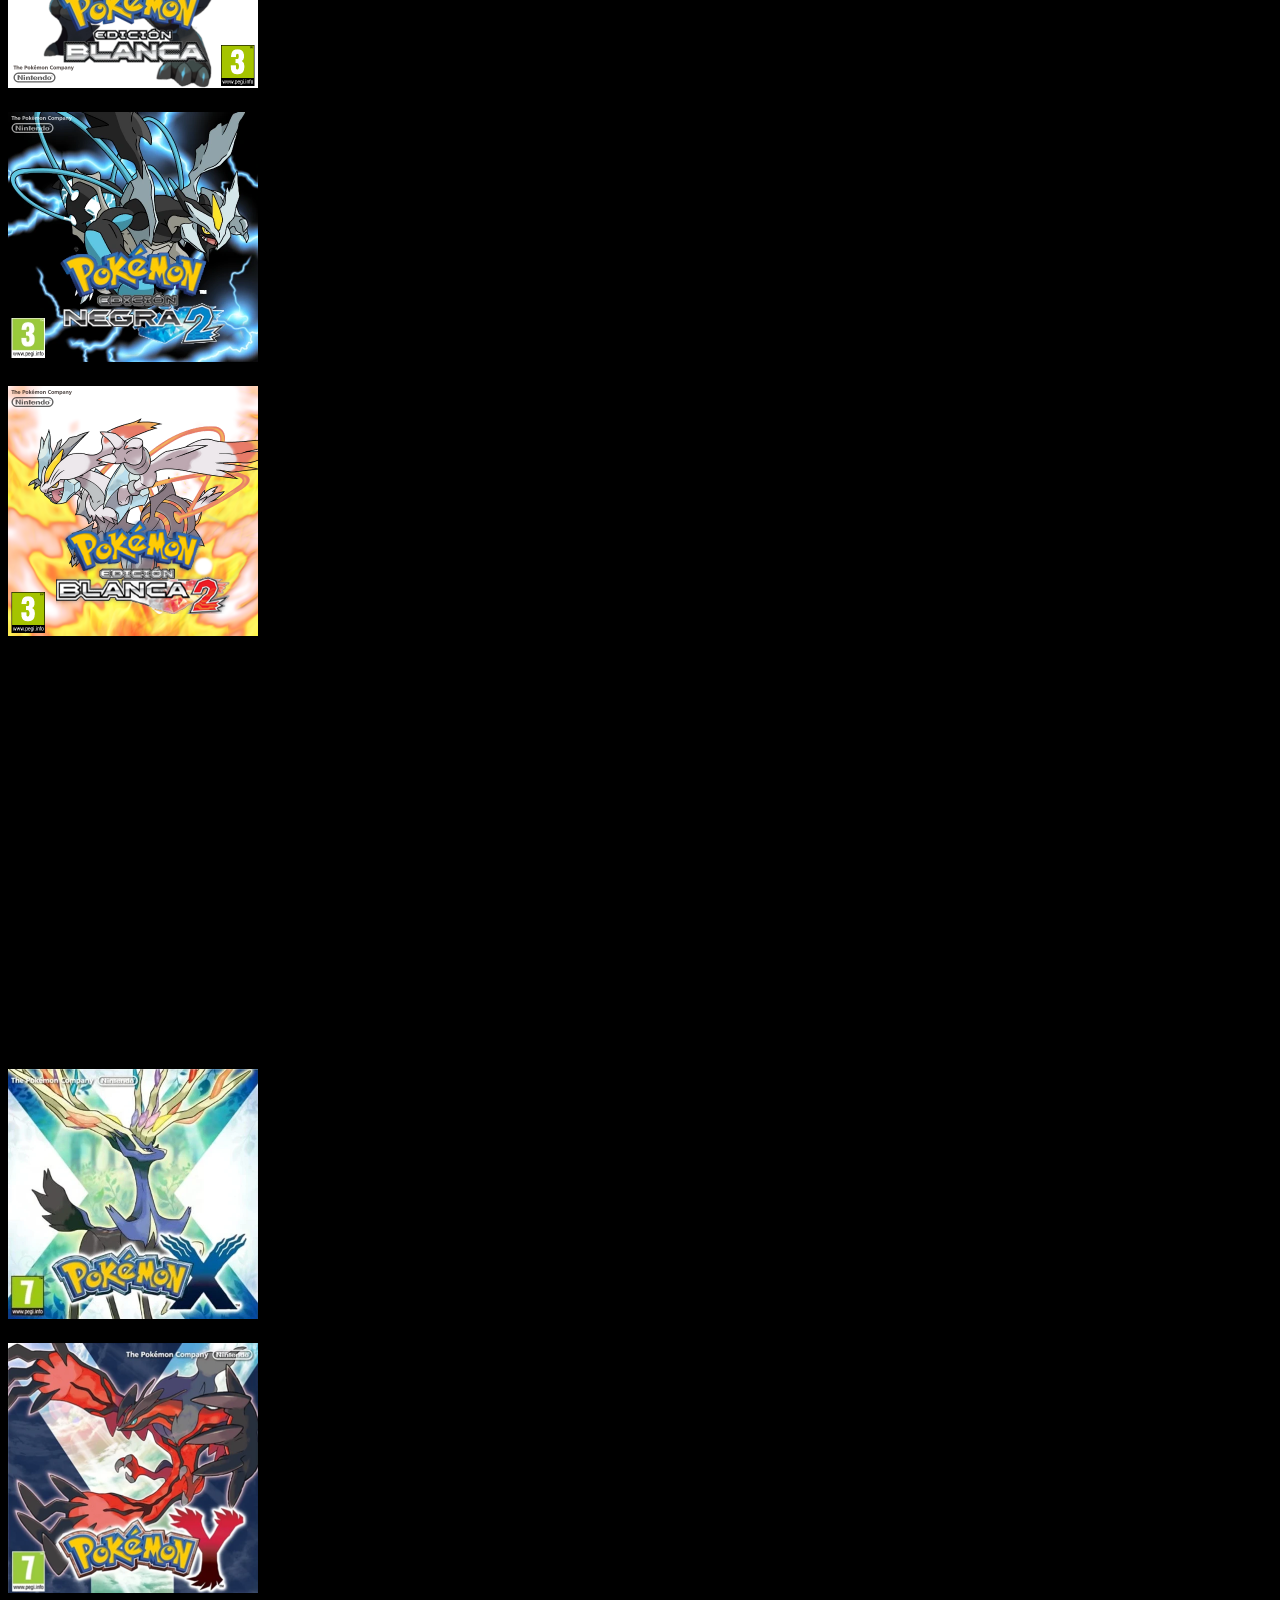
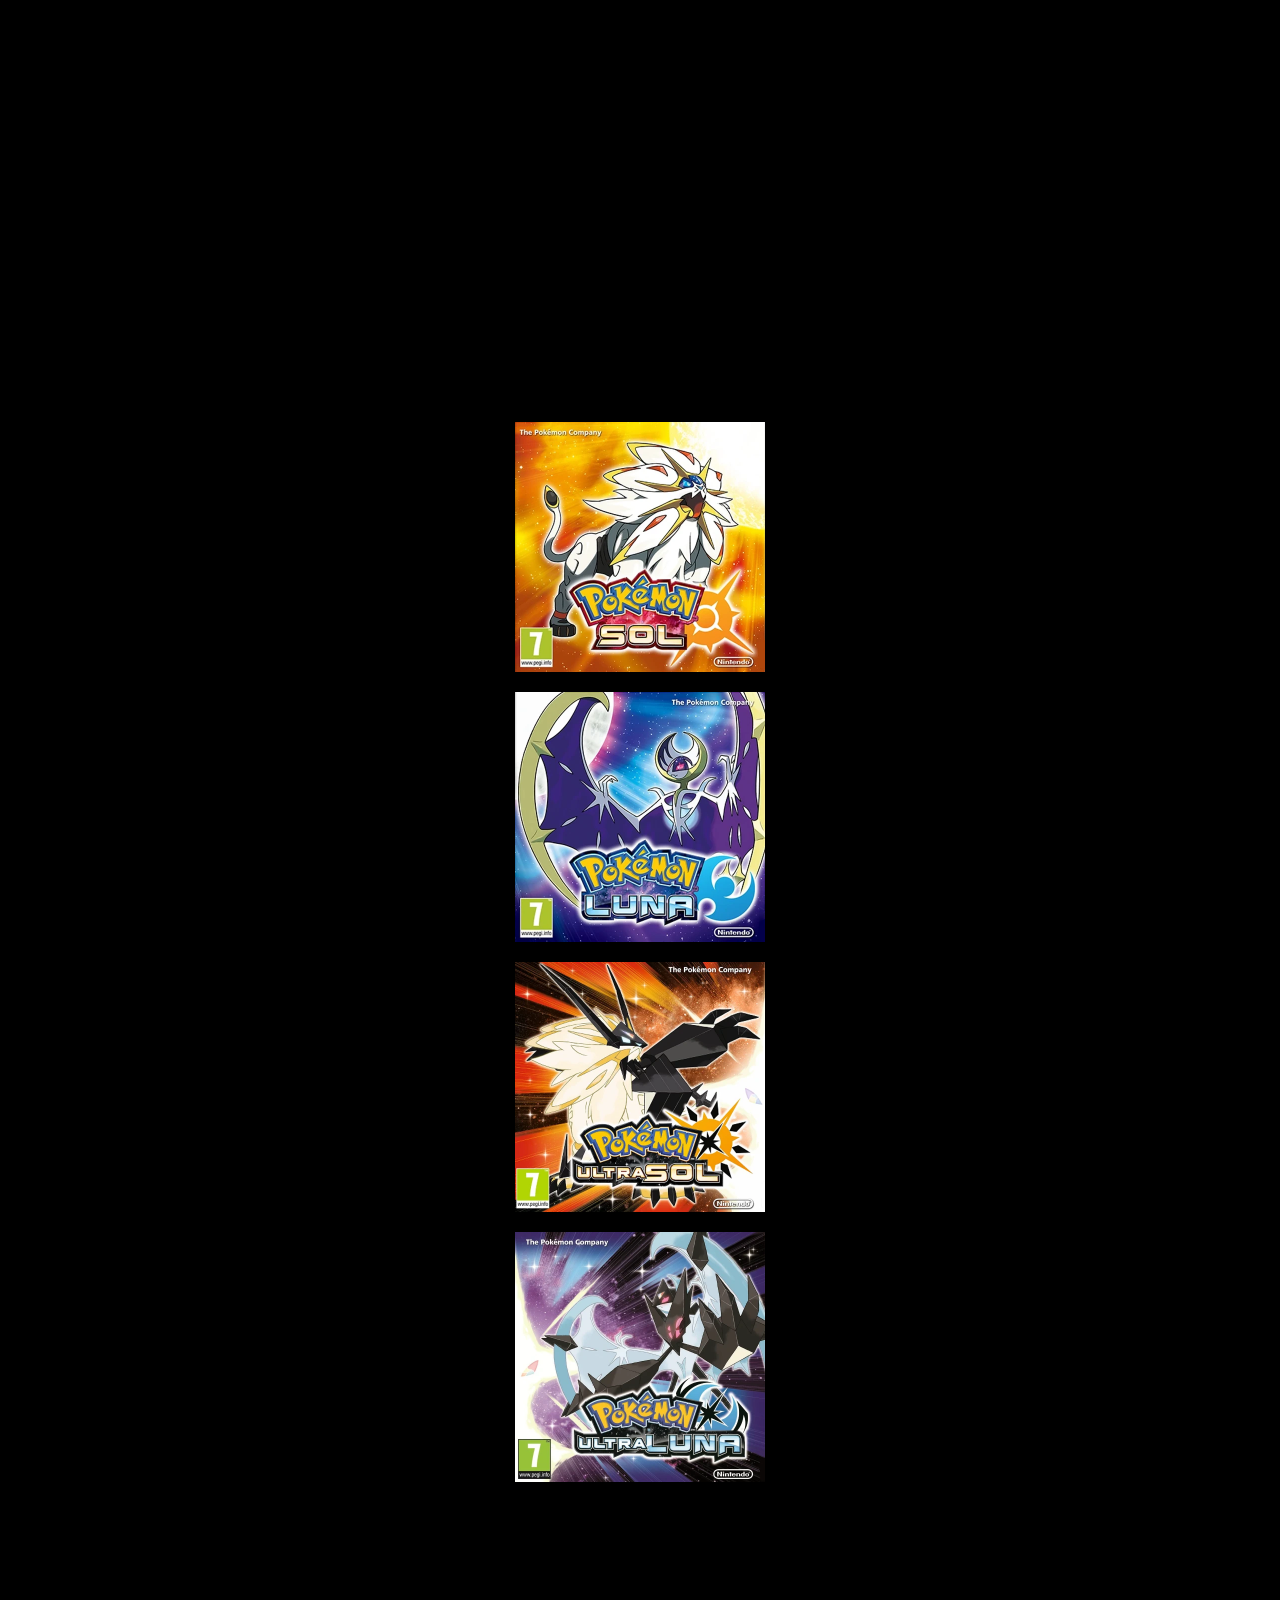
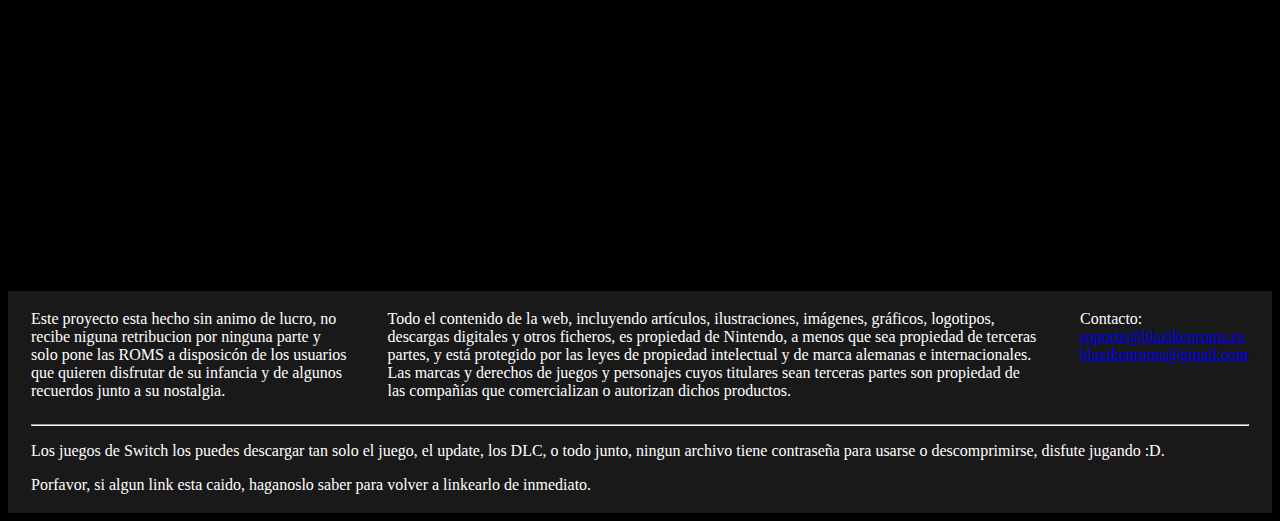
==== commit e3afbb9a: "Add files via upload" ====
--- a/index.html
+++ b/index.html
@@ -104,12 +104,18 @@
     
     <footer>
         <div class="futer">
-            <br>
-            <p class="foter">Este proyecto esta hecho sin animo de lucro, no recibe niguna retribucion por ninguna parte y solo pone las ROMS a disposicón de los usuarios que quieren disfrutar de su infancia y de algunos recuerdos junto a su nostalgia.</p>
-            <p class="foter">Todo el contenido de la web, incluyendo artículos, ilustraciones, imágenes, gráficos, logotipos, descargas digitales y otros ficheros, es propiedad de Nintendo, a menos que sea propiedad de terceras partes, y está protegido por las leyes de propiedad intelectual y de marca alemanas e internacionales. Las marcas y derechos de juegos y personajes cuyos titulares sean terceras partes son propiedad de las compañías que comercializan o autorizan dichos productos.</p>
-            <br>
-            <p class="foter">Contacto: <a href="mailto:soporte@blazikenroms.es">soporte@blazikenroms.es</a> <a href="blazikenroms@gmail.com">blazikenroms@gmail.com</a></p>
-            <br>
+            <div class="futer2">
+                <br>
+                <p class="foter">Este proyecto esta hecho sin animo de lucro, no recibe niguna retribucion por ninguna parte y solo pone las ROMS a disposicón de los usuarios que quieren disfrutar de su infancia y de algunos recuerdos junto a su nostalgia.</p>
+                <p class="foter">Todo el contenido de la web, incluyendo artículos, ilustraciones, imágenes, gráficos, logotipos, descargas digitales y otros ficheros, es propiedad de Nintendo, a menos que sea propiedad de terceras partes, y está protegido por las leyes de propiedad intelectual y de marca alemanas e internacionales. Las marcas y derechos de juegos y personajes cuyos titulares sean terceras partes son propiedad de las compañías que comercializan o autorizan dichos productos.</p>
+                <br>
+                <p class="foter">Contacto: <a href="mailto:soporte@blazikenroms.es">soporte@blazikenroms.es</a> <a href="blazikenroms@gmail.com">blazikenroms@gmail.com</a></p>
+            </div>
+            <hr>
+            <div class="futer3">
+                <p class="foter">Los juegos de Switch los puedes descargar tan solo el juego, el update, los DLC, o todo junto, ningun archivo tiene contraseña para usarse o descomprimirse, disfute jugando :D.</p>
+                <p class="foter">Porfavor, si algun link esta caido, haganoslo saber para volver a linkearlo de inmediato.</p>
+            </div>
         </div>
     </footer>
     
--- a/css/index.css
+++ b/css/index.css
@@ -50,9 +50,9 @@
 }
 
 .futer {
-  display: flex;
   background-color: rgba(51, 51, 51, 0.496);
   color: white;
+  padding: 3px;
 }
 
 img {
@@ -99,7 +99,18 @@
 /* OTRAS COSITAS */
 
 p.foter {
-  margin: 23px;
+  margin-right: 20px;
+  margin-left: 20px;
+}
+
+hr {
+  margin-left: 20px;
+  margin-right: 20px;
+}
+
+.futer2 {
+  display: flex;
+  justify-content: center;
 }
 
 .gb {
@@ -344,10 +355,6 @@
   width: 0px;
 }
 
-.futer {
-  display: block;
-}
-
 .hidde1 {
   width: 0px;
 }
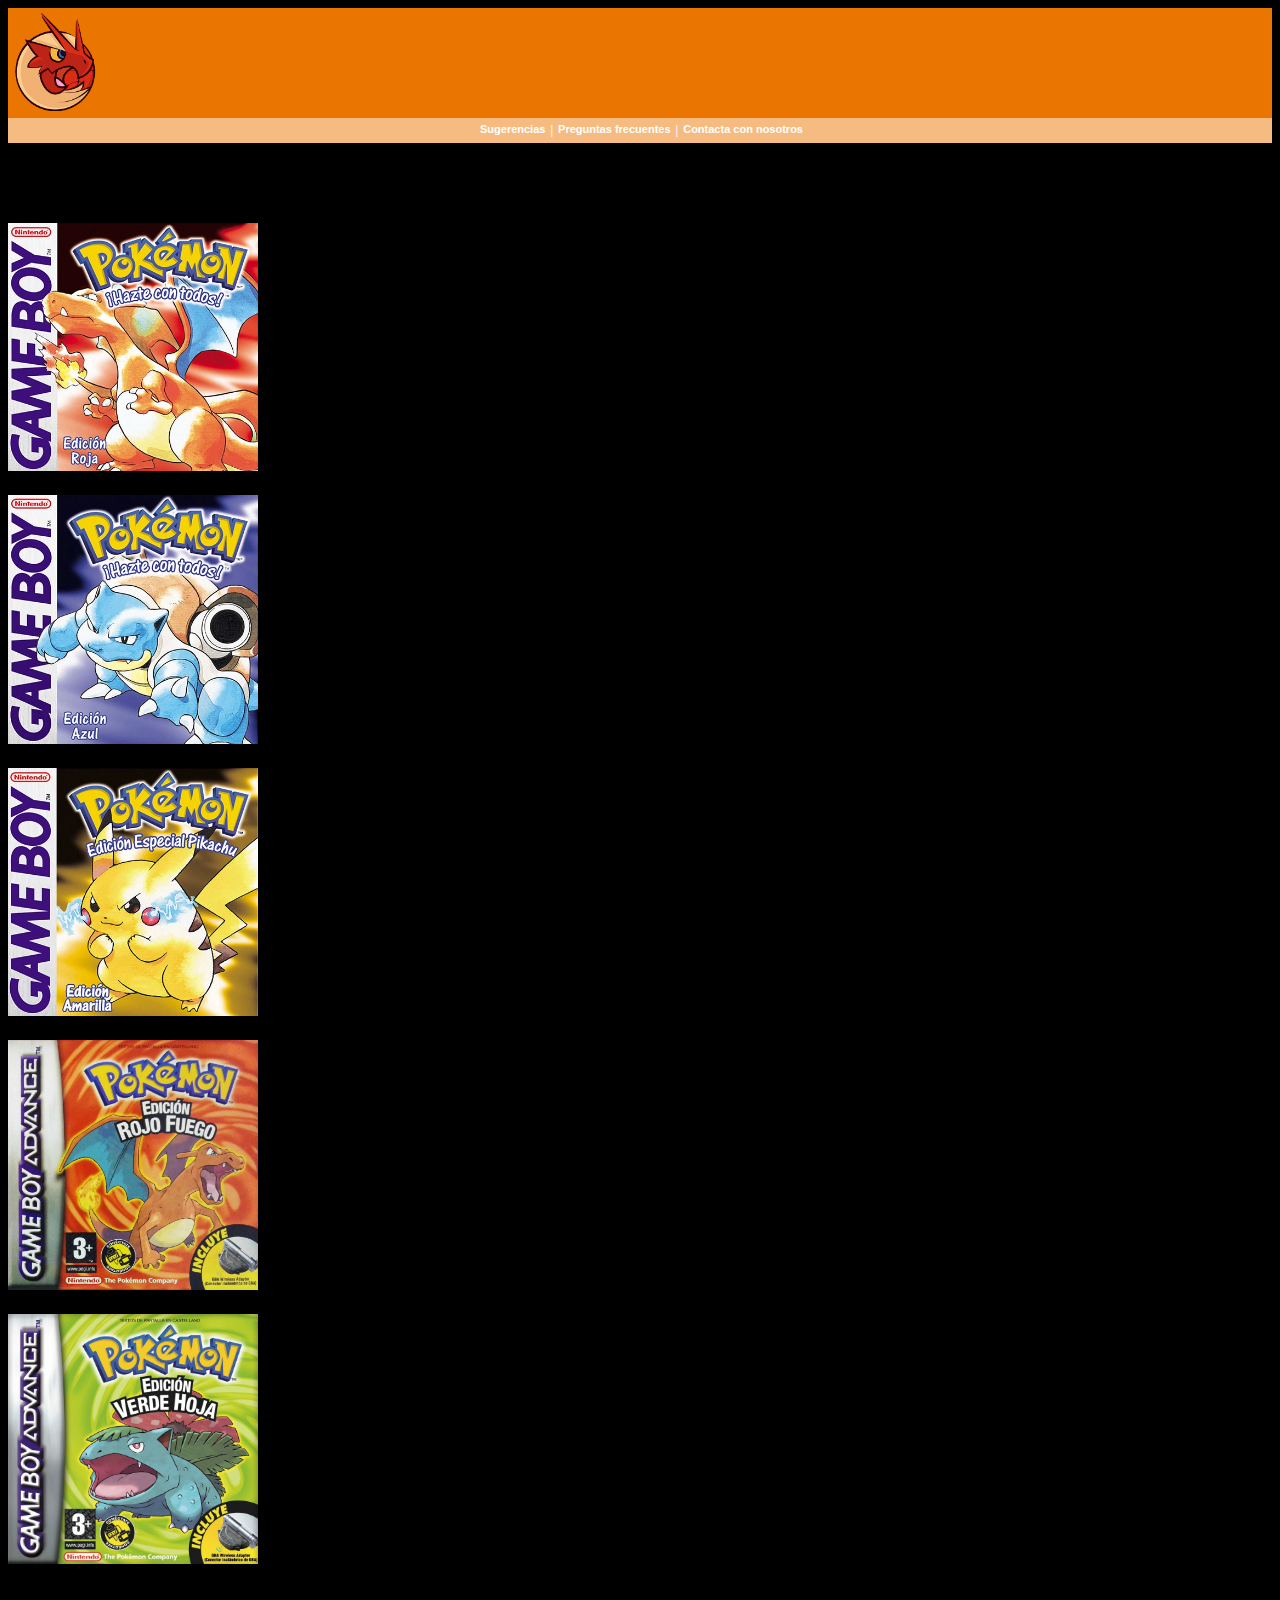
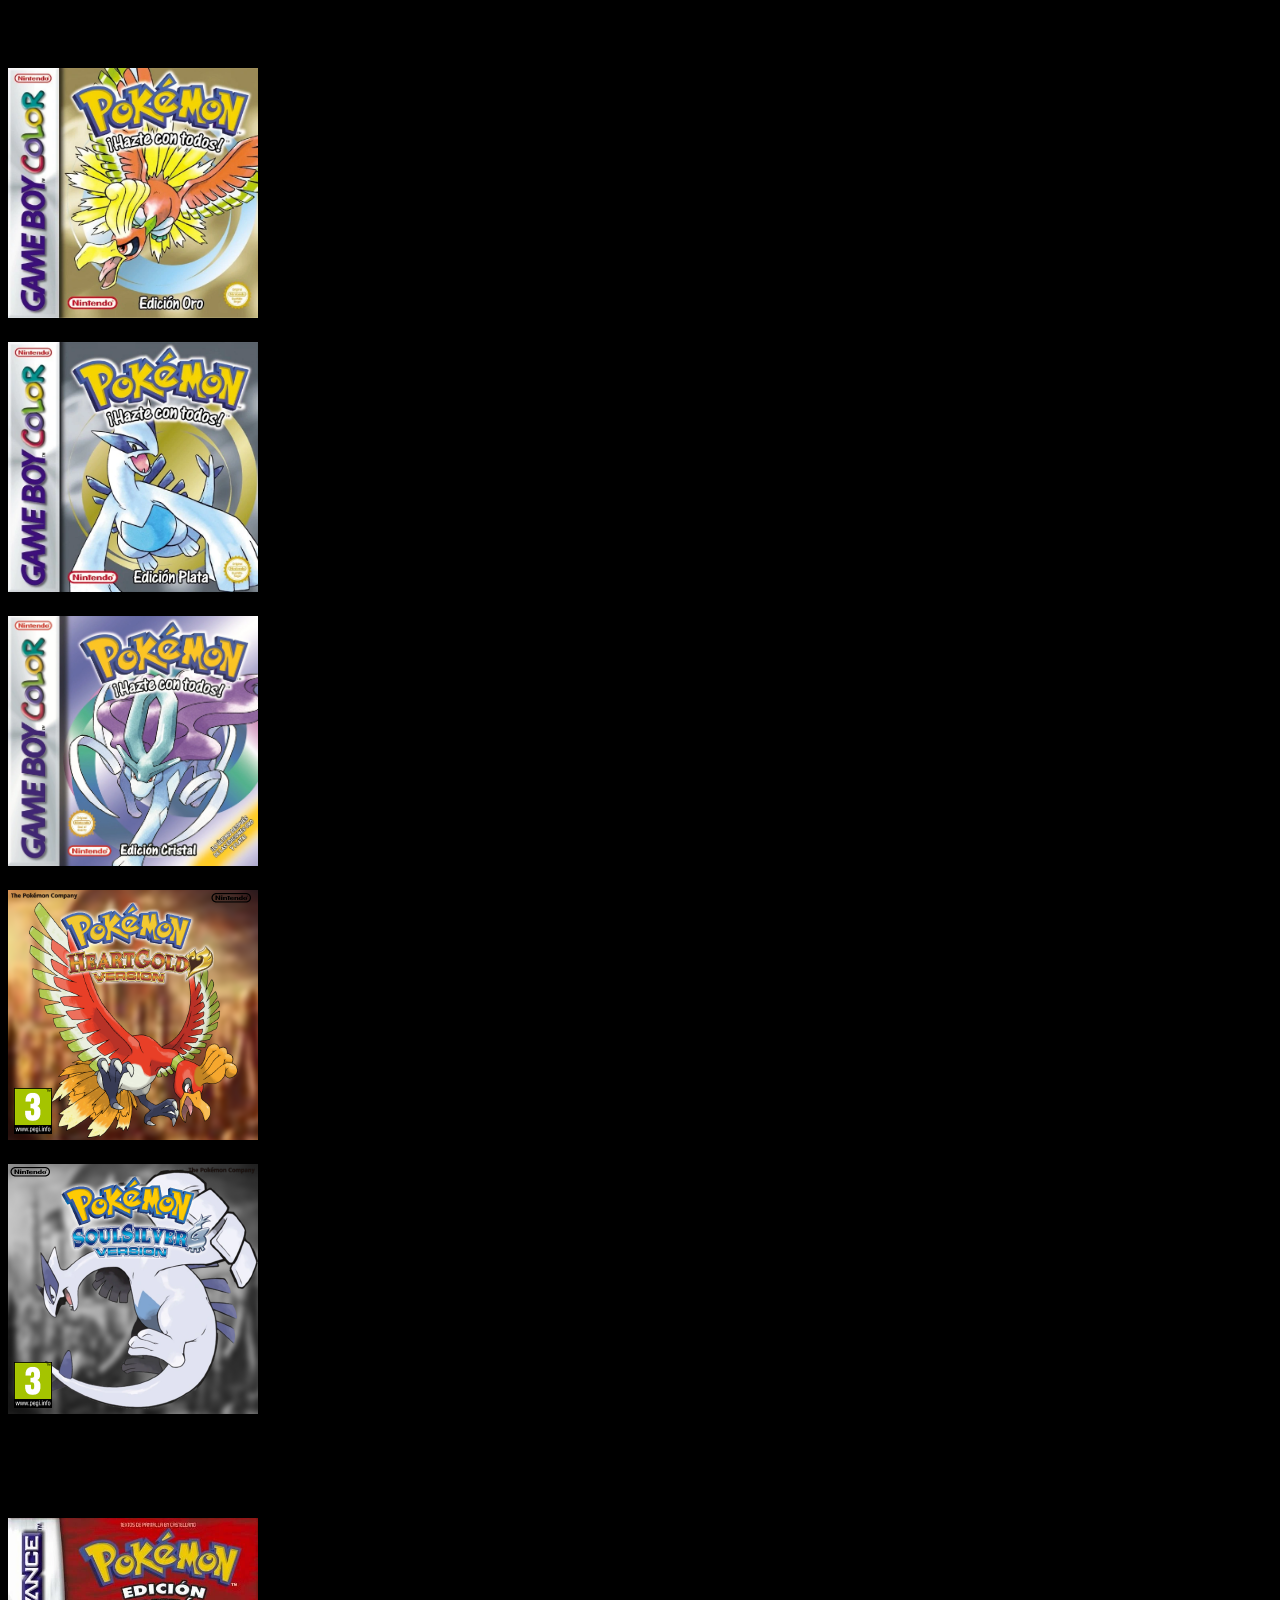
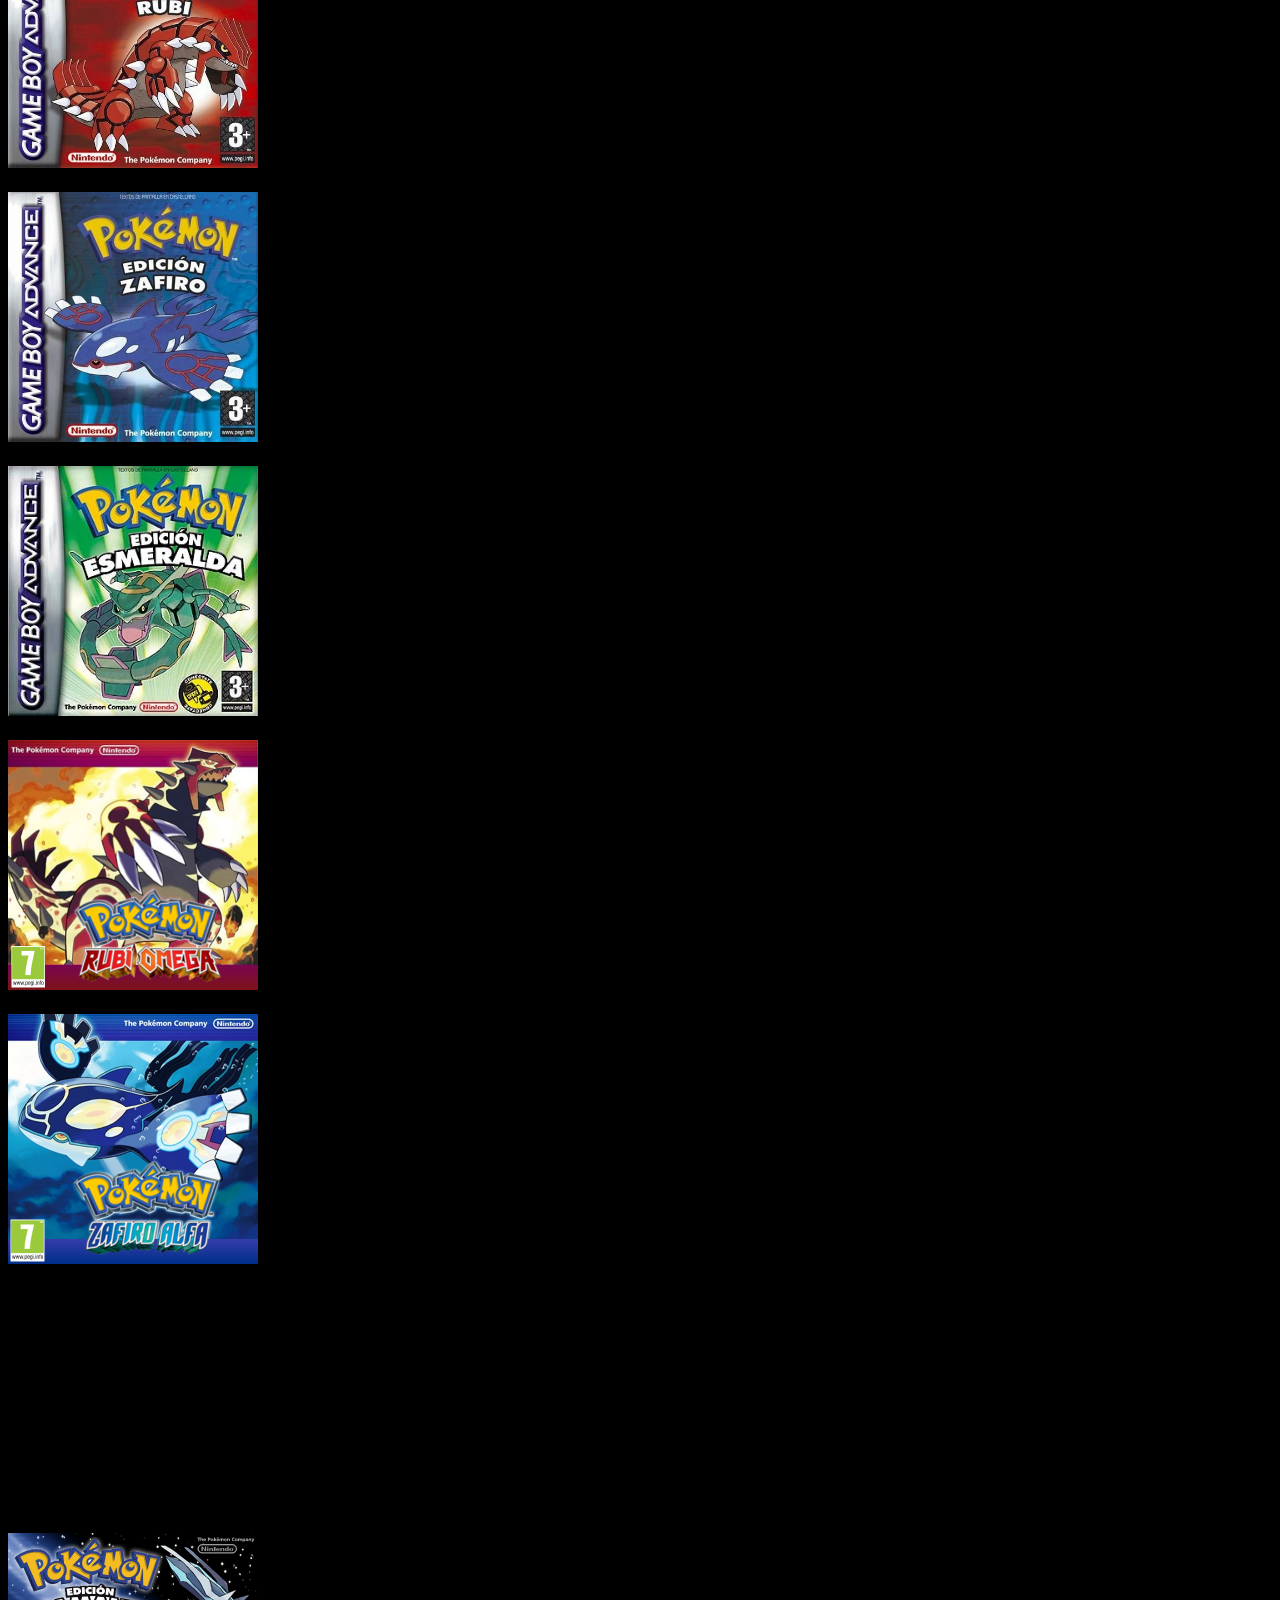
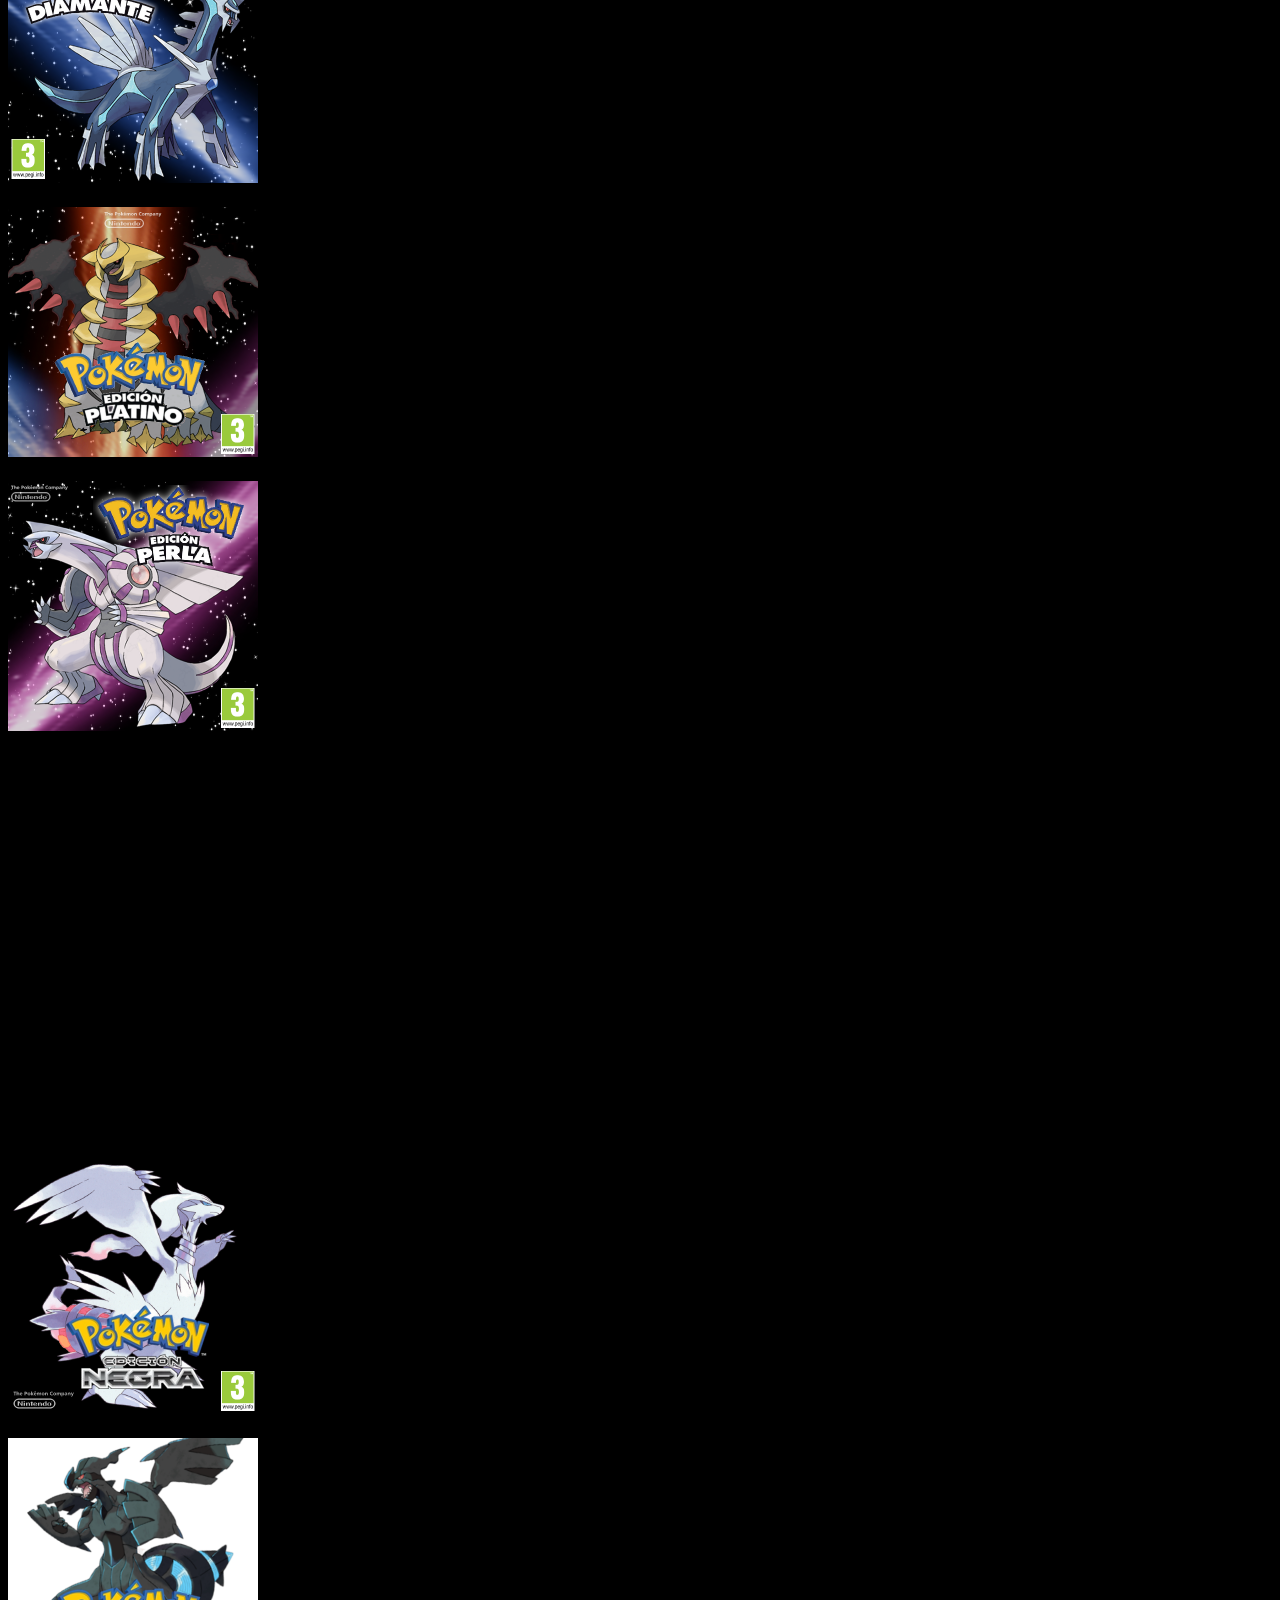
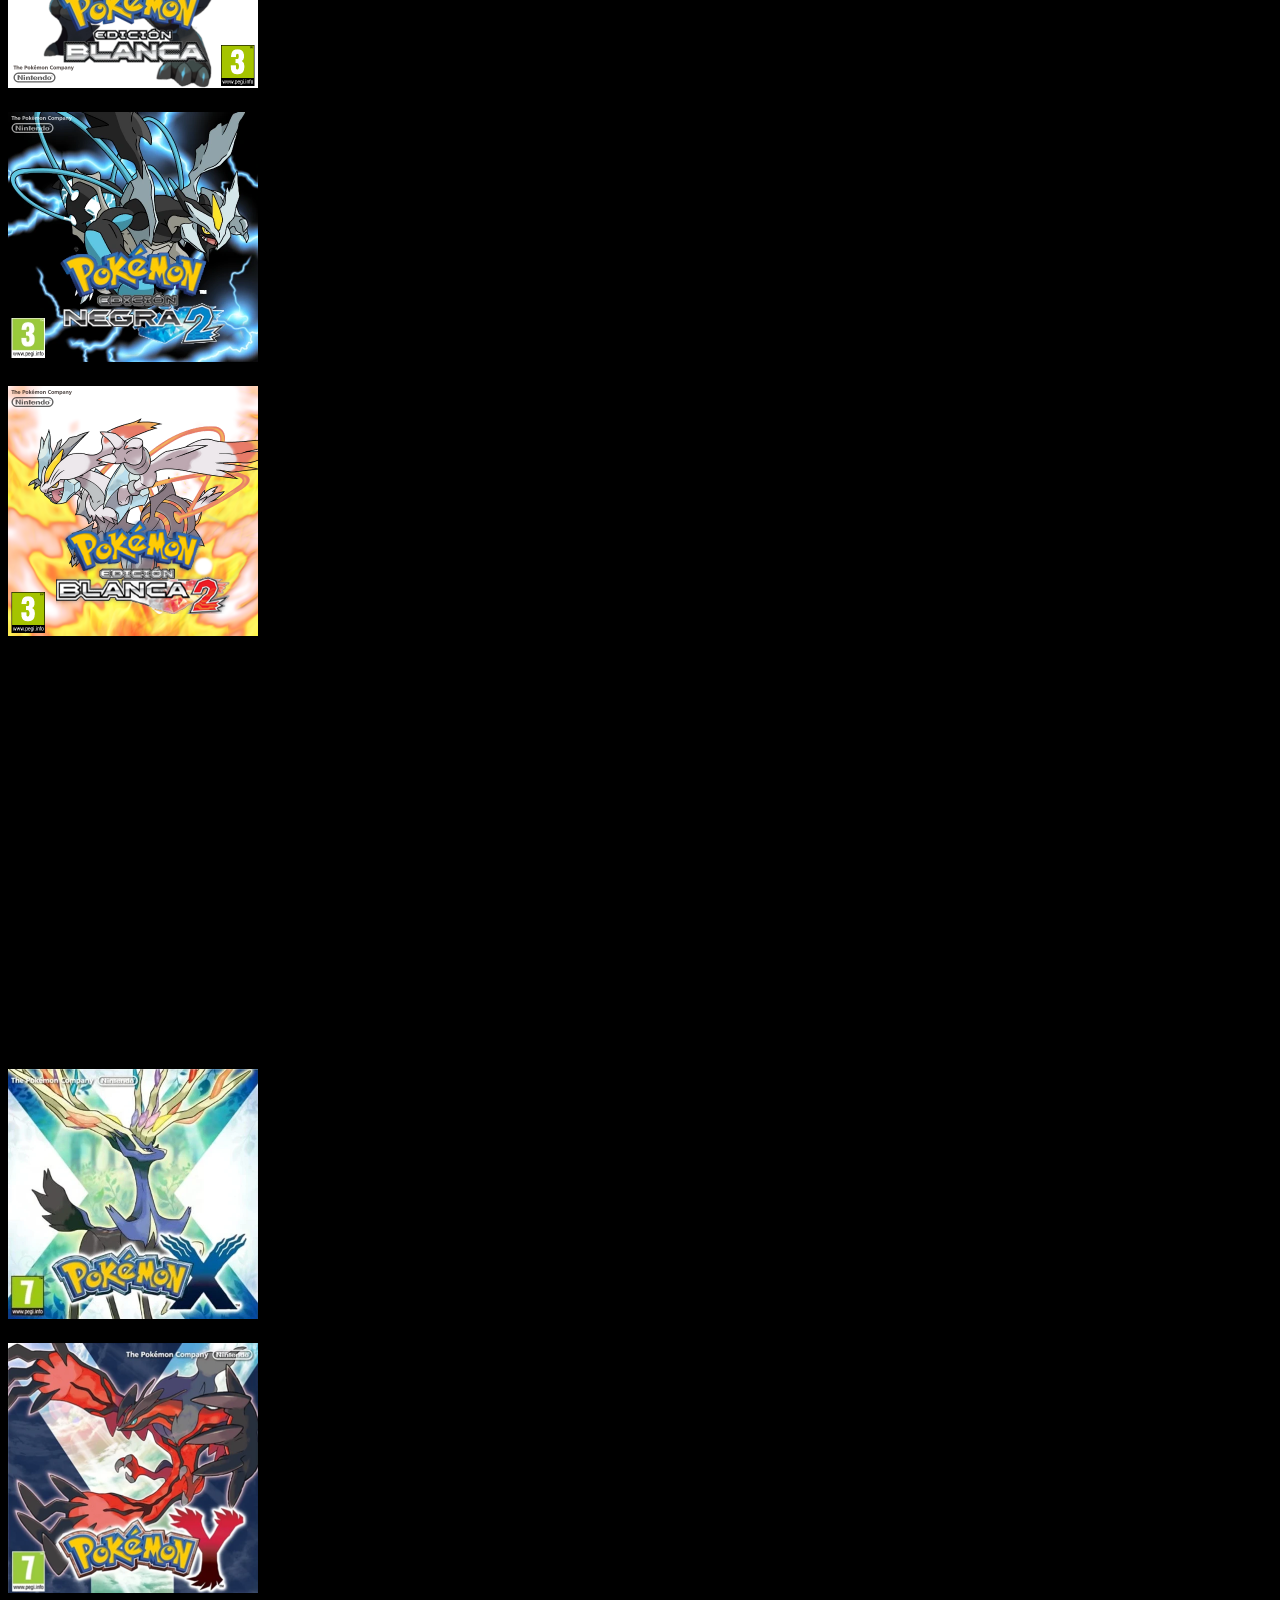
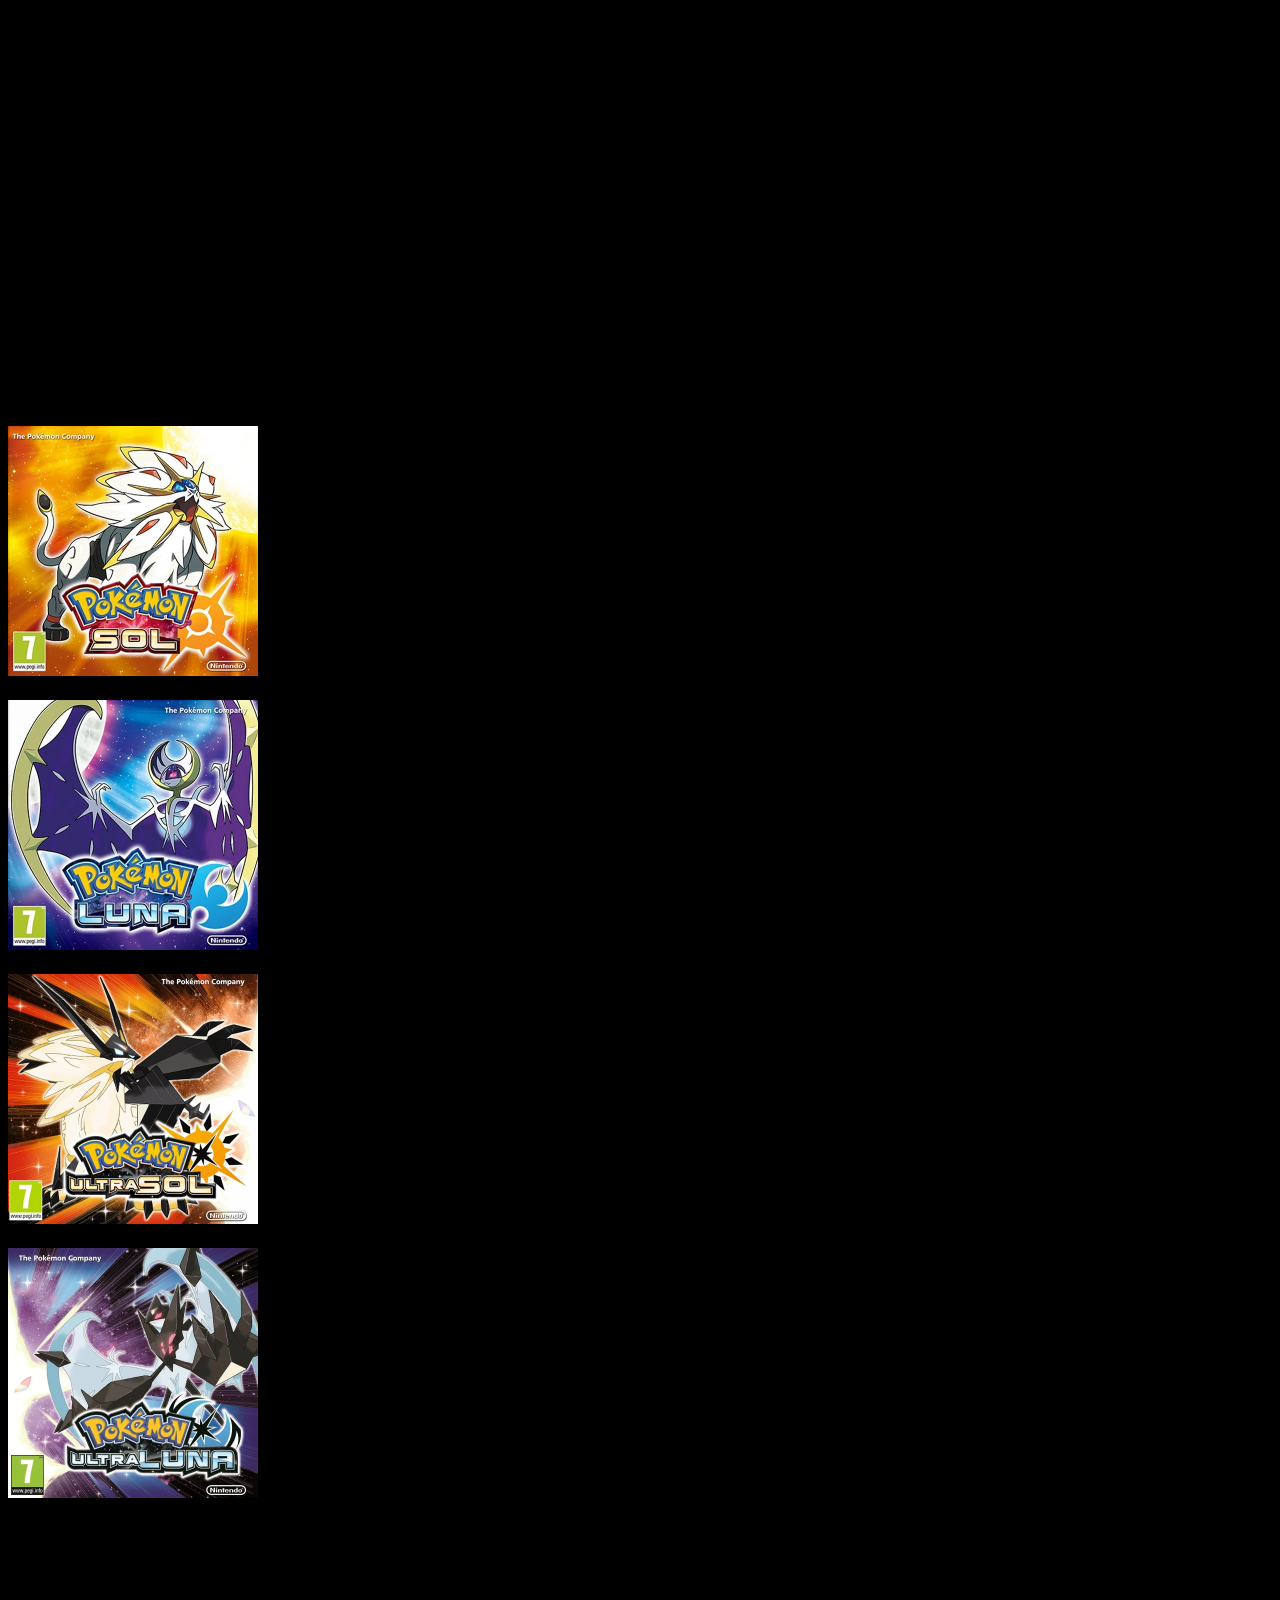
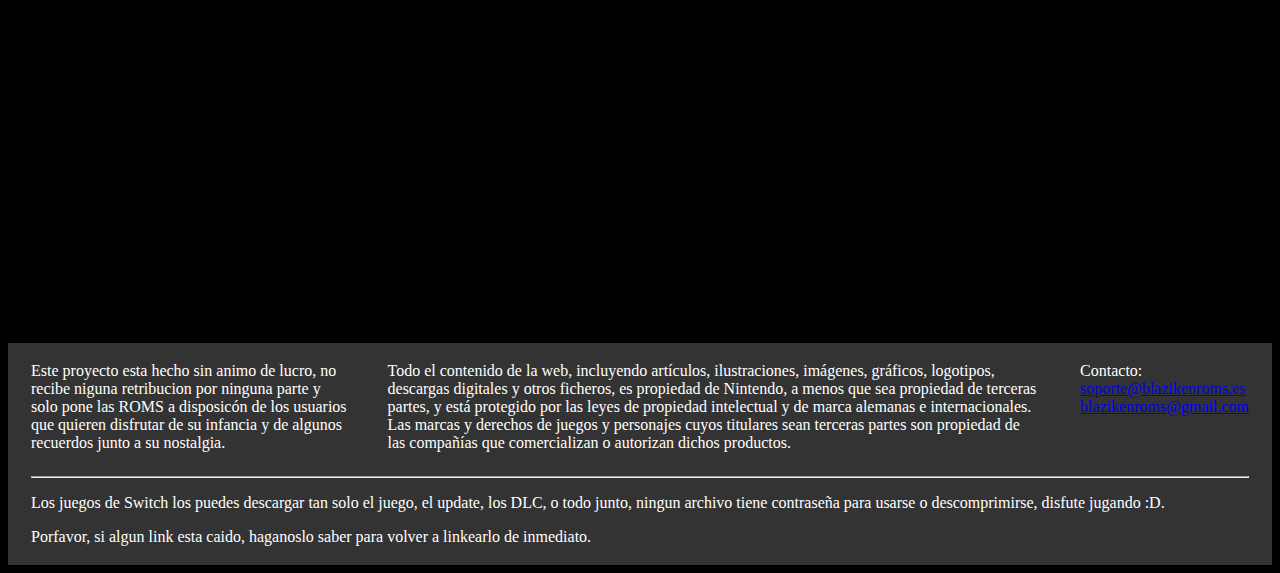
==== commit 2897d161: "Add files via upload" ====
--- a/index.html
+++ b/index.html
@@ -34,70 +34,71 @@
 
         <section>
             <div name="1gen" class="gb">
-                <a href="https://drive.google.com/file/d/1pqEjTfrsJ6g95wJReg63JbSIUCCxxx86/view?usp=share_link"><img class="rgb" src="./images/pokemonrojo.webp"></a>
-                <a href="https://drive.google.com/file/d/1ax6txJe-9GYPCt05cjVAnHcLX-BcfiGh/view?usp=share_link"><img class="agb" src="./images/pokemonazul.webp"></a>
-                <a href="https://drive.google.com/file/d/1GYUsv3G_Z2COikmOQcJDjeNXAOUq_--I/view?usp=share_link"><img class="amgb" src="./images/pokemonamarillo.webp"></a>
-                <a href="https://drive.google.com/file/d/1snqeaBMu9mgAh_9zIqjOA-QzJGGd8ZlC/view?usp=share_link"><img class="rgb" src="./images/pokemonrojo2.webp"></a>
-                <a href="https://drive.google.com/file/d/1zj5Zt3dRuCIdtcr-GAr0ZbX2-g5NcZxI/view?usp=share_link"><img class="vgb" src="./images/pokemonverde2.webp"></a>
+                <a target="_blank" href="https://drive.google.com/file/d/1pqEjTfrsJ6g95wJReg63JbSIUCCxxx86/view?usp=share_link"><img class="rgb" src="./images/pokemonrojo.webp"></a>
+                <a target="_blank" href="https://drive.google.com/file/d/1ax6txJe-9GYPCt05cjVAnHcLX-BcfiGh/view?usp=share_link"><img class="agb" src="./images/pokemonazul.webp"></a>
+                <a target="_blank" href="https://drive.google.com/file/d/1GYUsv3G_Z2COikmOQcJDjeNXAOUq_--I/view?usp=share_link"><img class="amgb" src="./images/pokemonamarillo.webp"></a>
+                <a target="_blank" href="https://drive.google.com/file/d/1snqeaBMu9mgAh_9zIqjOA-QzJGGd8ZlC/view?usp=share_link"><img class="rgb" src="./images/pokemonrojo2.webp"></a>
+                <a target="_blank" href="https://drive.google.com/file/d/1zj5Zt3dRuCIdtcr-GAr0ZbX2-g5NcZxI/view?usp=share_link"><img class="vgb" src="./images/pokemonverde2.webp"></a>
             </div>
             <div name="2gen" class="gb">
-                <a href="https://drive.google.com/file/d/15PaWQavnojvPa8R8-3q1BRQ31avyttRd/view?usp=share_link"><img class="ogb" src="./images/pokemonoro.webp"></a>
-                <a href="https://drive.google.com/file/d/13LBzW1S_zJYcHAy1cUs0S2mh8zAQclv9/view?usp=share_link"><img class="pgb" src="./images/pokemonplata.webp"></a>
-                <a href="https://drive.google.com/file/d/1unG4DrJsae-4WZxjP-k4nh5OntBB_GKJ/view?usp=share_link"><img class="cgb" src="./images/pokemoncristal.webp"></a>
-                <a href="https://drive.google.com/file/d/1n9ARTqysCOmlbNeM4iMgHwFMtLx5crXJ/view?usp=share_link"><img class="ogb" src="./images/pokemonoro2.webp"></a>
-                <a href="https://drive.google.com/file/d/1x4TPVyR2xoDNe_8uoct50_QyY52hm2B5/view?usp=share_link"><img class="pgb" src="./images/pokemonplata2.webp"></a>
+                <a target="_blank" href="https://drive.google.com/file/d/15PaWQavnojvPa8R8-3q1BRQ31avyttRd/view?usp=share_link"><img class="ogb" src="./images/pokemonoro.webp"></a>
+                <a target="_blank" href="https://drive.google.com/file/d/13LBzW1S_zJYcHAy1cUs0S2mh8zAQclv9/view?usp=share_link"><img class="pgb" src="./images/pokemonplata.webp"></a>
+                <a target="_blank" href="https://drive.google.com/file/d/1unG4DrJsae-4WZxjP-k4nh5OntBB_GKJ/view?usp=share_link"><img class="cgb" src="./images/pokemoncristal.webp"></a>
+                <a target="_blank" href="https://drive.google.com/file/d/1n9ARTqysCOmlbNeM4iMgHwFMtLx5crXJ/view?usp=share_link"><img class="ogb" src="./images/pokemonoro2.webp"></a>
+                <a target="_blank" href="https://drive.google.com/file/d/1x4TPVyR2xoDNe_8uoct50_QyY52hm2B5/view?usp=share_link"><img class="pgb" src="./images/pokemonplata2.webp"></a>
             </div>
             <div name="3gen" class="gb">
-                <a href="https://drive.google.com/file/d/139lpK_vhjY_uecHIyWzFnvZUcaJYt3Yl/view?usp=share_link"><img class="rgb" src="./images/pokemonrubi.webp"></a>
-                <a href="https://drive.google.com/file/d/1q5kOrRm5aMphUls4JHpfZxdnefYmKCe8/view?usp=share_link"><img class="agb" src="./images/pokemonzafiro.webp"></a>
-                <a href="https://drive.google.com/file/d/1VQyN4e_Q3TSTl2NG25Jb_A4XjnNHw6kb/view?usp=share_link"><img class="vgb" src="./images/pokemonesmeralda.webp"></a>
-                <a href="https://drive.google.com/file/d/1lZ3LlXCGU15gPX8gj2CIDpV4iYNyt8G3/view?usp=share_link"><img class="rgb" src="./images/pokemonrubi2.webp"></a>
-                <a href="https://drive.google.com/file/d/1ooj0u9WzfygdFdUdjSlRgx1i3sacwuLv/view?usp=share_link"><img class="agb" src="./images/pokemonzafiro2.webp"></a>
+                <a target="_blank" href="https://drive.google.com/file/d/139lpK_vhjY_uecHIyWzFnvZUcaJYt3Yl/view?usp=share_link"><img class="rgb" src="./images/pokemonrubi.webp"></a>
+                <a target="_blank" href="https://drive.google.com/file/d/1q5kOrRm5aMphUls4JHpfZxdnefYmKCe8/view?usp=share_link"><img class="agb" src="./images/pokemonzafiro.webp"></a>
+                <a target="_blank" href="https://drive.google.com/file/d/1VQyN4e_Q3TSTl2NG25Jb_A4XjnNHw6kb/view?usp=share_link"><img class="vgb" src="./images/pokemonesmeralda.webp"></a>
+                <a target="_blank" href="https://drive.google.com/file/d/1lZ3LlXCGU15gPX8gj2CIDpV4iYNyt8G3/view?usp=share_link"><img class="rgb" src="./images/pokemonrubi2.webp"></a>
+                <a target="_blank" href="https://drive.google.com/file/d/1ooj0u9WzfygdFdUdjSlRgx1i3sacwuLv/view?usp=share_link"><img class="agb" src="./images/pokemonzafiro2.webp"></a>
             </div>
             <div name="4gen" class="gb">
                 <a><img class="hidde3" src="images/hidde.jpg"></a>
-                <a href="https://drive.google.com/file/d/1N1QpNgYKMJCnsUM2_ch4JfrpoWelO0l2/view?usp=sharing"><img class="agb" src="./images/pokemondiamante.webp"></a>
-                <a href="https://drive.google.com/file/d/1ToP6LrGt6W29vb8Kostr4HXTC_P2wiYn/view?usp=sharing"><img class="ngb" src="./images/pokemonplatino.webp"></a>
-                <a href="https://drive.google.com/file/d/18zgXLUhAm-R9hFmsbgtIOoL7rgn4C4Oj/view?usp=sharing"><img class="rosagb" src="./images/pokemonperla.webp"></a>
+                <a target="_blank" href="https://drive.google.com/file/d/1N1QpNgYKMJCnsUM2_ch4JfrpoWelO0l2/view?usp=sharing"><img class="agb" src="./images/pokemondiamante.webp"></a>
+                <a target="_blank" href="https://drive.google.com/file/d/1ToP6LrGt6W29vb8Kostr4HXTC_P2wiYn/view?usp=sharing"><img class="ngb" src="./images/pokemonplatino.webp"></a>
+                <a target="_blank" href="https://drive.google.com/file/d/18zgXLUhAm-R9hFmsbgtIOoL7rgn4C4Oj/view?usp=sharing"><img class="rosagb" src="./images/pokemonperla.webp"></a>
                 <a><img class="hidde3" src="images/hidde.jpg"></a>
             </div>
             <div name="5gen" class="gb">
                 <a><img class="hidde1" src="images/hidde.jpg"></a>
-                <a href="https://drive.google.com/file/d/1XS18Om-P1zfwV08BiAyklP5El0FER9uZ/view?usp=sharing"><img class="ngb" src="./images/pokemonanegro.webp"></a>
-                <a href="https://drive.google.com/file/d/15nquYmKH9KcvGCHJ61224vOLgqbgesMS/view?usp=sharing"><img class="bgb" src="./images/pokemonblanco.webp"></a>
-                <a href="https://drive.google.com/file/d/1LOy_9eAamQT1bc_em3j96hI9NliPZ_Mr/view?usp=sharing"><img class="bgb" src="./images/pokemonanegro2.webp"></a>
-                <a href="https://drive.google.com/file/d/1DCxJAyUUHbikIxIT7pJ8noN_PvHowBhN/view?usp=sharing"><img class="ngb" src="./images/pokemonblanco2.webp"></a>
+                <a target="_blank" href="https://drive.google.com/file/d/1XS18Om-P1zfwV08BiAyklP5El0FER9uZ/view?usp=sharing"><img class="ngb" src="./images/pokemonanegro.webp"></a>
+                <a target="_blank" href="https://drive.google.com/file/d/15nquYmKH9KcvGCHJ61224vOLgqbgesMS/view?usp=sharing"><img class="bgb" src="./images/pokemonblanco.webp"></a>
+                <a target="_blank" href="https://drive.google.com/file/d/1LOy_9eAamQT1bc_em3j96hI9NliPZ_Mr/view?usp=sharing"><img class="bgb" src="./images/pokemonanegro2.webp"></a>
+                <a target="_blank" href="https://drive.google.com/file/d/1DCxJAyUUHbikIxIT7pJ8noN_PvHowBhN/view?usp=sharing"><img class="ngb" src="./images/pokemonblanco2.webp"></a>
                 <a><img class="hidde1" src="images/hidde.jpg"></a>
             </div>
             <div name="6gen" class="gb">
                 <a><img class="hidde2" src="images/hidde.jpg"></a>
-                <a href="https://drive.google.com/file/d/1CF9lNraTdpm-y6C0buY8Oy-DlU0u2Yc6/view?usp=sharing"><img class="agb" src="./images/pokemonx.webp"></a>
-                <a href="https://drive.google.com/file/d/1N2q9SlnZoqX_EmOtAY25ghpMcHv5xVwi/view?usp=sharing"><img class="rgb" src="./images/pokemony.webp"></a>
+                <a target="_blank" href="https://drive.google.com/file/d/1CF9lNraTdpm-y6C0buY8Oy-DlU0u2Yc6/view?usp=sharing"><img class="agb" src="./images/pokemonx.webp"></a>
+                <a target="_blank" href="https://drive.google.com/file/d/1N2q9SlnZoqX_EmOtAY25ghpMcHv5xVwi/view?usp=sharing"><img class="rgb" src="./images/pokemony.webp"></a>
                 <a><img class="hidde2" src="images/hidde.jpg"></a>
             </div>
             <div class="gb">
-                <img class="hidde1" src="images/hidde.jpg">
-                <img class="nagb" src="./images/pokemonsol.webp">
-                <img class="mogb" src="./images/pokemonluna.webp">
-                <img class="nagb" src="./images/pokemonsol2.webp">
-                <img class="mogb" src="./images/pokemonluna2.webp">
-                <img class="hidde1" src="images/hidde.jpg">
+                <a><img class="hidde1" src="images/hidde.jpg"></a>
+                <a target="_blank" href="https://drive.google.com/file/d/1LBytWVie1dEf3TZ5mghdIyAGE3JRT0p_/view?usp=sharing"><img class="nagb" src="./images/pokemonsol.webp"></a>
+                <a target="_blank" href="https://drive.google.com/file/d/1KDuQwLWqS9HvqKGkc5PNw1XeKfhObMun/view?usp=sharing"><img class="mogb" src="./images/pokemonluna.webp"></a>
+                <a target="_blank" href="https://drive.google.com/file/d/1VqwxYEqB3HgGo8KjsotqMtYN_7fH7YhX/view?usp=sharing"><img class="nagb" src="./images/pokemonsol2.webp"></a>
+                <a target="_blank" href="https://drive.google.com/file/d/1libcOmXd-uBqxR9FAdqs1UDB9BE8WnM9/view?usp=sharing"><img class="mogb" src="./images/pokemonluna2.webp"></a>
+                <a><img class="hidde1" src="images/hidde.jpg"></a>
             </div>
-            <div class="ns">
-                <img class="hidde1" src="images/hidde.jpg">
-                <img class="amgb" src="./images/pokemonamarillo2.webp">
-                <img class="evegb" src="./images/pokemoneve.webp">
-                <img class="agb" src="images/pokemondiamante2.webp">
-                <img class="rosagb" src="images/pokemonperla2.webp">
-                <img class="hidde1" src="images/hidde.jpg">
+            <div name="8gen" class="ns">
+                <a><img class="hidde5" src="images/hidde.jpg"></a>
+                <a target="_blank" href="pikachu.html"><img class="amgb" src="./images/pokemonamarillo2.webp"></a>
+                <a target="_blank" href="eevee.html"><img class="evegb" src="./images/pokemoneve.webp"></a>
+                <a target="_blank" href="arceus.html"><img class="mamgb" src="images/pokemonarceus.webp"></a>
+                <a target="_blank" href="diamante.html"><img class="agb" src="images/pokemondiamante2.webp"></a>
+                <a target="_blank" href="perla.html"><img class="rosagb" src="images/pokemonperla2.webp"></a>
+                <a><img class="hidde5" src="images/hidde.jpg"></a>
             </div>
-            <div class="ns">
-                <img class="hidde1" src="images/hidde.jpg">
-                <img class="agb" src="./images/pokemonespada.webp">
-                <img class="rgb" src="./images/pokemonescudo.webp">
-                <img class="mogb" src="images/pokemonpurpura.webp">
-                <img class="rgb" src="images/pokemonescarlata.webp">
-                <img class="hidde1" src="images/hidde.jpg">
+            <div name="9gen" class="ns">
+                <a><img class="hidde1" src="images/hidde.jpg"></a>
+                <a target="_blank" href="espada.html"><img class="agb" src="./images/pokemonespada.webp"></a>
+                <a target="_blank" href="escudo.html"><img class="rgb" src="./images/pokemonescudo.webp"></a>
+                <a target="_blank" href="purpura.html"><img class="mogb" src="images/pokemonpurpura.webp"></a>
+                <a target="_blank" href="escarlata.html"><img class="rgb" src="images/pokemonescarlata.webp"></a>
+                <a><img class="hidde1" src="images/hidde.jpg"></a>
             </div>
         </section>
     </main>
--- a/css/index.css
+++ b/css/index.css
@@ -1,5 +1,35 @@
 body {
     background-color: black;
+}
+
+body.espaescu {
+  background-image: url(../images/wallespaescu.png);
+  background-size: cover;
+  background-position: top;
+}
+
+body.puresc {
+  background-image: url(../images/wallpuresc.png);
+  background-size: cover;
+  background-position: top;
+}
+
+body.arceus {
+  background-image: url(../images/wallarceus.png);
+  background-size: cover;
+  background-position: top;
+}
+
+body.pikaeve {
+  background-image: url(../images/wallpikaeve.png);
+  background-size: cover;
+  background-position: top;
+}
+
+body.diaper {
+  background-image: url(../images/walldiaper.png);
+  background-size: cover;
+  background-position: top;
 }
 
 header {
@@ -50,7 +80,7 @@
 }
 
 .futer {
-  background-color: rgba(51, 51, 51, 0.496);
+  background-color: rgb(51, 51, 51);
   color: white;
   padding: 3px;
 }
@@ -126,6 +156,11 @@
   margin-bottom: 80px;
   display: flex;
   flex-direction: row;
+  justify-content: space-around;
+}
+
+.ns .hidde5 {
+  width: 0px;
 }
 
 .rgb {
@@ -157,10 +192,22 @@
   transition: all 200ms ease-out;
 }
 
+.mamgb {
+  width: 250px;
+  transition: all 200ms ease-out;
+}
+
 .amgb:hover {
   border-radius: 12px;
   transform: scale(1.1);
   box-shadow: 0px 0px 70px #eeff00;
+  transition: all 200ms ease-in;
+}
+
+.mamgb:hover {
+  border-radius: 12px;
+  transform: scale(1.1);
+  box-shadow: 0px 0px 70px #f9ff5a;
   transition: all 200ms ease-in;
 }
 
@@ -322,6 +369,55 @@
   width: 100px;
 }
 
+/* CSS PAGINAS PARA JUEGOS DE SWITCH */
+
+main.switch {
+  padding: 3px;
+  border-radius: 10px;
+  background-color: rgba(40, 40, 40, 0.799);
+  margin: 25px;
+  margin-bottom: 65px;
+}
+
+.moto { 
+  display: flex;
+  margin: 10px;
+}
+
+.miti {
+  width: 30%;
+  justify-self: start;
+  transition: all 250ms ease-in-out;
+}
+
+.miti:hover {
+  transform: scale(1.01);
+  border-radius: 10px;
+  transition: all 250ms ease-in-out;
+}
+
+div.moto label {
+  margin-top: 5px;
+  font-family: Verdana, Geneva, Tahoma, sans-serif;
+  font-size: 13.5px
+}
+
+div.moto a {
+  color: lightskyblue;
+}
+
+div.moto a:hover {
+  color: #004cff;
+}
+
+div.moto a:active {
+  color: #ff0000;
+}
+
+div.moto a:visited {
+  color: lightskyblue;
+}
+
 /* RESPONSIVE */
 @media screen and (max-width: 1300px) {
 
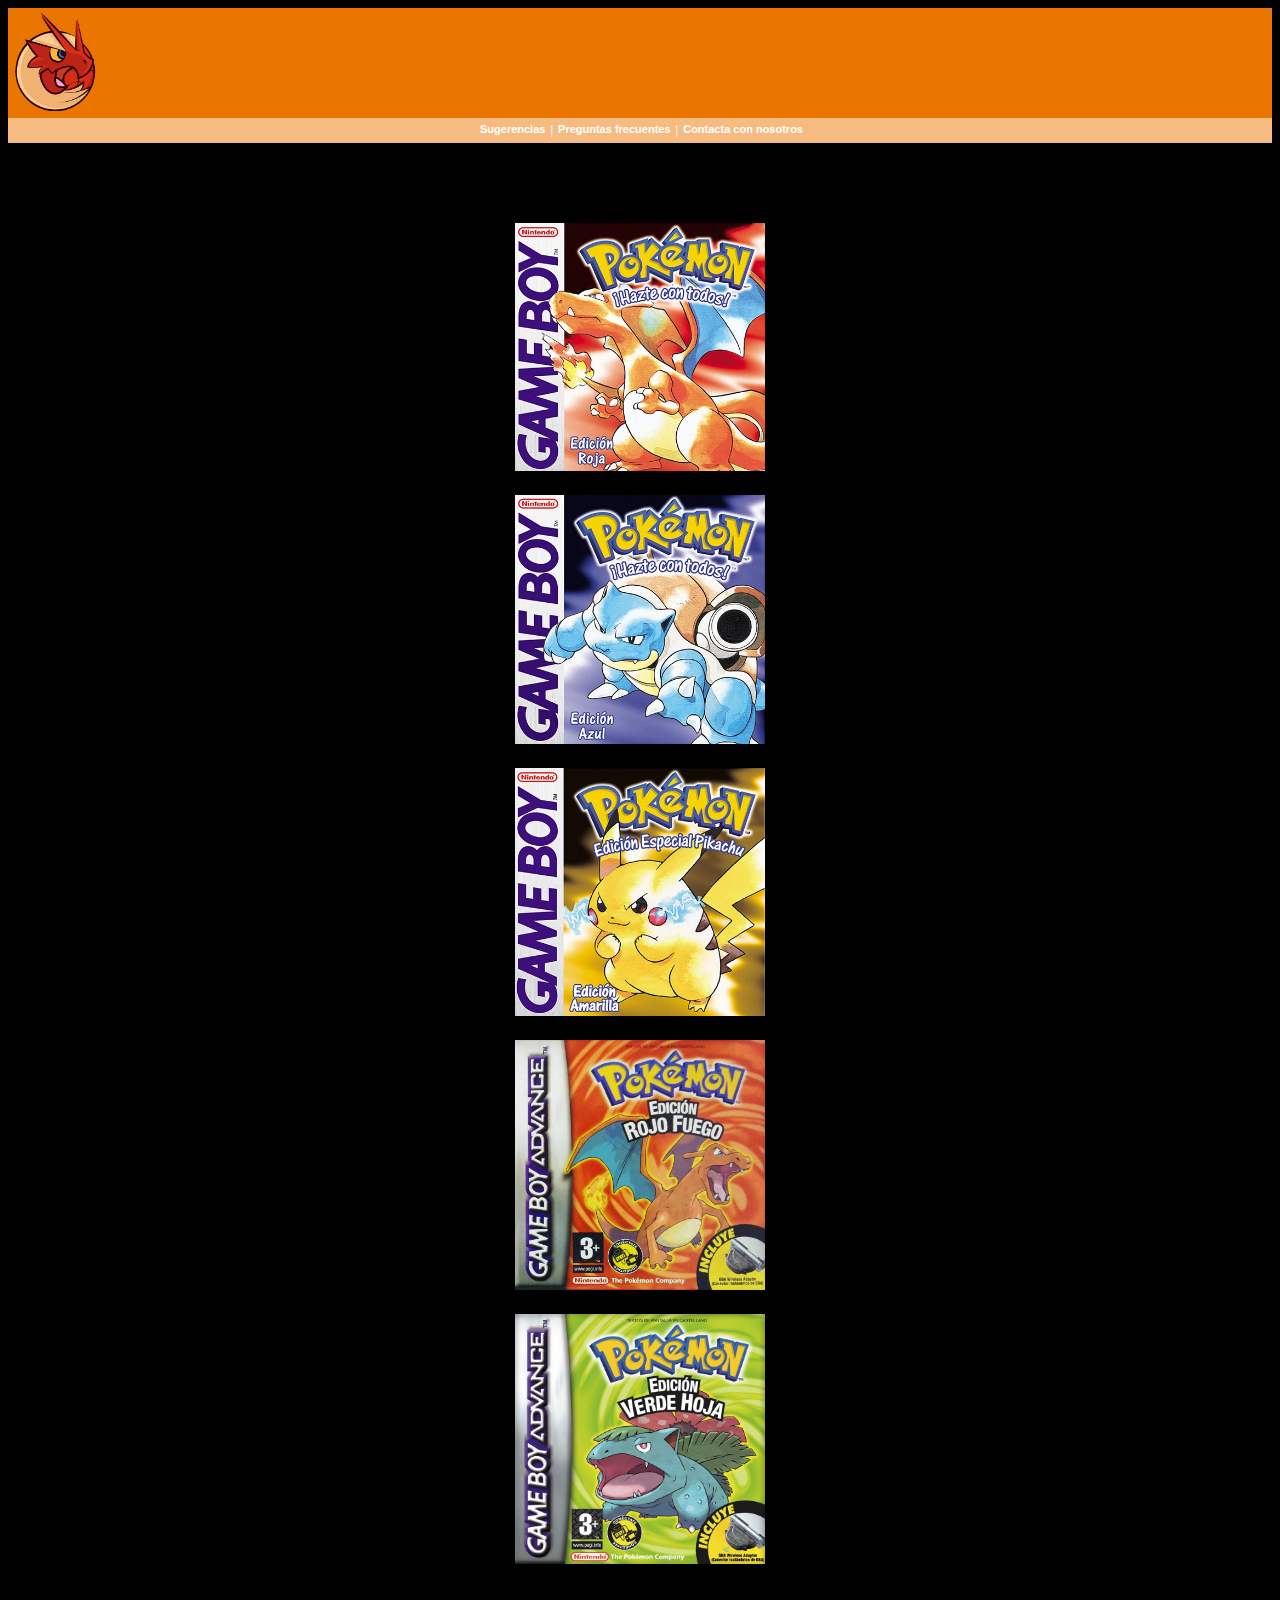
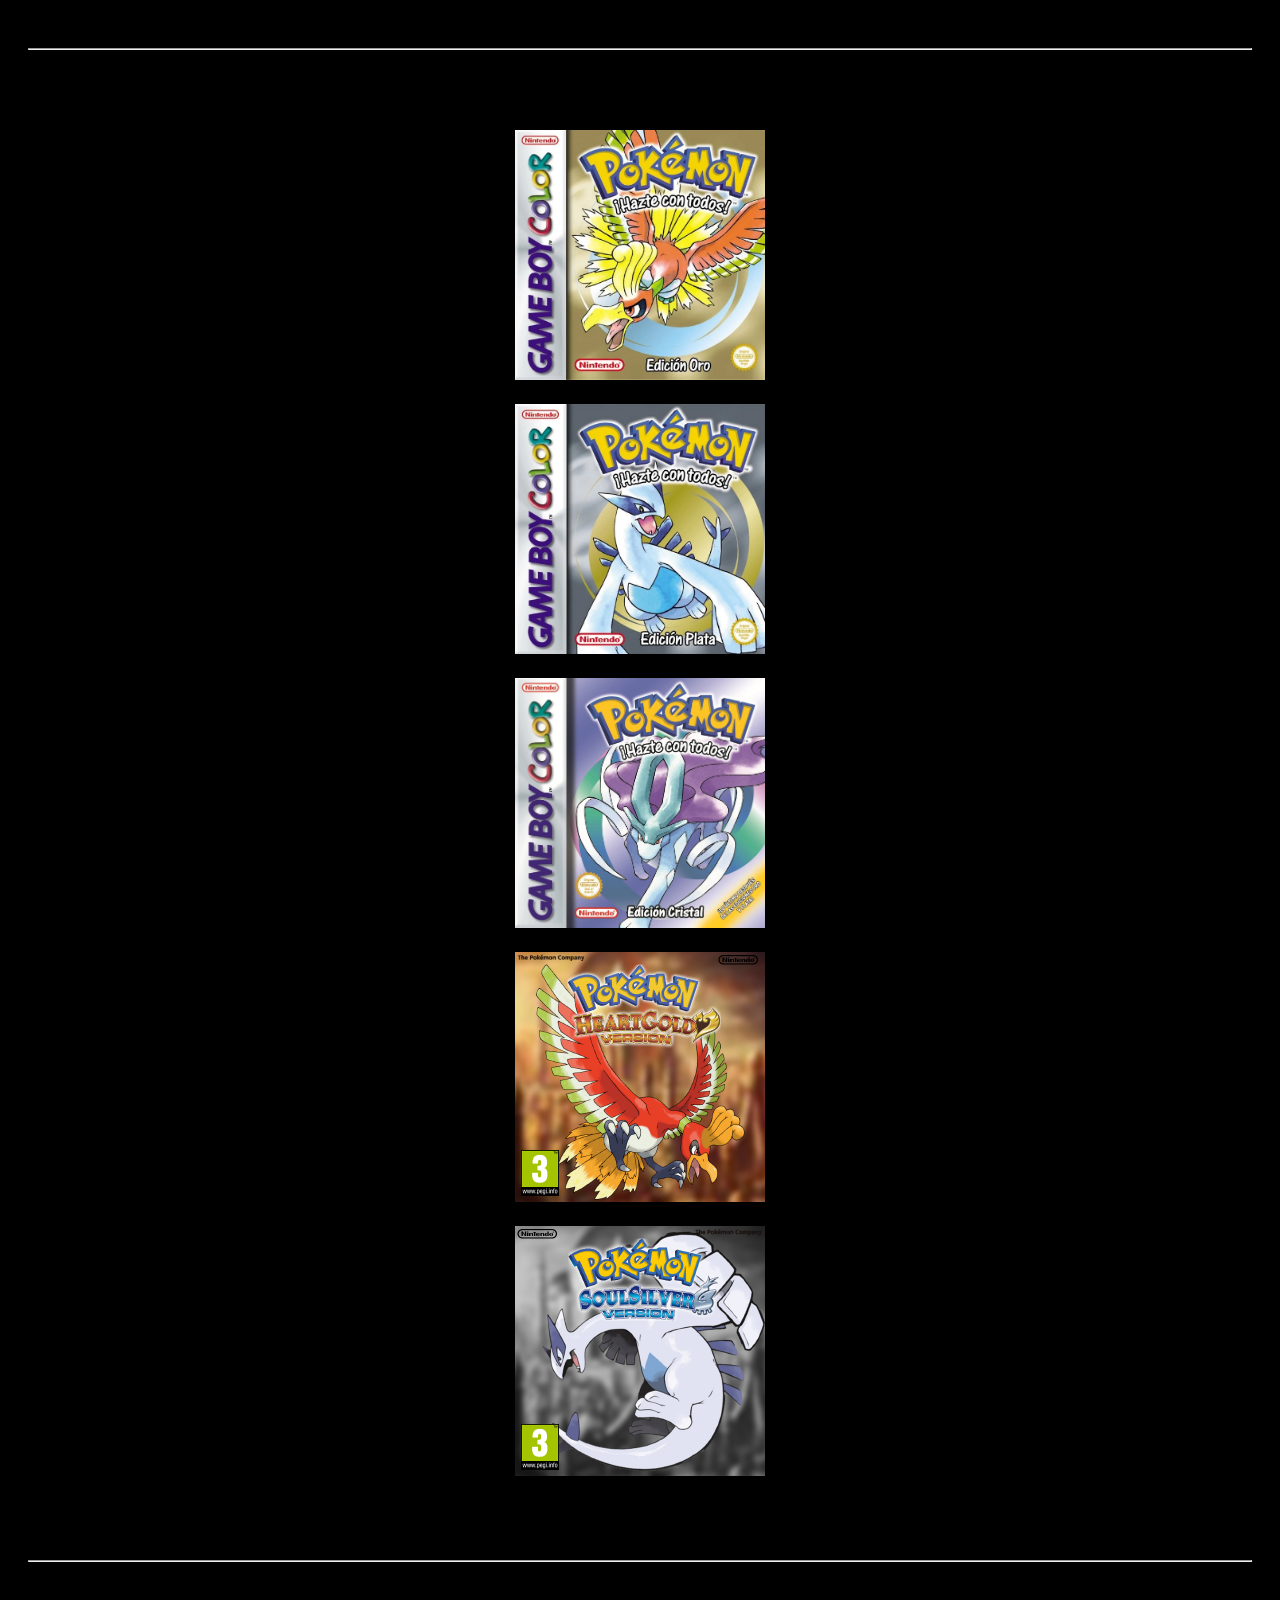
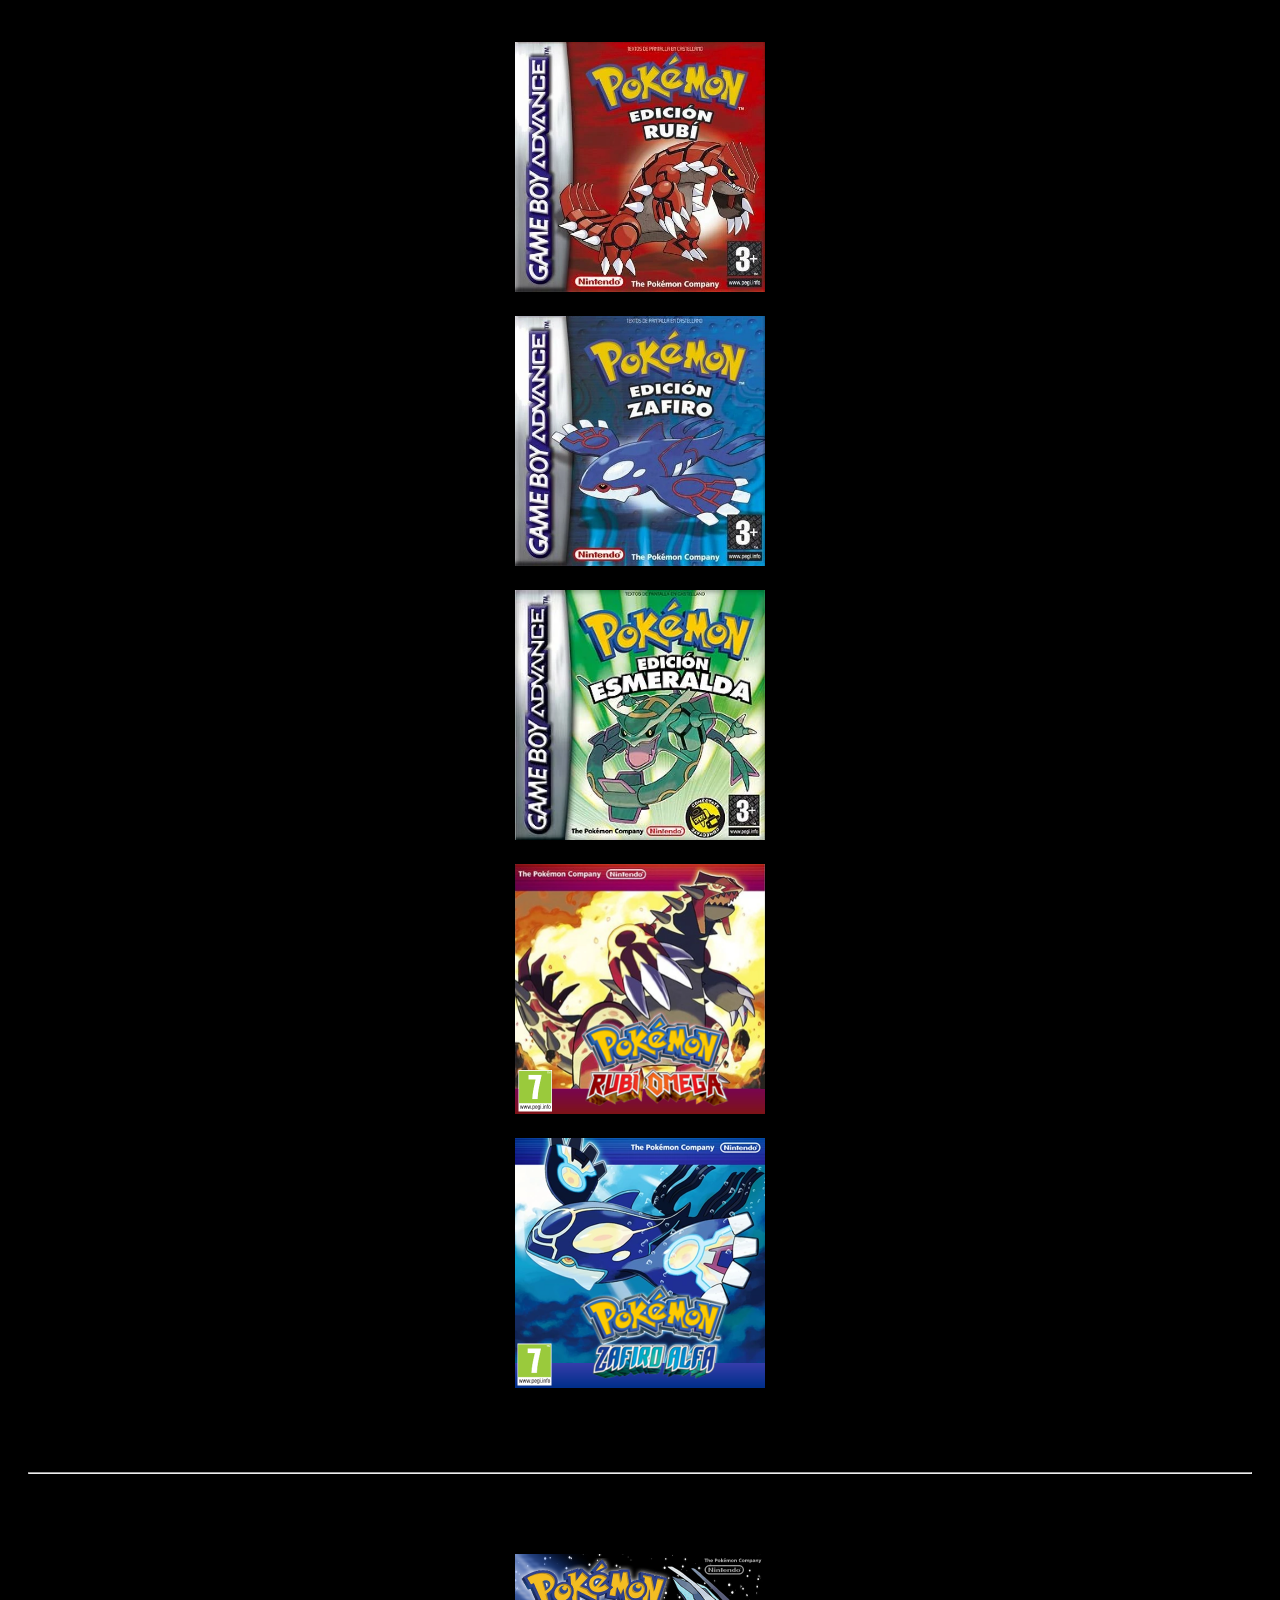
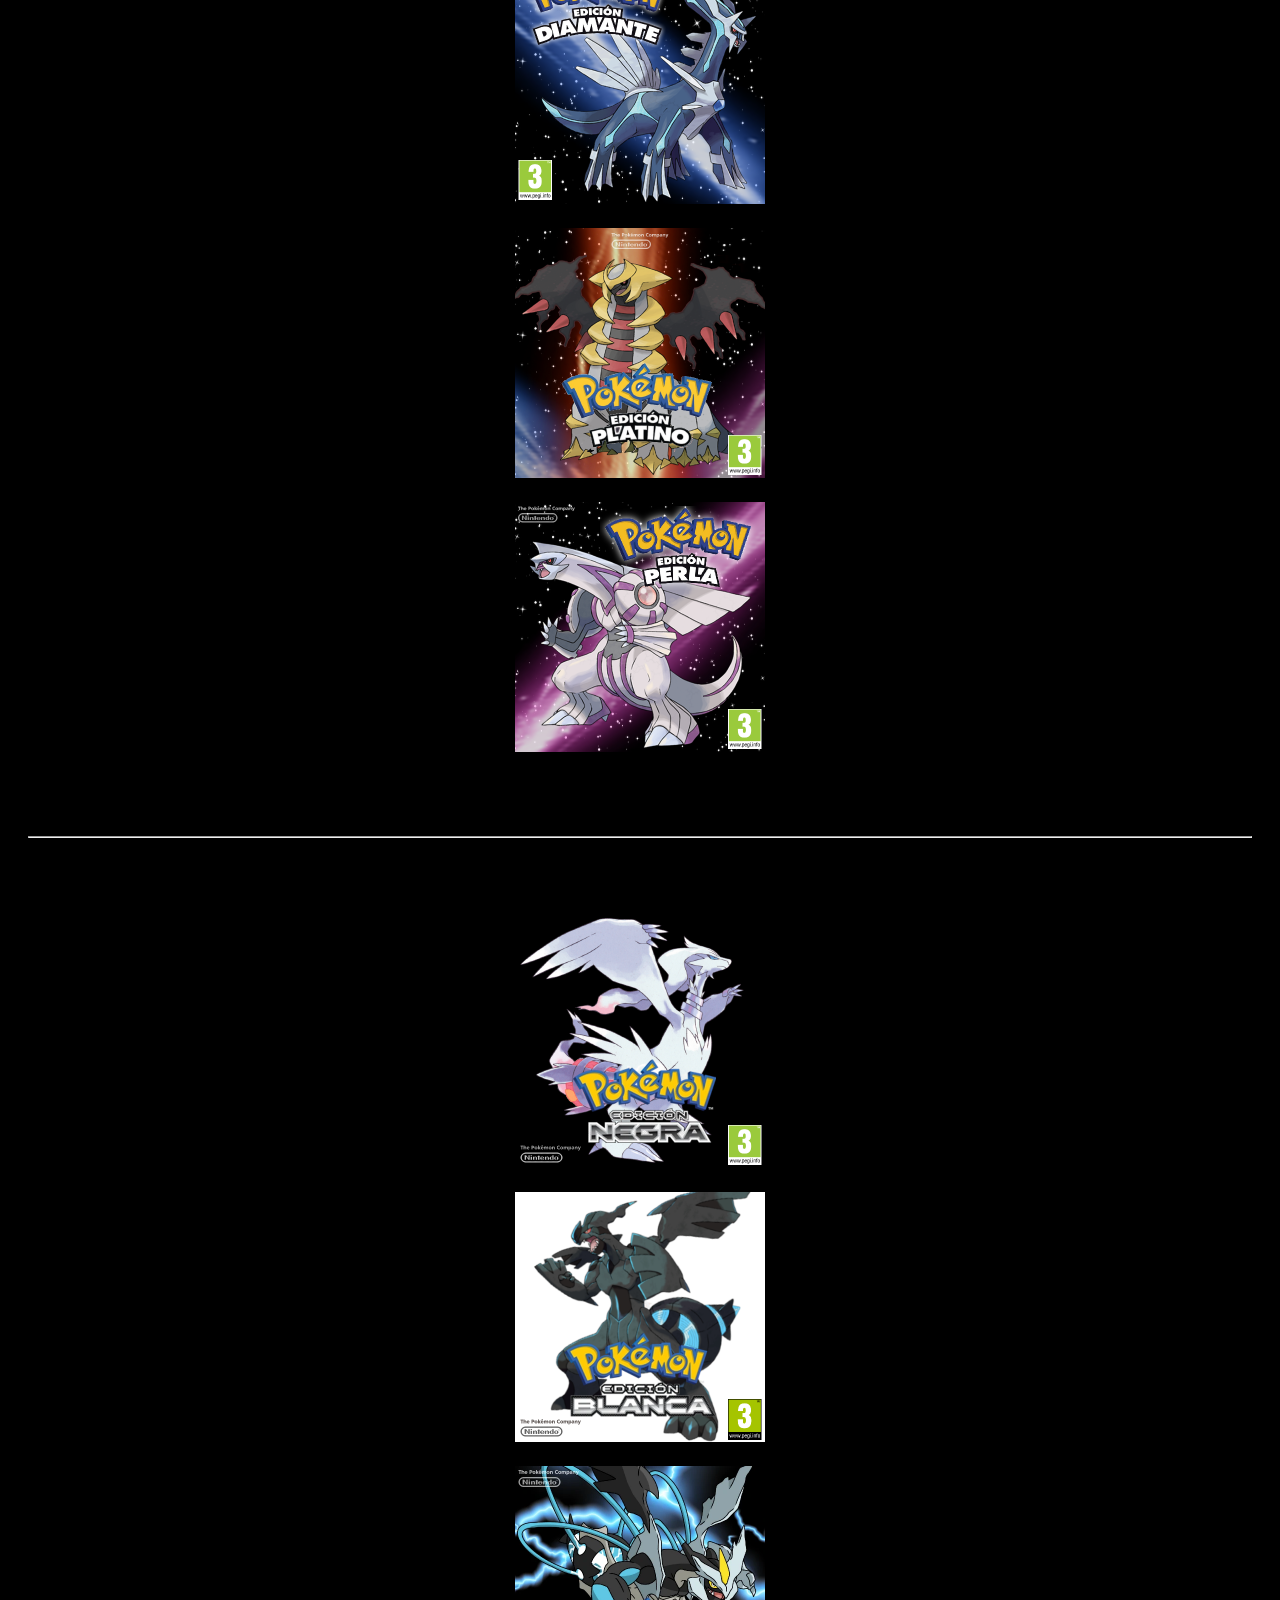
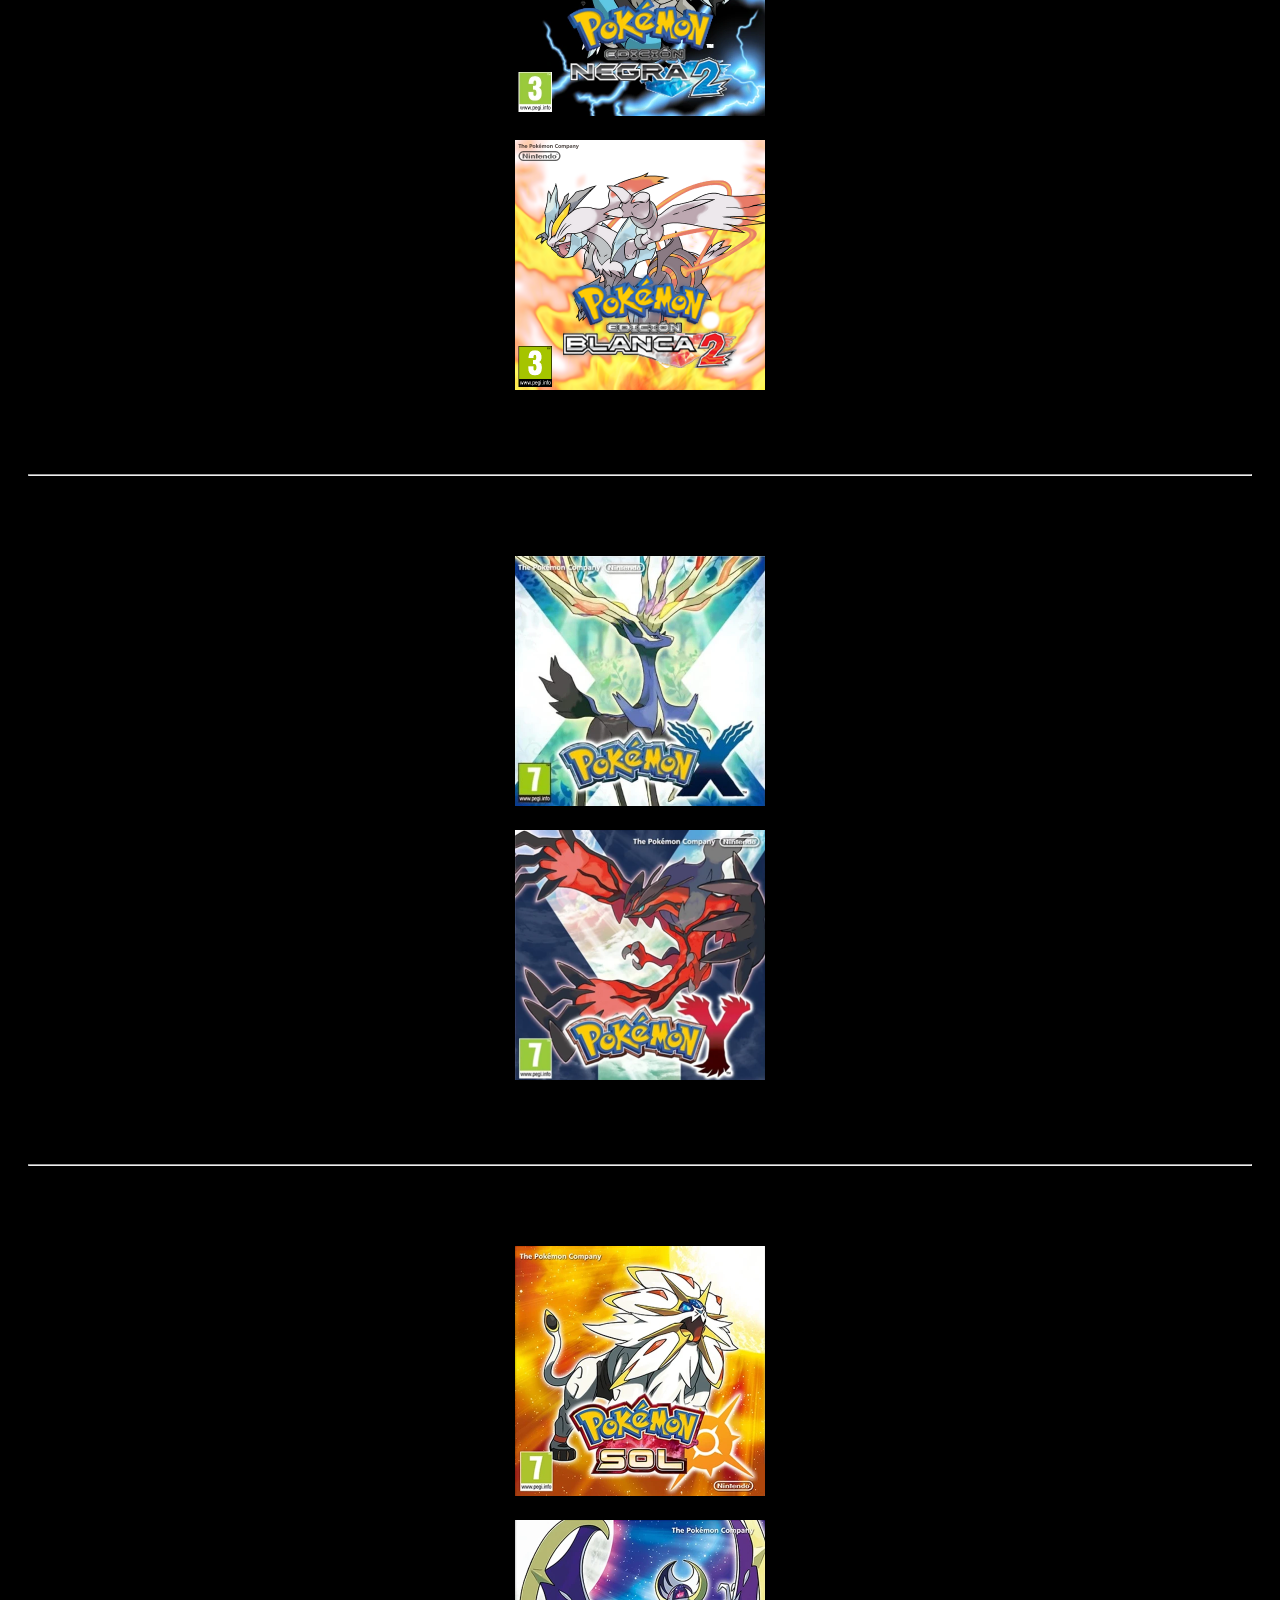
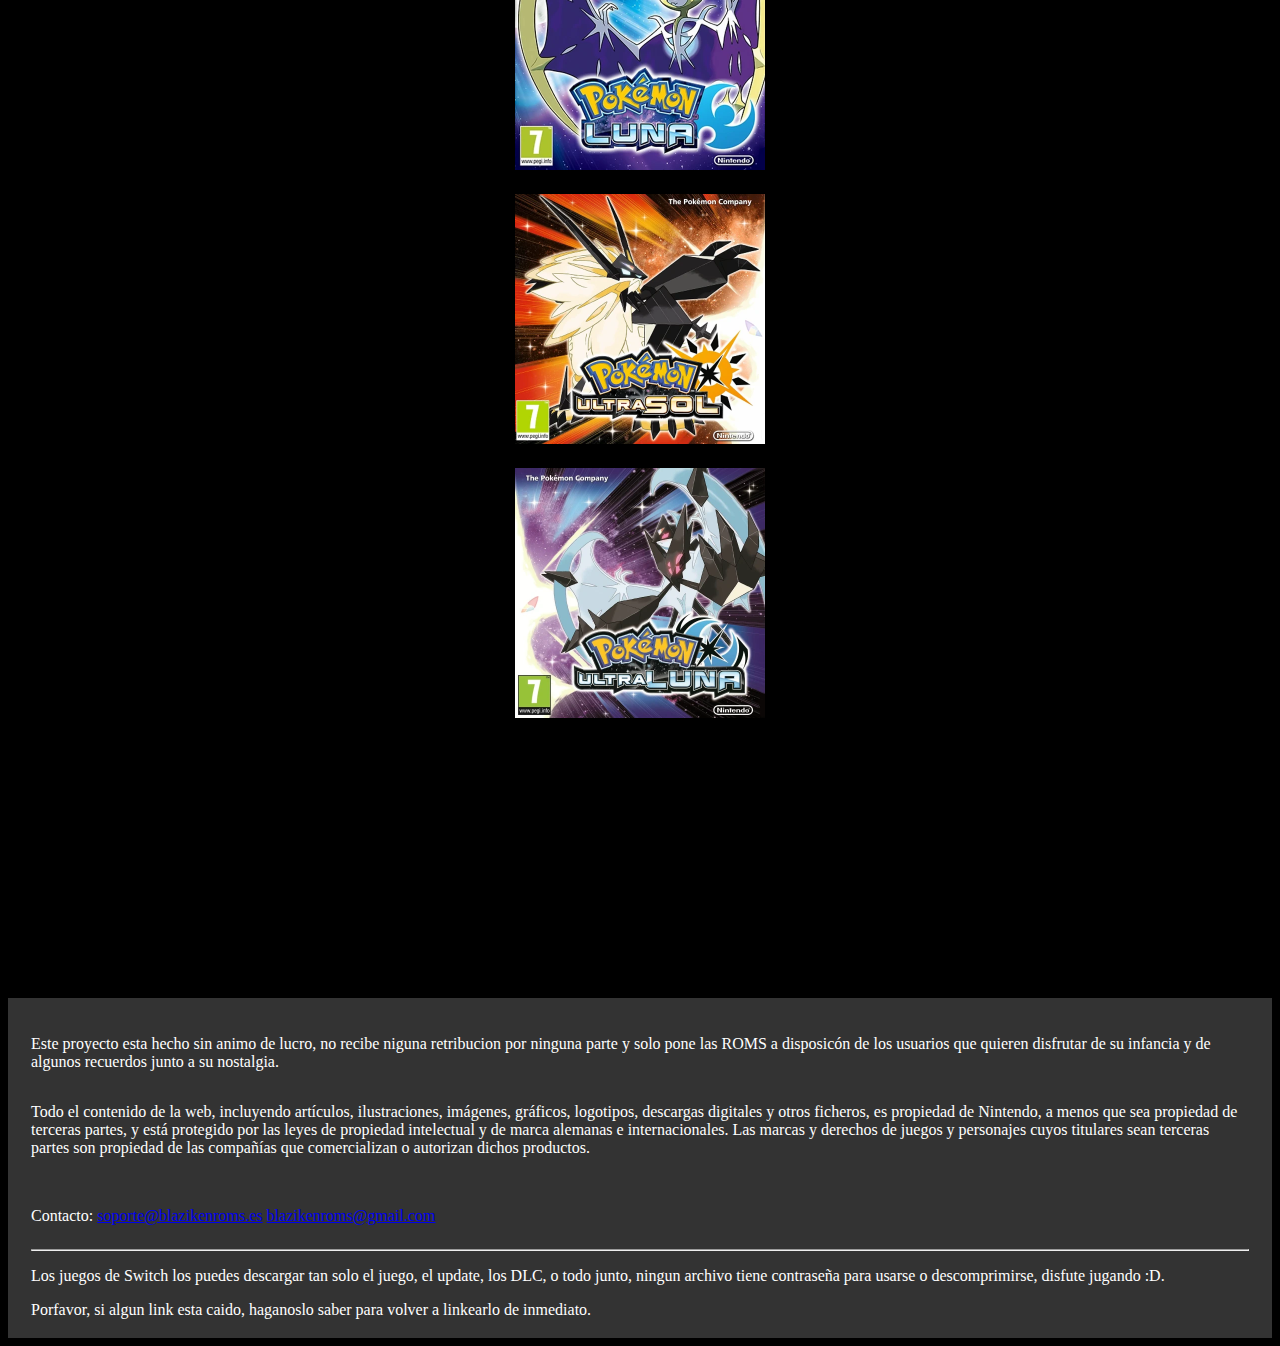
==== commit a5832b4b: "Add files via upload" ====
--- a/index.html
+++ b/index.html
@@ -40,6 +40,9 @@
                 <a target="_blank" href="https://drive.google.com/file/d/1snqeaBMu9mgAh_9zIqjOA-QzJGGd8ZlC/view?usp=share_link"><img class="rgb" src="./images/pokemonrojo2.webp"></a>
                 <a target="_blank" href="https://drive.google.com/file/d/1zj5Zt3dRuCIdtcr-GAr0ZbX2-g5NcZxI/view?usp=share_link"><img class="vgb" src="./images/pokemonverde2.webp"></a>
             </div>
+
+            <hr class="responsive">
+
             <div name="2gen" class="gb">
                 <a target="_blank" href="https://drive.google.com/file/d/15PaWQavnojvPa8R8-3q1BRQ31avyttRd/view?usp=share_link"><img class="ogb" src="./images/pokemonoro.webp"></a>
                 <a target="_blank" href="https://drive.google.com/file/d/13LBzW1S_zJYcHAy1cUs0S2mh8zAQclv9/view?usp=share_link"><img class="pgb" src="./images/pokemonplata.webp"></a>
@@ -47,6 +50,9 @@
                 <a target="_blank" href="https://drive.google.com/file/d/1n9ARTqysCOmlbNeM4iMgHwFMtLx5crXJ/view?usp=share_link"><img class="ogb" src="./images/pokemonoro2.webp"></a>
                 <a target="_blank" href="https://drive.google.com/file/d/1x4TPVyR2xoDNe_8uoct50_QyY52hm2B5/view?usp=share_link"><img class="pgb" src="./images/pokemonplata2.webp"></a>
             </div>
+
+            <hr class="responsive">
+
             <div name="3gen" class="gb">
                 <a target="_blank" href="https://drive.google.com/file/d/139lpK_vhjY_uecHIyWzFnvZUcaJYt3Yl/view?usp=share_link"><img class="rgb" src="./images/pokemonrubi.webp"></a>
                 <a target="_blank" href="https://drive.google.com/file/d/1q5kOrRm5aMphUls4JHpfZxdnefYmKCe8/view?usp=share_link"><img class="agb" src="./images/pokemonzafiro.webp"></a>
@@ -54,6 +60,9 @@
                 <a target="_blank" href="https://drive.google.com/file/d/1lZ3LlXCGU15gPX8gj2CIDpV4iYNyt8G3/view?usp=share_link"><img class="rgb" src="./images/pokemonrubi2.webp"></a>
                 <a target="_blank" href="https://drive.google.com/file/d/1ooj0u9WzfygdFdUdjSlRgx1i3sacwuLv/view?usp=share_link"><img class="agb" src="./images/pokemonzafiro2.webp"></a>
             </div>
+
+            <hr class="responsive">
+
             <div name="4gen" class="gb">
                 <a><img class="hidde3" src="images/hidde.jpg"></a>
                 <a target="_blank" href="https://drive.google.com/file/d/1N1QpNgYKMJCnsUM2_ch4JfrpoWelO0l2/view?usp=sharing"><img class="agb" src="./images/pokemondiamante.webp"></a>
@@ -61,6 +70,9 @@
                 <a target="_blank" href="https://drive.google.com/file/d/18zgXLUhAm-R9hFmsbgtIOoL7rgn4C4Oj/view?usp=sharing"><img class="rosagb" src="./images/pokemonperla.webp"></a>
                 <a><img class="hidde3" src="images/hidde.jpg"></a>
             </div>
+
+            <hr class="responsive">
+
             <div name="5gen" class="gb">
                 <a><img class="hidde1" src="images/hidde.jpg"></a>
                 <a target="_blank" href="https://drive.google.com/file/d/1XS18Om-P1zfwV08BiAyklP5El0FER9uZ/view?usp=sharing"><img class="ngb" src="./images/pokemonanegro.webp"></a>
@@ -69,12 +81,18 @@
                 <a target="_blank" href="https://drive.google.com/file/d/1DCxJAyUUHbikIxIT7pJ8noN_PvHowBhN/view?usp=sharing"><img class="ngb" src="./images/pokemonblanco2.webp"></a>
                 <a><img class="hidde1" src="images/hidde.jpg"></a>
             </div>
+
+            <hr class="responsive">
+
             <div name="6gen" class="gb">
                 <a><img class="hidde2" src="images/hidde.jpg"></a>
                 <a target="_blank" href="https://drive.google.com/file/d/1CF9lNraTdpm-y6C0buY8Oy-DlU0u2Yc6/view?usp=sharing"><img class="agb" src="./images/pokemonx.webp"></a>
                 <a target="_blank" href="https://drive.google.com/file/d/1N2q9SlnZoqX_EmOtAY25ghpMcHv5xVwi/view?usp=sharing"><img class="rgb" src="./images/pokemony.webp"></a>
                 <a><img class="hidde2" src="images/hidde.jpg"></a>
             </div>
+
+            <hr class="responsive">
+
             <div class="gb">
                 <a><img class="hidde1" src="images/hidde.jpg"></a>
                 <a target="_blank" href="https://drive.google.com/file/d/1LBytWVie1dEf3TZ5mghdIyAGE3JRT0p_/view?usp=sharing"><img class="nagb" src="./images/pokemonsol.webp"></a>
--- a/css/index.css
+++ b/css/index.css
@@ -356,15 +356,20 @@
   display: flex;
 }
 
+hr.responsive {
+  display: none;
+}
+
 /* CSS EMULADORES */
 
 .emuladores {
   display: flex;
   justify-content: space-evenly;
-  margin-bottom: 3%;
+  margin-bottom: 80px;
 }
 
 .hidemula {
+  opacity: 0;
   height: 100px;
   width: 100px;
 }
@@ -438,10 +443,19 @@
 }
 
 .gb {
+  align-items: center;
+  justify-content: center;
   margin-top: 15px;
   flex-direction: column;
 }
 
+.emuladores {
+    align-items: center;
+    justify-content: center;
+    margin-top: -15px;
+    flex-direction: column;
+}
+
 div.gb img {
   margin-top: 20px;
   width: 250px;
@@ -452,11 +466,36 @@
 }
 
 .hidde1 {
+  display: none;
   width: 0px;
 }
 
 .hidde2 {
+  display: none;
   width: 0px;
+}
+
+.hidde3 {
+  display: none;
+  height: 0px;
+}
+
+footer {
+  display: flex;
+  flex-direction: column;
+}
+
+.futer {
+  flex-direction: column;
+}
+
+.futer2 {
+  flex-direction: column;
+}
+
+hr.responsive {
+  display: block;
+  margin-bottom: 60px;
 }
 
 }
